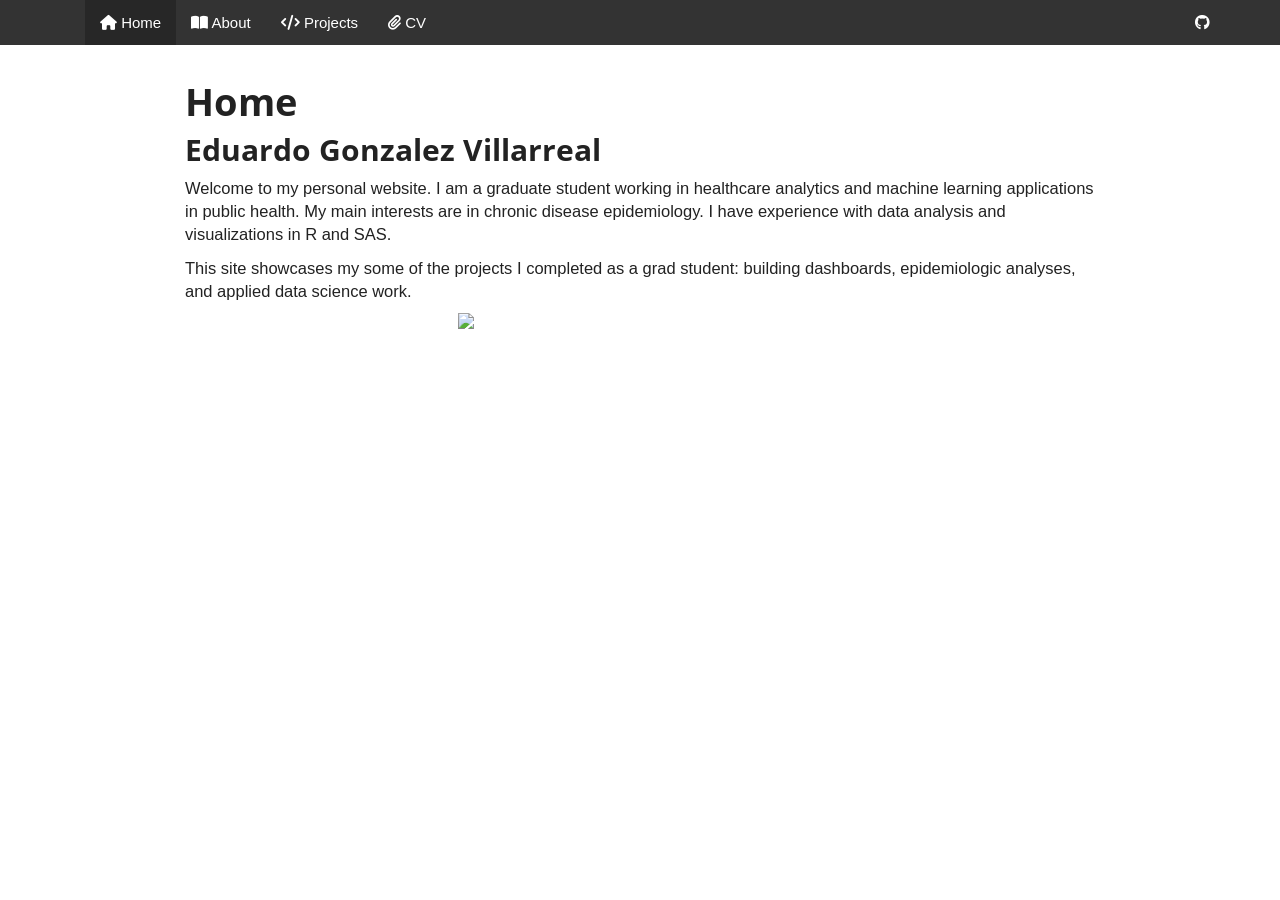
==== docs/index.html @ 3ac0e113 "First commit, adding all relevant files" ====
<!DOCTYPE html>

<html>

<head>

<meta charset="utf-8" />
<meta name="generator" content="pandoc" />
<meta http-equiv="X-UA-Compatible" content="IE=EDGE" />




<title>Home</title>

<script src="site_libs/header-attrs-2.29/header-attrs.js"></script>
<script src="site_libs/jquery-3.6.0/jquery-3.6.0.min.js"></script>
<meta name="viewport" content="width=device-width, initial-scale=1" />
<link href="site_libs/bootstrap-3.3.5/css/yeti.min.css" rel="stylesheet" />
<script src="site_libs/bootstrap-3.3.5/js/bootstrap.min.js"></script>
<script src="site_libs/bootstrap-3.3.5/shim/html5shiv.min.js"></script>
<script src="site_libs/bootstrap-3.3.5/shim/respond.min.js"></script>
<style>h1 {font-size: 34px;}
       h1.title {font-size: 38px;}
       h2 {font-size: 30px;}
       h3 {font-size: 24px;}
       h4 {font-size: 18px;}
       h5 {font-size: 16px;}
       h6 {font-size: 12px;}
       code {color: inherit; background-color: rgba(0, 0, 0, 0.04);}
       pre:not([class]) { background-color: white }</style>
<script src="site_libs/navigation-1.1/tabsets.js"></script>
<link href="site_libs/highlightjs-9.12.0/default.css" rel="stylesheet" />
<script src="site_libs/highlightjs-9.12.0/highlight.js"></script>
<link href="site_libs/font-awesome-6.5.2/css/all.min.css" rel="stylesheet" />
<link href="site_libs/font-awesome-6.5.2/css/v4-shims.min.css" rel="stylesheet" />
<link rel="icon" type="image/png" href="images/favicon.png"/>

<style type="text/css">
  code{white-space: pre-wrap;}
  span.smallcaps{font-variant: small-caps;}
  span.underline{text-decoration: underline;}
  div.column{display: inline-block; vertical-align: top; width: 50%;}
  div.hanging-indent{margin-left: 1.5em; text-indent: -1.5em;}
  ul.task-list{list-style: none;}
    </style>

<style type="text/css">code{white-space: pre;}</style>
<script type="text/javascript">
if (window.hljs) {
  hljs.configure({languages: []});
  hljs.initHighlightingOnLoad();
  if (document.readyState && document.readyState === "complete") {
    window.setTimeout(function() { hljs.initHighlighting(); }, 0);
  }
}
</script>






<link rel="stylesheet" href="style.css" type="text/css" />



<style type = "text/css">
.main-container {
  max-width: 940px;
  margin-left: auto;
  margin-right: auto;
}
img {
  max-width:100%;
}
.tabbed-pane {
  padding-top: 12px;
}
.html-widget {
  margin-bottom: 20px;
}
button.code-folding-btn:focus {
  outline: none;
}
summary {
  display: list-item;
}
details > summary > p:only-child {
  display: inline;
}
pre code {
  padding: 0;
}
</style>


<style type="text/css">
.dropdown-submenu {
  position: relative;
}
.dropdown-submenu>.dropdown-menu {
  top: 0;
  left: 100%;
  margin-top: -6px;
  margin-left: -1px;
  border-radius: 0 6px 6px 6px;
}
.dropdown-submenu:hover>.dropdown-menu {
  display: block;
}
.dropdown-submenu>a:after {
  display: block;
  content: " ";
  float: right;
  width: 0;
  height: 0;
  border-color: transparent;
  border-style: solid;
  border-width: 5px 0 5px 5px;
  border-left-color: #cccccc;
  margin-top: 5px;
  margin-right: -10px;
}
.dropdown-submenu:hover>a:after {
  border-left-color: #adb5bd;
}
.dropdown-submenu.pull-left {
  float: none;
}
.dropdown-submenu.pull-left>.dropdown-menu {
  left: -100%;
  margin-left: 10px;
  border-radius: 6px 0 6px 6px;
}
</style>

<script type="text/javascript">
// manage active state of menu based on current page
$(document).ready(function () {
  // active menu anchor
  href = window.location.pathname
  href = href.substr(href.lastIndexOf('/') + 1)
  if (href === "")
    href = "index.html";
  var menuAnchor = $('a[href="' + href + '"]');

  // mark the anchor link active (and if it's in a dropdown, also mark that active)
  var dropdown = menuAnchor.closest('li.dropdown');
  if (window.bootstrap) { // Bootstrap 4+
    menuAnchor.addClass('active');
    dropdown.find('> .dropdown-toggle').addClass('active');
  } else { // Bootstrap 3
    menuAnchor.parent().addClass('active');
    dropdown.addClass('active');
  }

  // Navbar adjustments
  var navHeight = $(".navbar").first().height() + 15;
  var style = document.createElement('style');
  var pt = "padding-top: " + navHeight + "px; ";
  var mt = "margin-top: -" + navHeight + "px; ";
  var css = "";
  // offset scroll position for anchor links (for fixed navbar)
  for (var i = 1; i <= 6; i++) {
    css += ".section h" + i + "{ " + pt + mt + "}\n";
  }
  style.innerHTML = "body {" + pt + "padding-bottom: 40px; }\n" + css;
  document.head.appendChild(style);
});
</script>

<!-- tabsets -->

<style type="text/css">
.tabset-dropdown > .nav-tabs {
  display: inline-table;
  max-height: 500px;
  min-height: 44px;
  overflow-y: auto;
  border: 1px solid #ddd;
  border-radius: 4px;
}

.tabset-dropdown > .nav-tabs > li.active:before, .tabset-dropdown > .nav-tabs.nav-tabs-open:before {
  content: "\e259";
  font-family: 'Glyphicons Halflings';
  display: inline-block;
  padding: 10px;
  border-right: 1px solid #ddd;
}

.tabset-dropdown > .nav-tabs.nav-tabs-open > li.active:before {
  content: "\e258";
  font-family: 'Glyphicons Halflings';
  border: none;
}

.tabset-dropdown > .nav-tabs > li.active {
  display: block;
}

.tabset-dropdown > .nav-tabs > li > a,
.tabset-dropdown > .nav-tabs > li > a:focus,
.tabset-dropdown > .nav-tabs > li > a:hover {
  border: none;
  display: inline-block;
  border-radius: 4px;
  background-color: transparent;
}

.tabset-dropdown > .nav-tabs.nav-tabs-open > li {
  display: block;
  float: none;
}

.tabset-dropdown > .nav-tabs > li {
  display: none;
}
</style>

<!-- code folding -->




</head>

<body>


<div class="container-fluid main-container">




<div class="navbar navbar-default  navbar-fixed-top" role="navigation">
  <div class="container">
    <div class="navbar-header">
      <button type="button" class="navbar-toggle collapsed" data-toggle="collapse" data-bs-toggle="collapse" data-target="#navbar" data-bs-target="#navbar">
        <span class="icon-bar"></span>
        <span class="icon-bar"></span>
        <span class="icon-bar"></span>
      </button>
      <a class="navbar-brand" href="index.html"></a>
    </div>
    <div id="navbar" class="navbar-collapse collapse">
      <ul class="nav navbar-nav">
        <li>
  <a href="index.html">
    <span class="fa fa-home"></span>
     
    Home
  </a>
</li>
<li>
  <a href="about.html">
    <span class="fa fa-book-open"></span>
     
    About
  </a>
</li>
<li>
  <a href="projects.html">
    <span class="fa fa-code"></span>
     
    Projects
  </a>
</li>
<li>
  <a href="cv.html">
    <span class="fa fa-paperclip"></span>
     
    CV
  </a>
</li>
      </ul>
      <ul class="nav navbar-nav navbar-right">
        <li>
  <a href="https://github.com/Eduardo-GV">
    <span class="fa fa-github"></span>
     
  </a>
</li>
      </ul>
    </div><!--/.nav-collapse -->
  </div><!--/.container -->
</div><!--/.navbar -->

<div id="header">



<h1 class="title toc-ignore">Home</h1>

</div>


<div id="eduardo-gonzalez-villarreal" class="section level2">
<h2>Eduardo Gonzalez Villarreal</h2>
<p>Welcome to my personal website. I am a graduate student working in
healthcare analytics and machine learning applications in public health.
My main interests are in chronic disease epidemiology. I have experience
with data analysis and visualizations in R and SAS.</p>
<p>This site showcases my some of the projects I completed as a grad
student: building dashboards, epidemiologic analyses, and applied data
science work.</p>
<p><img src="images/profile.png" width="40%" style="display: block; margin: auto;" /></p>
</div>




</div>

<script>

// add bootstrap table styles to pandoc tables
function bootstrapStylePandocTables() {
  $('tr.odd').parent('tbody').parent('table').addClass('table table-condensed');
}
$(document).ready(function () {
  bootstrapStylePandocTables();
});


</script>

<!-- tabsets -->

<script>
$(document).ready(function () {
  window.buildTabsets("TOC");
});

$(document).ready(function () {
  $('.tabset-dropdown > .nav-tabs > li').click(function () {
    $(this).parent().toggleClass('nav-tabs-open');
  });
});
</script>

<!-- code folding -->


<!-- dynamically load mathjax for compatibility with self-contained -->
<script>
  (function () {
    var script = document.createElement("script");
    script.type = "text/javascript";
    script.src  = "https://mathjax.rstudio.com/latest/MathJax.js?config=TeX-AMS-MML_HTMLorMML";
    document.getElementsByTagName("head")[0].appendChild(script);
  })();
</script>

</body>
</html>
---- docs/site_libs/bootstrap-3.3.5/css/yeti.min.css ----
@font-face {
  font-family: 'Open Sans';
  font-style: normal;
  font-weight: 300;
  src: url(fonts/OpenSansLight.ttf) format('truetype');
}
@font-face {
  font-family: 'Open Sans';
  font-style: normal;
  font-weight: 400;
  src: url(fonts/OpenSans.ttf) format('truetype');
}
@font-face {
  font-family: 'Open Sans';
  font-style: normal;
  font-weight: 700;
  src: url(fonts/OpenSansBold.ttf) format('truetype');
}
@font-face {
  font-family: 'Open Sans';
  font-style: italic;
  font-weight: 300;
  src: url(fonts/OpenSansLightItalic.ttf) format('truetype');
}
@font-face {
  font-family: 'Open Sans';
  font-style: italic;
  font-weight: 400;
  src: url(fonts/OpenSansItalic.ttf) format('truetype');
}
@font-face {
  font-family: 'Open Sans';
  font-style: italic;
  font-weight: 700;
  src: url(fonts/OpenSansBoldItalic.ttf) format('truetype');
}


/*!
 * bootswatch v3.3.6
 * Homepage: http://bootswatch.com
 * Copyright 2012-2015 Thomas Park
 * Licensed under MIT
 * Based on Bootstrap
*//*!
 * Bootstrap v3.3.6 (http://getbootstrap.com)
 * Copyright 2011-2015 Twitter, Inc.
 * Licensed under MIT (https://github.com/twbs/bootstrap/blob/master/LICENSE)
 *//*! normalize.css v3.0.3 | MIT License | github.com/necolas/normalize.css */html{font-family:sans-serif;-ms-text-size-adjust:100%;-webkit-text-size-adjust:100%}body{margin:0}article,aside,details,figcaption,figure,footer,header,hgroup,main,menu,nav,section,summary{display:block}audio,canvas,progress,video{display:inline-block;vertical-align:baseline}audio:not([controls]){display:none;height:0}[hidden],template{display:none}a{background-color:transparent}a:active,a:hover{outline:0}abbr[title]{border-bottom:1px dotted}b,strong{font-weight:bold}dfn{font-style:italic}h1{font-size:2em;margin:0.67em 0}mark{background:#ff0;color:#000}small{font-size:80%}sub,sup{font-size:75%;line-height:0;position:relative;vertical-align:baseline}sup{top:-0.5em}sub{bottom:-0.25em}img{border:0}svg:not(:root){overflow:hidden}figure{margin:1em 40px}hr{-webkit-box-sizing:content-box;-moz-box-sizing:content-box;box-sizing:content-box;height:0}pre{overflow:auto}code,kbd,pre,samp{font-family:monospace, monospace;font-size:1em}button,input,optgroup,select,textarea{color:inherit;font:inherit;margin:0}button{overflow:visible}button,select{text-transform:none}button,html input[type="button"],input[type="reset"],input[type="submit"]{-webkit-appearance:button;cursor:pointer}button[disabled],html input[disabled]{cursor:default}button::-moz-focus-inner,input::-moz-focus-inner{border:0;padding:0}input{line-height:normal}input[type="checkbox"],input[type="radio"]{-webkit-box-sizing:border-box;-moz-box-sizing:border-box;box-sizing:border-box;padding:0}input[type="number"]::-webkit-inner-spin-button,input[type="number"]::-webkit-outer-spin-button{height:auto}input[type="search"]{-webkit-appearance:textfield;-webkit-box-sizing:content-box;-moz-box-sizing:content-box;box-sizing:content-box}input[type="search"]::-webkit-search-cancel-button,input[type="search"]::-webkit-search-decoration{-webkit-appearance:none}fieldset{border:1px solid #c0c0c0;margin:0 2px;padding:0.35em 0.625em 0.75em}legend{border:0;padding:0}textarea{overflow:auto}optgroup{font-weight:bold}table{border-collapse:collapse;border-spacing:0}td,th{padding:0}/*! Source: https://github.com/h5bp/html5-boilerplate/blob/master/src/css/main.css */@media print{*,*:before,*:after{background:transparent !important;color:#000 !important;-webkit-box-shadow:none !important;box-shadow:none !important;text-shadow:none !important}a,a:visited{text-decoration:underline}a[href]:after{content:" (" attr(href) ")"}abbr[title]:after{content:" (" attr(title) ")"}a[href^="#"]:after,a[href^="javascript:"]:after{content:""}pre,blockquote{border:1px solid #999;page-break-inside:avoid}thead{display:table-header-group}tr,img{page-break-inside:avoid}img{max-width:100% !important}p,h2,h3{orphans:3;widows:3}h2,h3{page-break-after:avoid}.navbar{display:none}.btn>.caret,.dropup>.btn>.caret{border-top-color:#000 !important}.label{border:1px solid #000}.table{border-collapse:collapse !important}.table td,.table th{background-color:#fff !important}.table-bordered th,.table-bordered td{border:1px solid #ddd !important}}@font-face{font-family:'Glyphicons Halflings';src:url('../fonts/glyphicons-halflings-regular.eot');src:url('../fonts/glyphicons-halflings-regular.eot?#iefix') format('embedded-opentype'),url('../fonts/glyphicons-halflings-regular.woff') format('woff'),url('../fonts/glyphicons-halflings-regular.ttf') format('truetype'),url('../fonts/glyphicons-halflings-regular.svg#glyphicons_halflingsregular') format('svg')}.glyphicon{position:relative;top:1px;display:inline-block;font-family:'Glyphicons Halflings';font-style:normal;font-weight:normal;line-height:1;-webkit-font-smoothing:antialiased;-moz-osx-font-smoothing:grayscale}.glyphicon-asterisk:before{content:"\002a"}.glyphicon-plus:before{content:"\002b"}.glyphicon-euro:before,.glyphicon-eur:before{content:"\20ac"}.glyphicon-minus:before{content:"\2212"}.glyphicon-cloud:before{content:"\2601"}.glyphicon-envelope:before{content:"\2709"}.glyphicon-pencil:before{content:"\270f"}.glyphicon-glass:before{content:"\e001"}.glyphicon-music:before{content:"\e002"}.glyphicon-search:before{content:"\e003"}.glyphicon-heart:before{content:"\e005"}.glyphicon-star:before{content:"\e006"}.glyphicon-star-empty:before{content:"\e007"}.glyphicon-user:before{content:"\e008"}.glyphicon-film:before{content:"\e009"}.glyphicon-th-large:before{content:"\e010"}.glyphicon-th:before{content:"\e011"}.glyphicon-th-list:before{content:"\e012"}.glyphicon-ok:before{content:"\e013"}.glyphicon-remove:before{content:"\e014"}.glyphicon-zoom-in:before{content:"\e015"}.glyphicon-zoom-out:before{content:"\e016"}.glyphicon-off:before{content:"\e017"}.glyphicon-signal:before{content:"\e018"}.glyphicon-cog:before{content:"\e019"}.glyphicon-trash:before{content:"\e020"}.glyphicon-home:before{content:"\e021"}.glyphicon-file:before{content:"\e022"}.glyphicon-time:before{content:"\e023"}.glyphicon-road:before{content:"\e024"}.glyphicon-download-alt:before{content:"\e025"}.glyphicon-download:before{content:"\e026"}.glyphicon-upload:before{content:"\e027"}.glyphicon-inbox:before{content:"\e028"}.glyphicon-play-circle:before{content:"\e029"}.glyphicon-repeat:before{content:"\e030"}.glyphicon-refresh:before{content:"\e031"}.glyphicon-list-alt:before{content:"\e032"}.glyphicon-lock:before{content:"\e033"}.glyphicon-flag:before{content:"\e034"}.glyphicon-headphones:before{content:"\e035"}.glyphicon-volume-off:before{content:"\e036"}.glyphicon-volume-down:before{content:"\e037"}.glyphicon-volume-up:before{content:"\e038"}.glyphicon-qrcode:before{content:"\e039"}.glyphicon-barcode:before{content:"\e040"}.glyphicon-tag:before{content:"\e041"}.glyphicon-tags:before{content:"\e042"}.glyphicon-book:before{content:"\e043"}.glyphicon-bookmark:before{content:"\e044"}.glyphicon-print:before{content:"\e045"}.glyphicon-camera:before{content:"\e046"}.glyphicon-font:before{content:"\e047"}.glyphicon-bold:before{content:"\e048"}.glyphicon-italic:before{content:"\e049"}.glyphicon-text-height:before{content:"\e050"}.glyphicon-text-width:before{content:"\e051"}.glyphicon-align-left:before{content:"\e052"}.glyphicon-align-center:before{content:"\e053"}.glyphicon-align-right:before{content:"\e054"}.glyphicon-align-justify:before{content:"\e055"}.glyphicon-list:before{content:"\e056"}.glyphicon-indent-left:before{content:"\e057"}.glyphicon-indent-right:before{content:"\e058"}.glyphicon-facetime-video:before{content:"\e059"}.glyphicon-picture:before{content:"\e060"}.glyphicon-map-marker:before{content:"\e062"}.glyphicon-adjust:before{content:"\e063"}.glyphicon-tint:before{content:"\e064"}.glyphicon-edit:before{content:"\e065"}.glyphicon-share:before{content:"\e066"}.glyphicon-check:before{content:"\e067"}.glyphicon-move:before{content:"\e068"}.glyphicon-step-backward:before{content:"\e069"}.glyphicon-fast-backward:before{content:"\e070"}.glyphicon-backward:before{content:"\e071"}.glyphicon-play:before{content:"\e072"}.glyphicon-pause:before{content:"\e073"}.glyphicon-stop:before{content:"\e074"}.glyphicon-forward:before{content:"\e075"}.glyphicon-fast-forward:before{content:"\e076"}.glyphicon-step-forward:before{content:"\e077"}.glyphicon-eject:before{content:"\e078"}.glyphicon-chevron-left:before{content:"\e079"}.glyphicon-chevron-right:before{content:"\e080"}.glyphicon-plus-sign:before{content:"\e081"}.glyphicon-minus-sign:before{content:"\e082"}.glyphicon-remove-sign:before{content:"\e083"}.glyphicon-ok-sign:before{content:"\e084"}.glyphicon-question-sign:before{content:"\e085"}.glyphicon-info-sign:before{content:"\e086"}.glyphicon-screenshot:before{content:"\e087"}.glyphicon-remove-circle:before{content:"\e088"}.glyphicon-ok-circle:before{content:"\e089"}.glyphicon-ban-circle:before{content:"\e090"}.glyphicon-arrow-left:before{content:"\e091"}.glyphicon-arrow-right:before{content:"\e092"}.glyphicon-arrow-up:before{content:"\e093"}.glyphicon-arrow-down:before{content:"\e094"}.glyphicon-share-alt:before{content:"\e095"}.glyphicon-resize-full:before{content:"\e096"}.glyphicon-resize-small:before{content:"\e097"}.glyphicon-exclamation-sign:before{content:"\e101"}.glyphicon-gift:before{content:"\e102"}.glyphicon-leaf:before{content:"\e103"}.glyphicon-fire:before{content:"\e104"}.glyphicon-eye-open:before{content:"\e105"}.glyphicon-eye-close:before{content:"\e106"}.glyphicon-warning-sign:before{content:"\e107"}.glyphicon-plane:before{content:"\e108"}.glyphicon-calendar:before{content:"\e109"}.glyphicon-random:before{content:"\e110"}.glyphicon-comment:before{content:"\e111"}.glyphicon-magnet:before{content:"\e112"}.glyphicon-chevron-up:before{content:"\e113"}.glyphicon-chevron-down:before{content:"\e114"}.glyphicon-retweet:before{content:"\e115"}.glyphicon-shopping-cart:before{content:"\e116"}.glyphicon-folder-close:before{content:"\e117"}.glyphicon-folder-open:before{content:"\e118"}.glyphicon-resize-vertical:before{content:"\e119"}.glyphicon-resize-horizontal:before{content:"\e120"}.glyphicon-hdd:before{content:"\e121"}.glyphicon-bullhorn:before{content:"\e122"}.glyphicon-bell:before{content:"\e123"}.glyphicon-certificate:before{content:"\e124"}.glyphicon-thumbs-up:before{content:"\e125"}.glyphicon-thumbs-down:before{content:"\e126"}.glyphicon-hand-right:before{content:"\e127"}.glyphicon-hand-left:before{content:"\e128"}.glyphicon-hand-up:before{content:"\e129"}.glyphicon-hand-down:before{content:"\e130"}.glyphicon-circle-arrow-right:before{content:"\e131"}.glyphicon-circle-arrow-left:before{content:"\e132"}.glyphicon-circle-arrow-up:before{content:"\e133"}.glyphicon-circle-arrow-down:before{content:"\e134"}.glyphicon-globe:before{content:"\e135"}.glyphicon-wrench:before{content:"\e136"}.glyphicon-tasks:before{content:"\e137"}.glyphicon-filter:before{content:"\e138"}.glyphicon-briefcase:before{content:"\e139"}.glyphicon-fullscreen:before{content:"\e140"}.glyphicon-dashboard:before{content:"\e141"}.glyphicon-paperclip:before{content:"\e142"}.glyphicon-heart-empty:before{content:"\e143"}.glyphicon-link:before{content:"\e144"}.glyphicon-phone:before{content:"\e145"}.glyphicon-pushpin:before{content:"\e146"}.glyphicon-usd:before{content:"\e148"}.glyphicon-gbp:before{content:"\e149"}.glyphicon-sort:before{content:"\e150"}.glyphicon-sort-by-alphabet:before{content:"\e151"}.glyphicon-sort-by-alphabet-alt:before{content:"\e152"}.glyphicon-sort-by-order:before{content:"\e153"}.glyphicon-sort-by-order-alt:before{content:"\e154"}.glyphicon-sort-by-attributes:before{content:"\e155"}.glyphicon-sort-by-attributes-alt:before{content:"\e156"}.glyphicon-unchecked:before{content:"\e157"}.glyphicon-expand:before{content:"\e158"}.glyphicon-collapse-down:before{content:"\e159"}.glyphicon-collapse-up:before{content:"\e160"}.glyphicon-log-in:before{content:"\e161"}.glyphicon-flash:before{content:"\e162"}.glyphicon-log-out:before{content:"\e163"}.glyphicon-new-window:before{content:"\e164"}.glyphicon-record:before{content:"\e165"}.glyphicon-save:before{content:"\e166"}.glyphicon-open:before{content:"\e167"}.glyphicon-saved:before{content:"\e168"}.glyphicon-import:before{content:"\e169"}.glyphicon-export:before{content:"\e170"}.glyphicon-send:before{content:"\e171"}.glyphicon-floppy-disk:before{content:"\e172"}.glyphicon-floppy-saved:before{content:"\e173"}.glyphicon-floppy-remove:before{content:"\e174"}.glyphicon-floppy-save:before{content:"\e175"}.glyphicon-floppy-open:before{content:"\e176"}.glyphicon-credit-card:before{content:"\e177"}.glyphicon-transfer:before{content:"\e178"}.glyphicon-cutlery:before{content:"\e179"}.glyphicon-header:before{content:"\e180"}.glyphicon-compressed:before{content:"\e181"}.glyphicon-earphone:before{content:"\e182"}.glyphicon-phone-alt:before{content:"\e183"}.glyphicon-tower:before{content:"\e184"}.glyphicon-stats:before{content:"\e185"}.glyphicon-sd-video:before{content:"\e186"}.glyphicon-hd-video:before{content:"\e187"}.glyphicon-subtitles:before{content:"\e188"}.glyphicon-sound-stereo:before{content:"\e189"}.glyphicon-sound-dolby:before{content:"\e190"}.glyphicon-sound-5-1:before{content:"\e191"}.glyphicon-sound-6-1:before{content:"\e192"}.glyphicon-sound-7-1:before{content:"\e193"}.glyphicon-copyright-mark:before{content:"\e194"}.glyphicon-registration-mark:before{content:"\e195"}.glyphicon-cloud-download:before{content:"\e197"}.glyphicon-cloud-upload:before{content:"\e198"}.glyphicon-tree-conifer:before{content:"\e199"}.glyphicon-tree-deciduous:before{content:"\e200"}.glyphicon-cd:before{content:"\e201"}.glyphicon-save-file:before{content:"\e202"}.glyphicon-open-file:before{content:"\e203"}.glyphicon-level-up:before{content:"\e204"}.glyphicon-copy:before{content:"\e205"}.glyphicon-paste:before{content:"\e206"}.glyphicon-alert:before{content:"\e209"}.glyphicon-equalizer:before{content:"\e210"}.glyphicon-king:before{content:"\e211"}.glyphicon-queen:before{content:"\e212"}.glyphicon-pawn:before{content:"\e213"}.glyphicon-bishop:before{content:"\e214"}.glyphicon-knight:before{content:"\e215"}.glyphicon-baby-formula:before{content:"\e216"}.glyphicon-tent:before{content:"\26fa"}.glyphicon-blackboard:before{content:"\e218"}.glyphicon-bed:before{content:"\e219"}.glyphicon-apple:before{content:"\f8ff"}.glyphicon-erase:before{content:"\e221"}.glyphicon-hourglass:before{content:"\231b"}.glyphicon-lamp:before{content:"\e223"}.glyphicon-duplicate:before{content:"\e224"}.glyphicon-piggy-bank:before{content:"\e225"}.glyphicon-scissors:before{content:"\e226"}.glyphicon-bitcoin:before{content:"\e227"}.glyphicon-btc:before{content:"\e227"}.glyphicon-xbt:before{content:"\e227"}.glyphicon-yen:before{content:"\00a5"}.glyphicon-jpy:before{content:"\00a5"}.glyphicon-ruble:before{content:"\20bd"}.glyphicon-rub:before{content:"\20bd"}.glyphicon-scale:before{content:"\e230"}.glyphicon-ice-lolly:before{content:"\e231"}.glyphicon-ice-lolly-tasted:before{content:"\e232"}.glyphicon-education:before{content:"\e233"}.glyphicon-option-horizontal:before{content:"\e234"}.glyphicon-option-vertical:before{content:"\e235"}.glyphicon-menu-hamburger:before{content:"\e236"}.glyphicon-modal-window:before{content:"\e237"}.glyphicon-oil:before{content:"\e238"}.glyphicon-grain:before{content:"\e239"}.glyphicon-sunglasses:before{content:"\e240"}.glyphicon-text-size:before{content:"\e241"}.glyphicon-text-color:before{content:"\e242"}.glyphicon-text-background:before{content:"\e243"}.glyphicon-object-align-top:before{content:"\e244"}.glyphicon-object-align-bottom:before{content:"\e245"}.glyphicon-object-align-horizontal:before{content:"\e246"}.glyphicon-object-align-left:before{content:"\e247"}.glyphicon-object-align-vertical:before{content:"\e248"}.glyphicon-object-align-right:before{content:"\e249"}.glyphicon-triangle-right:before{content:"\e250"}.glyphicon-triangle-left:before{content:"\e251"}.glyphicon-triangle-bottom:before{content:"\e252"}.glyphicon-triangle-top:before{content:"\e253"}.glyphicon-console:before{content:"\e254"}.glyphicon-superscript:before{content:"\e255"}.glyphicon-subscript:before{content:"\e256"}.glyphicon-menu-left:before{content:"\e257"}.glyphicon-menu-right:before{content:"\e258"}.glyphicon-menu-down:before{content:"\e259"}.glyphicon-menu-up:before{content:"\e260"}*{-webkit-box-sizing:border-box;-moz-box-sizing:border-box;box-sizing:border-box}*:before,*:after{-webkit-box-sizing:border-box;-moz-box-sizing:border-box;box-sizing:border-box}html{font-size:10px;-webkit-tap-highlight-color:rgba(0,0,0,0)}body{font-family:"Open Sans","Helvetica Neue",Helvetica,Arial,sans-serif;font-size:15px;line-height:1.4;color:#222222;background-color:#ffffff}input,button,select,textarea{font-family:inherit;font-size:inherit;line-height:inherit}a{color:#008cba;text-decoration:none}a:hover,a:focus{color:#008cba;text-decoration:underline}a:focus{outline:thin dotted;outline:5px auto -webkit-focus-ring-color;outline-offset:-2px}figure{margin:0}img{vertical-align:middle}.img-responsive,.thumbnail>img,.thumbnail a>img,.carousel-inner>.item>img,.carousel-inner>.item>a>img{display:block;max-width:100%;height:auto}.img-rounded{border-radius:0}.img-thumbnail{padding:4px;line-height:1.4;background-color:#ffffff;border:1px solid #dddddd;border-radius:0;-webkit-transition:all .2s ease-in-out;-o-transition:all .2s ease-in-out;transition:all .2s ease-in-out;display:inline-block;max-width:100%;height:auto}.img-circle{border-radius:50%}hr{margin-top:21px;margin-bottom:21px;border:0;border-top:1px solid #dddddd}.sr-only{position:absolute;width:1px;height:1px;margin:-1px;padding:0;overflow:hidden;clip:rect(0, 0, 0, 0);border:0}.sr-only-focusable:active,.sr-only-focusable:focus{position:static;width:auto;height:auto;margin:0;overflow:visible;clip:auto}[role="button"]{cursor:pointer}h1,h2,h3,h4,h5,h6,.h1,.h2,.h3,.h4,.h5,.h6{font-family:"Open Sans","Helvetica Neue",Helvetica,Arial,sans-serif;font-weight:300;line-height:1.1;color:inherit}h1 small,h2 small,h3 small,h4 small,h5 small,h6 small,.h1 small,.h2 small,.h3 small,.h4 small,.h5 small,.h6 small,h1 .small,h2 .small,h3 .small,h4 .small,h5 .small,h6 .small,.h1 .small,.h2 .small,.h3 .small,.h4 .small,.h5 .small,.h6 .small{font-weight:normal;line-height:1;color:#999999}h1,.h1,h2,.h2,h3,.h3{margin-top:21px;margin-bottom:10.5px}h1 small,.h1 small,h2 small,.h2 small,h3 small,.h3 small,h1 .small,.h1 .small,h2 .small,.h2 .small,h3 .small,.h3 .small{font-size:65%}h4,.h4,h5,.h5,h6,.h6{margin-top:10.5px;margin-bottom:10.5px}h4 small,.h4 small,h5 small,.h5 small,h6 small,.h6 small,h4 .small,.h4 .small,h5 .small,.h5 .small,h6 .small,.h6 .small{font-size:75%}h1,.h1{font-size:39px}h2,.h2{font-size:32px}h3,.h3{font-size:26px}h4,.h4{font-size:19px}h5,.h5{font-size:15px}h6,.h6{font-size:13px}p{margin:0 0 10.5px}.lead{margin-bottom:21px;font-size:17px;font-weight:300;line-height:1.4}@media (min-width:768px){.lead{font-size:22.5px}}small,.small{font-size:80%}mark,.mark{background-color:#fcf8e3;padding:.2em}.text-left{text-align:left}.text-right{text-align:right}.text-center{text-align:center}.text-justify{text-align:justify}.text-nowrap{white-space:nowrap}.text-lowercase{text-transform:lowercase}.text-uppercase{text-transform:uppercase}.text-capitalize{text-transform:capitalize}.text-muted{color:#999999}.text-primary{color:#008cba}a.text-primary:hover,a.text-primary:focus{color:#006687}.text-success{color:#43ac6a}a.text-success:hover,a.text-success:focus{color:#358753}.text-info{color:#5bc0de}a.text-info:hover,a.text-info:focus{color:#31b0d5}.text-warning{color:#e99002}a.text-warning:hover,a.text-warning:focus{color:#b67102}.text-danger{color:#f04124}a.text-danger:hover,a.text-danger:focus{color:#d32a0e}.bg-primary{color:#fff;background-color:#008cba}a.bg-primary:hover,a.bg-primary:focus{background-color:#006687}.bg-success{background-color:#dff0d8}a.bg-success:hover,a.bg-success:focus{background-color:#c1e2b3}.bg-info{background-color:#d9edf7}a.bg-info:hover,a.bg-info:focus{background-color:#afd9ee}.bg-warning{background-color:#fcf8e3}a.bg-warning:hover,a.bg-warning:focus{background-color:#f7ecb5}.bg-danger{background-color:#f2dede}a.bg-danger:hover,a.bg-danger:focus{background-color:#e4b9b9}.page-header{padding-bottom:9.5px;margin:42px 0 21px;border-bottom:1px solid #dddddd}ul,ol{margin-top:0;margin-bottom:10.5px}ul ul,ol ul,ul ol,ol ol{margin-bottom:0}.list-unstyled{padding-left:0;list-style:none}.list-inline{padding-left:0;list-style:none;margin-left:-5px}.list-inline>li{display:inline-block;padding-left:5px;padding-right:5px}dl{margin-top:0;margin-bottom:21px}dt,dd{line-height:1.4}dt{font-weight:bold}dd{margin-left:0}@media (min-width:768px){.dl-horizontal dt{float:left;width:160px;clear:left;text-align:right;overflow:hidden;text-overflow:ellipsis;white-space:nowrap}.dl-horizontal dd{margin-left:180px}}abbr[title],abbr[data-original-title]{cursor:help;border-bottom:1px dotted #999999}.initialism{font-size:90%;text-transform:uppercase}blockquote{padding:10.5px 21px;margin:0 0 21px;font-size:18.75px;border-left:5px solid #dddddd}blockquote p:last-child,blockquote ul:last-child,blockquote ol:last-child{margin-bottom:0}blockquote footer,blockquote small,blockquote .small{display:block;font-size:80%;line-height:1.4;color:#6f6f6f}blockquote footer:before,blockquote small:before,blockquote .small:before{content:'\2014 \00A0'}.blockquote-reverse,blockquote.pull-right{padding-right:15px;padding-left:0;border-right:5px solid #dddddd;border-left:0;text-align:right}.blockquote-reverse footer:before,blockquote.pull-right footer:before,.blockquote-reverse small:before,blockquote.pull-right small:before,.blockquote-reverse .small:before,blockquote.pull-right .small:before{content:''}.blockquote-reverse footer:after,blockquote.pull-right footer:after,.blockquote-reverse small:after,blockquote.pull-right small:after,.blockquote-reverse .small:after,blockquote.pull-right .small:after{content:'\00A0 \2014'}address{margin-bottom:21px;font-style:normal;line-height:1.4}code,kbd,pre,samp{font-family:monospace}code{padding:2px 4px;font-size:90%;color:#c7254e;background-color:#f9f2f4;border-radius:0}kbd{padding:2px 4px;font-size:90%;color:#ffffff;background-color:#333333;border-radius:0;-webkit-box-shadow:inset 0 -1px 0 rgba(0,0,0,0.25);box-shadow:inset 0 -1px 0 rgba(0,0,0,0.25)}kbd kbd{padding:0;font-size:100%;font-weight:bold;-webkit-box-shadow:none;box-shadow:none}pre{display:block;padding:10px;margin:0 0 10.5px;font-size:14px;line-height:1.4;word-break:break-all;word-wrap:break-word;color:#333333;background-color:#f5f5f5;border:1px solid #cccccc;border-radius:0}pre code{padding:0;font-size:inherit;color:inherit;white-space:pre-wrap;background-color:transparent;border-radius:0}.pre-scrollable{max-height:340px;overflow-y:scroll}.container{margin-right:auto;margin-left:auto;padding-left:15px;padding-right:15px}@media (min-width:768px){.container{width:750px}}@media (min-width:992px){.container{width:970px}}@media (min-width:1200px){.container{width:1170px}}.container-fluid{margin-right:auto;margin-left:auto;padding-left:15px;padding-right:15px}.row{margin-left:-15px;margin-right:-15px}.col-xs-1,.col-sm-1,.col-md-1,.col-lg-1,.col-xs-2,.col-sm-2,.col-md-2,.col-lg-2,.col-xs-3,.col-sm-3,.col-md-3,.col-lg-3,.col-xs-4,.col-sm-4,.col-md-4,.col-lg-4,.col-xs-5,.col-sm-5,.col-md-5,.col-lg-5,.col-xs-6,.col-sm-6,.col-md-6,.col-lg-6,.col-xs-7,.col-sm-7,.col-md-7,.col-lg-7,.col-xs-8,.col-sm-8,.col-md-8,.col-lg-8,.col-xs-9,.col-sm-9,.col-md-9,.col-lg-9,.col-xs-10,.col-sm-10,.col-md-10,.col-lg-10,.col-xs-11,.col-sm-11,.col-md-11,.col-lg-11,.col-xs-12,.col-sm-12,.col-md-12,.col-lg-12{position:relative;min-height:1px;padding-left:15px;padding-right:15px}.col-xs-1,.col-xs-2,.col-xs-3,.col-xs-4,.col-xs-5,.col-xs-6,.col-xs-7,.col-xs-8,.col-xs-9,.col-xs-10,.col-xs-11,.col-xs-12{float:left}.col-xs-12{width:100%}.col-xs-11{width:91.66666667%}.col-xs-10{width:83.33333333%}.col-xs-9{width:75%}.col-xs-8{width:66.66666667%}.col-xs-7{width:58.33333333%}.col-xs-6{width:50%}.col-xs-5{width:41.66666667%}.col-xs-4{width:33.33333333%}.col-xs-3{width:25%}.col-xs-2{width:16.66666667%}.col-xs-1{width:8.33333333%}.col-xs-pull-12{right:100%}.col-xs-pull-11{right:91.66666667%}.col-xs-pull-10{right:83.33333333%}.col-xs-pull-9{right:75%}.col-xs-pull-8{right:66.66666667%}.col-xs-pull-7{right:58.33333333%}.col-xs-pull-6{right:50%}.col-xs-pull-5{right:41.66666667%}.col-xs-pull-4{right:33.33333333%}.col-xs-pull-3{right:25%}.col-xs-pull-2{right:16.66666667%}.col-xs-pull-1{right:8.33333333%}.col-xs-pull-0{right:auto}.col-xs-push-12{left:100%}.col-xs-push-11{left:91.66666667%}.col-xs-push-10{left:83.33333333%}.col-xs-push-9{left:75%}.col-xs-push-8{left:66.66666667%}.col-xs-push-7{left:58.33333333%}.col-xs-push-6{left:50%}.col-xs-push-5{left:41.66666667%}.col-xs-push-4{left:33.33333333%}.col-xs-push-3{left:25%}.col-xs-push-2{left:16.66666667%}.col-xs-push-1{left:8.33333333%}.col-xs-push-0{left:auto}.col-xs-offset-12{margin-left:100%}.col-xs-offset-11{margin-left:91.66666667%}.col-xs-offset-10{margin-left:83.33333333%}.col-xs-offset-9{margin-left:75%}.col-xs-offset-8{margin-left:66.66666667%}.col-xs-offset-7{margin-left:58.33333333%}.col-xs-offset-6{margin-left:50%}.col-xs-offset-5{margin-left:41.66666667%}.col-xs-offset-4{margin-left:33.33333333%}.col-xs-offset-3{margin-left:25%}.col-xs-offset-2{margin-left:16.66666667%}.col-xs-offset-1{margin-left:8.33333333%}.col-xs-offset-0{margin-left:0%}@media (min-width:768px){.col-sm-1,.col-sm-2,.col-sm-3,.col-sm-4,.col-sm-5,.col-sm-6,.col-sm-7,.col-sm-8,.col-sm-9,.col-sm-10,.col-sm-11,.col-sm-12{float:left}.col-sm-12{width:100%}.col-sm-11{width:91.66666667%}.col-sm-10{width:83.33333333%}.col-sm-9{width:75%}.col-sm-8{width:66.66666667%}.col-sm-7{width:58.33333333%}.col-sm-6{width:50%}.col-sm-5{width:41.66666667%}.col-sm-4{width:33.33333333%}.col-sm-3{width:25%}.col-sm-2{width:16.66666667%}.col-sm-1{width:8.33333333%}.col-sm-pull-12{right:100%}.col-sm-pull-11{right:91.66666667%}.col-sm-pull-10{right:83.33333333%}.col-sm-pull-9{right:75%}.col-sm-pull-8{right:66.66666667%}.col-sm-pull-7{right:58.33333333%}.col-sm-pull-6{right:50%}.col-sm-pull-5{right:41.66666667%}.col-sm-pull-4{right:33.33333333%}.col-sm-pull-3{right:25%}.col-sm-pull-2{right:16.66666667%}.col-sm-pull-1{right:8.33333333%}.col-sm-pull-0{right:auto}.col-sm-push-12{left:100%}.col-sm-push-11{left:91.66666667%}.col-sm-push-10{left:83.33333333%}.col-sm-push-9{left:75%}.col-sm-push-8{left:66.66666667%}.col-sm-push-7{left:58.33333333%}.col-sm-push-6{left:50%}.col-sm-push-5{left:41.66666667%}.col-sm-push-4{left:33.33333333%}.col-sm-push-3{left:25%}.col-sm-push-2{left:16.66666667%}.col-sm-push-1{left:8.33333333%}.col-sm-push-0{left:auto}.col-sm-offset-12{margin-left:100%}.col-sm-offset-11{margin-left:91.66666667%}.col-sm-offset-10{margin-left:83.33333333%}.col-sm-offset-9{margin-left:75%}.col-sm-offset-8{margin-left:66.66666667%}.col-sm-offset-7{margin-left:58.33333333%}.col-sm-offset-6{margin-left:50%}.col-sm-offset-5{margin-left:41.66666667%}.col-sm-offset-4{margin-left:33.33333333%}.col-sm-offset-3{margin-left:25%}.col-sm-offset-2{margin-left:16.66666667%}.col-sm-offset-1{margin-left:8.33333333%}.col-sm-offset-0{margin-left:0%}}@media (min-width:992px){.col-md-1,.col-md-2,.col-md-3,.col-md-4,.col-md-5,.col-md-6,.col-md-7,.col-md-8,.col-md-9,.col-md-10,.col-md-11,.col-md-12{float:left}.col-md-12{width:100%}.col-md-11{width:91.66666667%}.col-md-10{width:83.33333333%}.col-md-9{width:75%}.col-md-8{width:66.66666667%}.col-md-7{width:58.33333333%}.col-md-6{width:50%}.col-md-5{width:41.66666667%}.col-md-4{width:33.33333333%}.col-md-3{width:25%}.col-md-2{width:16.66666667%}.col-md-1{width:8.33333333%}.col-md-pull-12{right:100%}.col-md-pull-11{right:91.66666667%}.col-md-pull-10{right:83.33333333%}.col-md-pull-9{right:75%}.col-md-pull-8{right:66.66666667%}.col-md-pull-7{right:58.33333333%}.col-md-pull-6{right:50%}.col-md-pull-5{right:41.66666667%}.col-md-pull-4{right:33.33333333%}.col-md-pull-3{right:25%}.col-md-pull-2{right:16.66666667%}.col-md-pull-1{right:8.33333333%}.col-md-pull-0{right:auto}.col-md-push-12{left:100%}.col-md-push-11{left:91.66666667%}.col-md-push-10{left:83.33333333%}.col-md-push-9{left:75%}.col-md-push-8{left:66.66666667%}.col-md-push-7{left:58.33333333%}.col-md-push-6{left:50%}.col-md-push-5{left:41.66666667%}.col-md-push-4{left:33.33333333%}.col-md-push-3{left:25%}.col-md-push-2{left:16.66666667%}.col-md-push-1{left:8.33333333%}.col-md-push-0{left:auto}.col-md-offset-12{margin-left:100%}.col-md-offset-11{margin-left:91.66666667%}.col-md-offset-10{margin-left:83.33333333%}.col-md-offset-9{margin-left:75%}.col-md-offset-8{margin-left:66.66666667%}.col-md-offset-7{margin-left:58.33333333%}.col-md-offset-6{margin-left:50%}.col-md-offset-5{margin-left:41.66666667%}.col-md-offset-4{margin-left:33.33333333%}.col-md-offset-3{margin-left:25%}.col-md-offset-2{margin-left:16.66666667%}.col-md-offset-1{margin-left:8.33333333%}.col-md-offset-0{margin-left:0%}}@media (min-width:1200px){.col-lg-1,.col-lg-2,.col-lg-3,.col-lg-4,.col-lg-5,.col-lg-6,.col-lg-7,.col-lg-8,.col-lg-9,.col-lg-10,.col-lg-11,.col-lg-12{float:left}.col-lg-12{width:100%}.col-lg-11{width:91.66666667%}.col-lg-10{width:83.33333333%}.col-lg-9{width:75%}.col-lg-8{width:66.66666667%}.col-lg-7{width:58.33333333%}.col-lg-6{width:50%}.col-lg-5{width:41.66666667%}.col-lg-4{width:33.33333333%}.col-lg-3{width:25%}.col-lg-2{width:16.66666667%}.col-lg-1{width:8.33333333%}.col-lg-pull-12{right:100%}.col-lg-pull-11{right:91.66666667%}.col-lg-pull-10{right:83.33333333%}.col-lg-pull-9{right:75%}.col-lg-pull-8{right:66.66666667%}.col-lg-pull-7{right:58.33333333%}.col-lg-pull-6{right:50%}.col-lg-pull-5{right:41.66666667%}.col-lg-pull-4{right:33.33333333%}.col-lg-pull-3{right:25%}.col-lg-pull-2{right:16.66666667%}.col-lg-pull-1{right:8.33333333%}.col-lg-pull-0{right:auto}.col-lg-push-12{left:100%}.col-lg-push-11{left:91.66666667%}.col-lg-push-10{left:83.33333333%}.col-lg-push-9{left:75%}.col-lg-push-8{left:66.66666667%}.col-lg-push-7{left:58.33333333%}.col-lg-push-6{left:50%}.col-lg-push-5{left:41.66666667%}.col-lg-push-4{left:33.33333333%}.col-lg-push-3{left:25%}.col-lg-push-2{left:16.66666667%}.col-lg-push-1{left:8.33333333%}.col-lg-push-0{left:auto}.col-lg-offset-12{margin-left:100%}.col-lg-offset-11{margin-left:91.66666667%}.col-lg-offset-10{margin-left:83.33333333%}.col-lg-offset-9{margin-left:75%}.col-lg-offset-8{margin-left:66.66666667%}.col-lg-offset-7{margin-left:58.33333333%}.col-lg-offset-6{margin-left:50%}.col-lg-offset-5{margin-left:41.66666667%}.col-lg-offset-4{margin-left:33.33333333%}.col-lg-offset-3{margin-left:25%}.col-lg-offset-2{margin-left:16.66666667%}.col-lg-offset-1{margin-left:8.33333333%}.col-lg-offset-0{margin-left:0%}}table{background-color:transparent}caption{padding-top:8px;padding-bottom:8px;color:#999999;text-align:left}th{}.table{width:100%;max-width:100%;margin-bottom:21px}.table>thead>tr>th,.table>tbody>tr>th,.table>tfoot>tr>th,.table>thead>tr>td,.table>tbody>tr>td,.table>tfoot>tr>td{padding:8px;line-height:1.4;vertical-align:top;border-top:1px solid #dddddd}.table>thead>tr>th{vertical-align:bottom;border-bottom:2px solid #dddddd}.table>caption+thead>tr:first-child>th,.table>colgroup+thead>tr:first-child>th,.table>thead:first-child>tr:first-child>th,.table>caption+thead>tr:first-child>td,.table>colgroup+thead>tr:first-child>td,.table>thead:first-child>tr:first-child>td{border-top:0}.table>tbody+tbody{border-top:2px solid #dddddd}.table .table{background-color:#ffffff}.table-condensed>thead>tr>th,.table-condensed>tbody>tr>th,.table-condensed>tfoot>tr>th,.table-condensed>thead>tr>td,.table-condensed>tbody>tr>td,.table-condensed>tfoot>tr>td{padding:5px}.table-bordered{border:1px solid #dddddd}.table-bordered>thead>tr>th,.table-bordered>tbody>tr>th,.table-bordered>tfoot>tr>th,.table-bordered>thead>tr>td,.table-bordered>tbody>tr>td,.table-bordered>tfoot>tr>td{border:1px solid #dddddd}.table-bordered>thead>tr>th,.table-bordered>thead>tr>td{border-bottom-width:2px}.table-striped>tbody>tr:nth-of-type(odd){background-color:#f9f9f9}.table-hover>tbody>tr:hover{background-color:#f5f5f5}table col[class*="col-"]{position:static;float:none;display:table-column}table td[class*="col-"],table th[class*="col-"]{position:static;float:none;display:table-cell}.table>thead>tr>td.active,.table>tbody>tr>td.active,.table>tfoot>tr>td.active,.table>thead>tr>th.active,.table>tbody>tr>th.active,.table>tfoot>tr>th.active,.table>thead>tr.active>td,.table>tbody>tr.active>td,.table>tfoot>tr.active>td,.table>thead>tr.active>th,.table>tbody>tr.active>th,.table>tfoot>tr.active>th{background-color:#f5f5f5}.table-hover>tbody>tr>td.active:hover,.table-hover>tbody>tr>th.active:hover,.table-hover>tbody>tr.active:hover>td,.table-hover>tbody>tr:hover>.active,.table-hover>tbody>tr.active:hover>th{background-color:#e8e8e8}.table>thead>tr>td.success,.table>tbody>tr>td.success,.table>tfoot>tr>td.success,.table>thead>tr>th.success,.table>tbody>tr>th.success,.table>tfoot>tr>th.success,.table>thead>tr.success>td,.table>tbody>tr.success>td,.table>tfoot>tr.success>td,.table>thead>tr.success>th,.table>tbody>tr.success>th,.table>tfoot>tr.success>th{background-color:#dff0d8}.table-hover>tbody>tr>td.success:hover,.table-hover>tbody>tr>th.success:hover,.table-hover>tbody>tr.success:hover>td,.table-hover>tbody>tr:hover>.success,.table-hover>tbody>tr.success:hover>th{background-color:#d0e9c6}.table>thead>tr>td.info,.table>tbody>tr>td.info,.table>tfoot>tr>td.info,.table>thead>tr>th.info,.table>tbody>tr>th.info,.table>tfoot>tr>th.info,.table>thead>tr.info>td,.table>tbody>tr.info>td,.table>tfoot>tr.info>td,.table>thead>tr.info>th,.table>tbody>tr.info>th,.table>tfoot>tr.info>th{background-color:#d9edf7}.table-hover>tbody>tr>td.info:hover,.table-hover>tbody>tr>th.info:hover,.table-hover>tbody>tr.info:hover>td,.table-hover>tbody>tr:hover>.info,.table-hover>tbody>tr.info:hover>th{background-color:#c4e3f3}.table>thead>tr>td.warning,.table>tbody>tr>td.warning,.table>tfoot>tr>td.warning,.table>thead>tr>th.warning,.table>tbody>tr>th.warning,.table>tfoot>tr>th.warning,.table>thead>tr.warning>td,.table>tbody>tr.warning>td,.table>tfoot>tr.warning>td,.table>thead>tr.warning>th,.table>tbody>tr.warning>th,.table>tfoot>tr.warning>th{background-color:#fcf8e3}.table-hover>tbody>tr>td.warning:hover,.table-hover>tbody>tr>th.warning:hover,.table-hover>tbody>tr.warning:hover>td,.table-hover>tbody>tr:hover>.warning,.table-hover>tbody>tr.warning:hover>th{background-color:#faf2cc}.table>thead>tr>td.danger,.table>tbody>tr>td.danger,.table>tfoot>tr>td.danger,.table>thead>tr>th.danger,.table>tbody>tr>th.danger,.table>tfoot>tr>th.danger,.table>thead>tr.danger>td,.table>tbody>tr.danger>td,.table>tfoot>tr.danger>td,.table>thead>tr.danger>th,.table>tbody>tr.danger>th,.table>tfoot>tr.danger>th{background-color:#f2dede}.table-hover>tbody>tr>td.danger:hover,.table-hover>tbody>tr>th.danger:hover,.table-hover>tbody>tr.danger:hover>td,.table-hover>tbody>tr:hover>.danger,.table-hover>tbody>tr.danger:hover>th{background-color:#ebcccc}.table-responsive{overflow-x:auto;min-height:0.01%}@media screen and (max-width:767px){.table-responsive{width:100%;margin-bottom:15.75px;overflow-y:hidden;-ms-overflow-style:-ms-autohiding-scrollbar;border:1px solid #dddddd}.table-responsive>.table{margin-bottom:0}.table-responsive>.table>thead>tr>th,.table-responsive>.table>tbody>tr>th,.table-responsive>.table>tfoot>tr>th,.table-responsive>.table>thead>tr>td,.table-responsive>.table>tbody>tr>td,.table-responsive>.table>tfoot>tr>td{white-space:nowrap}.table-responsive>.table-bordered{border:0}.table-responsive>.table-bordered>thead>tr>th:first-child,.table-responsive>.table-bordered>tbody>tr>th:first-child,.table-responsive>.table-bordered>tfoot>tr>th:first-child,.table-responsive>.table-bordered>thead>tr>td:first-child,.table-responsive>.table-bordered>tbody>tr>td:first-child,.table-responsive>.table-bordered>tfoot>tr>td:first-child{border-left:0}.table-responsive>.table-bordered>thead>tr>th:last-child,.table-responsive>.table-bordered>tbody>tr>th:last-child,.table-responsive>.table-bordered>tfoot>tr>th:last-child,.table-responsive>.table-bordered>thead>tr>td:last-child,.table-responsive>.table-bordered>tbody>tr>td:last-child,.table-responsive>.table-bordered>tfoot>tr>td:last-child{border-right:0}.table-responsive>.table-bordered>tbody>tr:last-child>th,.table-responsive>.table-bordered>tfoot>tr:last-child>th,.table-responsive>.table-bordered>tbody>tr:last-child>td,.table-responsive>.table-bordered>tfoot>tr:last-child>td{border-bottom:0}}fieldset{padding:0;margin:0;border:0;min-width:0}legend{display:block;width:100%;padding:0;margin-bottom:21px;font-size:22.5px;line-height:inherit;color:#333333;border:0;border-bottom:1px solid #e5e5e5}label{display:inline-block;max-width:100%;margin-bottom:5px;font-weight:bold}input[type="search"]{-webkit-box-sizing:border-box;-moz-box-sizing:border-box;box-sizing:border-box}input[type="radio"],input[type="checkbox"]{margin:4px 0 0;margin-top:1px \9;line-height:normal}input[type="file"]{display:block}input[type="range"]{display:block;width:100%}select[multiple],select[size]{height:auto}input[type="file"]:focus,input[type="radio"]:focus,input[type="checkbox"]:focus{outline:thin dotted;outline:5px auto -webkit-focus-ring-color;outline-offset:-2px}output{display:block;padding-top:9px;font-size:15px;line-height:1.4;color:#6f6f6f}.form-control{display:block;width:100%;height:39px;padding:8px 12px;font-size:15px;line-height:1.4;color:#6f6f6f;background-color:#ffffff;background-image:none;border:1px solid #cccccc;border-radius:0;-webkit-box-shadow:inset 0 1px 1px rgba(0,0,0,0.075);box-shadow:inset 0 1px 1px rgba(0,0,0,0.075);-webkit-transition:border-color ease-in-out .15s,-webkit-box-shadow ease-in-out .15s;-o-transition:border-color ease-in-out .15s,box-shadow ease-in-out .15s;transition:border-color ease-in-out .15s,box-shadow ease-in-out .15s}.form-control:focus{border-color:#66afe9;outline:0;-webkit-box-shadow:inset 0 1px 1px rgba(0,0,0,0.075),0 0 8px rgba(102,175,233,0.6);box-shadow:inset 0 1px 1px rgba(0,0,0,0.075),0 0 8px rgba(102,175,233,0.6)}.form-control::-moz-placeholder{color:#999999;opacity:1}.form-control:-ms-input-placeholder{color:#999999}.form-control::-webkit-input-placeholder{color:#999999}.form-control::-ms-expand{border:0;background-color:transparent}.form-control[disabled],.form-control[readonly],fieldset[disabled] .form-control{background-color:#eeeeee;opacity:1}.form-control[disabled],fieldset[disabled] .form-control{cursor:not-allowed}textarea.form-control{height:auto}input[type="search"]{-webkit-appearance:none}@media screen and (-webkit-min-device-pixel-ratio:0){input[type="date"].form-control,input[type="time"].form-control,input[type="datetime-local"].form-control,input[type="month"].form-control{line-height:39px}input[type="date"].input-sm,input[type="time"].input-sm,input[type="datetime-local"].input-sm,input[type="month"].input-sm,.input-group-sm input[type="date"],.input-group-sm input[type="time"],.input-group-sm input[type="datetime-local"],.input-group-sm input[type="month"]{line-height:36px}input[type="date"].input-lg,input[type="time"].input-lg,input[type="datetime-local"].input-lg,input[type="month"].input-lg,.input-group-lg input[type="date"],.input-group-lg input[type="time"],.input-group-lg input[type="datetime-local"],.input-group-lg input[type="month"]{line-height:60px}}.form-group{margin-bottom:15px}.radio,.checkbox{position:relative;display:block;margin-top:10px;margin-bottom:10px}.radio label,.checkbox label{min-height:21px;padding-left:20px;margin-bottom:0;font-weight:normal;cursor:pointer}.radio input[type="radio"],.radio-inline input[type="radio"],.checkbox input[type="checkbox"],.checkbox-inline input[type="checkbox"]{position:absolute;margin-left:-20px;margin-top:4px \9}.radio+.radio,.checkbox+.checkbox{margin-top:-5px}.radio-inline,.checkbox-inline{position:relative;display:inline-block;padding-left:20px;margin-bottom:0;vertical-align:middle;font-weight:normal;cursor:pointer}.radio-inline+.radio-inline,.checkbox-inline+.checkbox-inline{margin-top:0;margin-left:10px}input[type="radio"][disabled],input[type="checkbox"][disabled],input[type="radio"].disabled,input[type="checkbox"].disabled,fieldset[disabled] input[type="radio"],fieldset[disabled] input[type="checkbox"]{cursor:not-allowed}.radio-inline.disabled,.checkbox-inline.disabled,fieldset[disabled] .radio-inline,fieldset[disabled] .checkbox-inline{cursor:not-allowed}.radio.disabled label,.checkbox.disabled label,fieldset[disabled] .radio label,fieldset[disabled] .checkbox label{cursor:not-allowed}.form-control-static{padding-top:9px;padding-bottom:9px;margin-bottom:0;min-height:36px}.form-control-static.input-lg,.form-control-static.input-sm{padding-left:0;padding-right:0}.input-sm{height:36px;padding:8px 12px;font-size:12px;line-height:1.5;border-radius:0}select.input-sm{height:36px;line-height:36px}textarea.input-sm,select[multiple].input-sm{height:auto}.form-group-sm .form-control{height:36px;padding:8px 12px;font-size:12px;line-height:1.5;border-radius:0}.form-group-sm select.form-control{height:36px;line-height:36px}.form-group-sm textarea.form-control,.form-group-sm select[multiple].form-control{height:auto}.form-group-sm .form-control-static{height:36px;min-height:33px;padding:9px 12px;font-size:12px;line-height:1.5}.input-lg{height:60px;padding:16px 20px;font-size:19px;line-height:1.3333333;border-radius:0}select.input-lg{height:60px;line-height:60px}textarea.input-lg,select[multiple].input-lg{height:auto}.form-group-lg .form-control{height:60px;padding:16px 20px;font-size:19px;line-height:1.3333333;border-radius:0}.form-group-lg select.form-control{height:60px;line-height:60px}.form-group-lg textarea.form-control,.form-group-lg select[multiple].form-control{height:auto}.form-group-lg .form-control-static{height:60px;min-height:40px;padding:17px 20px;font-size:19px;line-height:1.3333333}.has-feedback{position:relative}.has-feedback .form-control{padding-right:48.75px}.form-control-feedback{position:absolute;top:0;right:0;z-index:2;display:block;width:39px;height:39px;line-height:39px;text-align:center;pointer-events:none}.input-lg+.form-control-feedback,.input-group-lg+.form-control-feedback,.form-group-lg .form-control+.form-control-feedback{width:60px;height:60px;line-height:60px}.input-sm+.form-control-feedback,.input-group-sm+.form-control-feedback,.form-group-sm .form-control+.form-control-feedback{width:36px;height:36px;line-height:36px}.has-success .help-block,.has-success .control-label,.has-success .radio,.has-success .checkbox,.has-success .radio-inline,.has-success .checkbox-inline,.has-success.radio label,.has-success.checkbox label,.has-success.radio-inline label,.has-success.checkbox-inline label{color:#43ac6a}.has-success .form-control{border-color:#43ac6a;-webkit-box-shadow:inset 0 1px 1px rgba(0,0,0,0.075);box-shadow:inset 0 1px 1px rgba(0,0,0,0.075)}.has-success .form-control:focus{border-color:#358753;-webkit-box-shadow:inset 0 1px 1px rgba(0,0,0,0.075),0 0 6px #85d0a1;box-shadow:inset 0 1px 1px rgba(0,0,0,0.075),0 0 6px #85d0a1}.has-success .input-group-addon{color:#43ac6a;border-color:#43ac6a;background-color:#dff0d8}.has-success .form-control-feedback{color:#43ac6a}.has-warning .help-block,.has-warning .control-label,.has-warning .radio,.has-warning .checkbox,.has-warning .radio-inline,.has-warning .checkbox-inline,.has-warning.radio label,.has-warning.checkbox label,.has-warning.radio-inline label,.has-warning.checkbox-inline label{color:#e99002}.has-warning .form-control{border-color:#e99002;-webkit-box-shadow:inset 0 1px 1px rgba(0,0,0,0.075);box-shadow:inset 0 1px 1px rgba(0,0,0,0.075)}.has-warning .form-control:focus{border-color:#b67102;-webkit-box-shadow:inset 0 1px 1px rgba(0,0,0,0.075),0 0 6px #febc53;box-shadow:inset 0 1px 1px rgba(0,0,0,0.075),0 0 6px #febc53}.has-warning .input-group-addon{color:#e99002;border-color:#e99002;background-color:#fcf8e3}.has-warning .form-control-feedback{color:#e99002}.has-error .help-block,.has-error .control-label,.has-error .radio,.has-error .checkbox,.has-error .radio-inline,.has-error .checkbox-inline,.has-error.radio label,.has-error.checkbox label,.has-error.radio-inline label,.has-error.checkbox-inline label{color:#f04124}.has-error .form-control{border-color:#f04124;-webkit-box-shadow:inset 0 1px 1px rgba(0,0,0,0.075);box-shadow:inset 0 1px 1px rgba(0,0,0,0.075)}.has-error .form-control:focus{border-color:#d32a0e;-webkit-box-shadow:inset 0 1px 1px rgba(0,0,0,0.075),0 0 6px #f79483;box-shadow:inset 0 1px 1px rgba(0,0,0,0.075),0 0 6px #f79483}.has-error .input-group-addon{color:#f04124;border-color:#f04124;background-color:#f2dede}.has-error .form-control-feedback{color:#f04124}.has-feedback label~.form-control-feedback{top:26px}.has-feedback label.sr-only~.form-control-feedback{top:0}.help-block{display:block;margin-top:5px;margin-bottom:10px;color:#626262}@media (min-width:768px){.form-inline .form-group{display:inline-block;margin-bottom:0;vertical-align:middle}.form-inline .form-control{display:inline-block;width:auto;vertical-align:middle}.form-inline .form-control-static{display:inline-block}.form-inline .input-group{display:inline-table;vertical-align:middle}.form-inline .input-group .input-group-addon,.form-inline .input-group .input-group-btn,.form-inline .input-group .form-control{width:auto}.form-inline .input-group>.form-control{width:100%}.form-inline .control-label{margin-bottom:0;vertical-align:middle}.form-inline .radio,.form-inline .checkbox{display:inline-block;margin-top:0;margin-bottom:0;vertical-align:middle}.form-inline .radio label,.form-inline .checkbox label{padding-left:0}.form-inline .radio input[type="radio"],.form-inline .checkbox input[type="checkbox"]{position:relative;margin-left:0}.form-inline .has-feedback .form-control-feedback{top:0}}.form-horizontal .radio,.form-horizontal .checkbox,.form-horizontal .radio-inline,.form-horizontal .checkbox-inline{margin-top:0;margin-bottom:0;padding-top:9px}.form-horizontal .radio,.form-horizontal .checkbox{min-height:30px}.form-horizontal .form-group{margin-left:-15px;margin-right:-15px}@media (min-width:768px){.form-horizontal .control-label{text-align:right;margin-bottom:0;padding-top:9px}}.form-horizontal .has-feedback .form-control-feedback{right:15px}@media (min-width:768px){.form-horizontal .form-group-lg .control-label{padding-top:17px;font-size:19px}}@media (min-width:768px){.form-horizontal .form-group-sm .control-label{padding-top:9px;font-size:12px}}.btn{display:inline-block;margin-bottom:0;font-weight:normal;text-align:center;vertical-align:middle;-ms-touch-action:manipulation;touch-action:manipulation;cursor:pointer;background-image:none;border:1px solid transparent;white-space:nowrap;padding:8px 12px;font-size:15px;line-height:1.4;border-radius:0;-webkit-user-select:none;-moz-user-select:none;-ms-user-select:none;user-select:none}.btn:focus,.btn:active:focus,.btn.active:focus,.btn.focus,.btn:active.focus,.btn.active.focus{outline:thin dotted;outline:5px auto -webkit-focus-ring-color;outline-offset:-2px}.btn:hover,.btn:focus,.btn.focus{color:#333333;text-decoration:none}.btn:active,.btn.active{outline:0;background-image:none;-webkit-box-shadow:inset 0 3px 5px rgba(0,0,0,0.125);box-shadow:inset 0 3px 5px rgba(0,0,0,0.125)}.btn.disabled,.btn[disabled],fieldset[disabled] .btn{cursor:not-allowed;opacity:0.65;filter:alpha(opacity=65);-webkit-box-shadow:none;box-shadow:none}a.btn.disabled,fieldset[disabled] a.btn{pointer-events:none}.btn-default{color:#333333;background-color:#e7e7e7;border-color:#cccccc}.btn-default:focus,.btn-default.focus{color:#333333;background-color:#cecece;border-color:#8c8c8c}.btn-default:hover{color:#333333;background-color:#cecece;border-color:#adadad}.btn-default:active,.btn-default.active,.open>.dropdown-toggle.btn-default{color:#333333;background-color:#cecece;border-color:#adadad}.btn-default:active:hover,.btn-default.active:hover,.open>.dropdown-toggle.btn-default:hover,.btn-default:active:focus,.btn-default.active:focus,.open>.dropdown-toggle.btn-default:focus,.btn-default:active.focus,.btn-default.active.focus,.open>.dropdown-toggle.btn-default.focus{color:#333333;background-color:#bcbcbc;border-color:#8c8c8c}.btn-default:active,.btn-default.active,.open>.dropdown-toggle.btn-default{background-image:none}.btn-default.disabled:hover,.btn-default[disabled]:hover,fieldset[disabled] .btn-default:hover,.btn-default.disabled:focus,.btn-default[disabled]:focus,fieldset[disabled] .btn-default:focus,.btn-default.disabled.focus,.btn-default[disabled].focus,fieldset[disabled] .btn-default.focus{background-color:#e7e7e7;border-color:#cccccc}.btn-default .badge{color:#e7e7e7;background-color:#333333}.btn-primary{color:#ffffff;background-color:#008cba;border-color:#0079a1}.btn-primary:focus,.btn-primary.focus{color:#ffffff;background-color:#006687;border-color:#001921}.btn-primary:hover{color:#ffffff;background-color:#006687;border-color:#004b63}.btn-primary:active,.btn-primary.active,.open>.dropdown-toggle.btn-primary{color:#ffffff;background-color:#006687;border-color:#004b63}.btn-primary:active:hover,.btn-primary.active:hover,.open>.dropdown-toggle.btn-primary:hover,.btn-primary:active:focus,.btn-primary.active:focus,.open>.dropdown-toggle.btn-primary:focus,.btn-primary:active.focus,.btn-primary.active.focus,.open>.dropdown-toggle.btn-primary.focus{color:#ffffff;background-color:#004b63;border-color:#001921}.btn-primary:active,.btn-primary.active,.open>.dropdown-toggle.btn-primary{background-image:none}.btn-primary.disabled:hover,.btn-primary[disabled]:hover,fieldset[disabled] .btn-primary:hover,.btn-primary.disabled:focus,.btn-primary[disabled]:focus,fieldset[disabled] .btn-primary:focus,.btn-primary.disabled.focus,.btn-primary[disabled].focus,fieldset[disabled] .btn-primary.focus{background-color:#008cba;border-color:#0079a1}.btn-primary .badge{color:#008cba;background-color:#ffffff}.btn-success{color:#ffffff;background-color:#43ac6a;border-color:#3c9a5f}.btn-success:focus,.btn-success.focus{color:#ffffff;background-color:#358753;border-color:#183e26}.btn-success:hover{color:#ffffff;background-color:#358753;border-color:#2b6e44}.btn-success:active,.btn-success.active,.open>.dropdown-toggle.btn-success{color:#ffffff;background-color:#358753;border-color:#2b6e44}.btn-success:active:hover,.btn-success.active:hover,.open>.dropdown-toggle.btn-success:hover,.btn-success:active:focus,.btn-success.active:focus,.open>.dropdown-toggle.btn-success:focus,.btn-success:active.focus,.btn-success.active.focus,.open>.dropdown-toggle.btn-success.focus{color:#ffffff;background-color:#2b6e44;border-color:#183e26}.btn-success:active,.btn-success.active,.open>.dropdown-toggle.btn-success{background-image:none}.btn-success.disabled:hover,.btn-success[disabled]:hover,fieldset[disabled] .btn-success:hover,.btn-success.disabled:focus,.btn-success[disabled]:focus,fieldset[disabled] .btn-success:focus,.btn-success.disabled.focus,.btn-success[disabled].focus,fieldset[disabled] .btn-success.focus{background-color:#43ac6a;border-color:#3c9a5f}.btn-success .badge{color:#43ac6a;background-color:#ffffff}.btn-info{color:#ffffff;background-color:#5bc0de;border-color:#46b8da}.btn-info:focus,.btn-info.focus{color:#ffffff;background-color:#31b0d5;border-color:#1b6d85}.btn-info:hover{color:#ffffff;background-color:#31b0d5;border-color:#269abc}.btn-info:active,.btn-info.active,.open>.dropdown-toggle.btn-info{color:#ffffff;background-color:#31b0d5;border-color:#269abc}.btn-info:active:hover,.btn-info.active:hover,.open>.dropdown-toggle.btn-info:hover,.btn-info:active:focus,.btn-info.active:focus,.open>.dropdown-toggle.btn-info:focus,.btn-info:active.focus,.btn-info.active.focus,.open>.dropdown-toggle.btn-info.focus{color:#ffffff;background-color:#269abc;border-color:#1b6d85}.btn-info:active,.btn-info.active,.open>.dropdown-toggle.btn-info{background-image:none}.btn-info.disabled:hover,.btn-info[disabled]:hover,fieldset[disabled] .btn-info:hover,.btn-info.disabled:focus,.btn-info[disabled]:focus,fieldset[disabled] .btn-info:focus,.btn-info.disabled.focus,.btn-info[disabled].focus,fieldset[disabled] .btn-info.focus{background-color:#5bc0de;border-color:#46b8da}.btn-info .badge{color:#5bc0de;background-color:#ffffff}.btn-warning{color:#ffffff;background-color:#e99002;border-color:#d08002}.btn-warning:focus,.btn-warning.focus{color:#ffffff;background-color:#b67102;border-color:#513201}.btn-warning:hover{color:#ffffff;background-color:#b67102;border-color:#935b01}.btn-warning:active,.btn-warning.active,.open>.dropdown-toggle.btn-warning{color:#ffffff;background-color:#b67102;border-color:#935b01}.btn-warning:active:hover,.btn-warning.active:hover,.open>.dropdown-toggle.btn-warning:hover,.btn-warning:active:focus,.btn-warning.active:focus,.open>.dropdown-toggle.btn-warning:focus,.btn-warning:active.focus,.btn-warning.active.focus,.open>.dropdown-toggle.btn-warning.focus{color:#ffffff;background-color:#935b01;border-color:#513201}.btn-warning:active,.btn-warning.active,.open>.dropdown-toggle.btn-warning{background-image:none}.btn-warning.disabled:hover,.btn-warning[disabled]:hover,fieldset[disabled] .btn-warning:hover,.btn-warning.disabled:focus,.btn-warning[disabled]:focus,fieldset[disabled] .btn-warning:focus,.btn-warning.disabled.focus,.btn-warning[disabled].focus,fieldset[disabled] .btn-warning.focus{background-color:#e99002;border-color:#d08002}.btn-warning .badge{color:#e99002;background-color:#ffffff}.btn-danger{color:#ffffff;background-color:#f04124;border-color:#ea2f10}.btn-danger:focus,.btn-danger.focus{color:#ffffff;background-color:#d32a0e;border-color:#731708}.btn-danger:hover{color:#ffffff;background-color:#d32a0e;border-color:#b1240c}.btn-danger:active,.btn-danger.active,.open>.dropdown-toggle.btn-danger{color:#ffffff;background-color:#d32a0e;border-color:#b1240c}.btn-danger:active:hover,.btn-danger.active:hover,.open>.dropdown-toggle.btn-danger:hover,.btn-danger:active:focus,.btn-danger.active:focus,.open>.dropdown-toggle.btn-danger:focus,.btn-danger:active.focus,.btn-danger.active.focus,.open>.dropdown-toggle.btn-danger.focus{color:#ffffff;background-color:#b1240c;border-color:#731708}.btn-danger:active,.btn-danger.active,.open>.dropdown-toggle.btn-danger{background-image:none}.btn-danger.disabled:hover,.btn-danger[disabled]:hover,fieldset[disabled] .btn-danger:hover,.btn-danger.disabled:focus,.btn-danger[disabled]:focus,fieldset[disabled] .btn-danger:focus,.btn-danger.disabled.focus,.btn-danger[disabled].focus,fieldset[disabled] .btn-danger.focus{background-color:#f04124;border-color:#ea2f10}.btn-danger .badge{color:#f04124;background-color:#ffffff}.btn-link{color:#008cba;font-weight:normal;border-radius:0}.btn-link,.btn-link:active,.btn-link.active,.btn-link[disabled],fieldset[disabled] .btn-link{background-color:transparent;-webkit-box-shadow:none;box-shadow:none}.btn-link,.btn-link:hover,.btn-link:focus,.btn-link:active{border-color:transparent}.btn-link:hover,.btn-link:focus{color:#008cba;text-decoration:underline;background-color:transparent}.btn-link[disabled]:hover,fieldset[disabled] .btn-link:hover,.btn-link[disabled]:focus,fieldset[disabled] .btn-link:focus{color:#999999;text-decoration:none}.btn-lg,.btn-group-lg>.btn{padding:16px 20px;font-size:19px;line-height:1.3333333;border-radius:0}.btn-sm,.btn-group-sm>.btn{padding:8px 12px;font-size:12px;line-height:1.5;border-radius:0}.btn-xs,.btn-group-xs>.btn{padding:4px 6px;font-size:12px;line-height:1.5;border-radius:0}.btn-block{display:block;width:100%}.btn-block+.btn-block{margin-top:5px}input[type="submit"].btn-block,input[type="reset"].btn-block,input[type="button"].btn-block{width:100%}.fade{opacity:0;-webkit-transition:opacity 0.15s linear;-o-transition:opacity 0.15s linear;transition:opacity 0.15s linear}.fade.in{opacity:1}.collapse{display:none}.collapse.in{display:block}tr.collapse.in{display:table-row}tbody.collapse.in{display:table-row-group}.collapsing{position:relative;height:0;overflow:hidden;-webkit-transition-property:height, visibility;-o-transition-property:height, visibility;transition-property:height, visibility;-webkit-transition-duration:0.35s;-o-transition-duration:0.35s;transition-duration:0.35s;-webkit-transition-timing-function:ease;-o-transition-timing-function:ease;transition-timing-function:ease}.caret{display:inline-block;width:0;height:0;margin-left:2px;vertical-align:middle;border-top:4px dashed;border-top:4px solid \9;border-right:4px solid transparent;border-left:4px solid transparent}.dropup,.dropdown{position:relative}.dropdown-toggle:focus{outline:0}.dropdown-menu{position:absolute;top:100%;left:0;z-index:1000;display:none;float:left;min-width:160px;padding:5px 0;margin:2px 0 0;list-style:none;font-size:15px;text-align:left;background-color:#ffffff;border:1px solid #cccccc;border:1px solid rgba(0,0,0,0.15);border-radius:0;-webkit-box-shadow:0 6px 12px rgba(0,0,0,0.175);box-shadow:0 6px 12px rgba(0,0,0,0.175);-webkit-background-clip:padding-box;background-clip:padding-box}.dropdown-menu.pull-right{right:0;left:auto}.dropdown-menu .divider{height:1px;margin:9.5px 0;overflow:hidden;background-color:rgba(0,0,0,0.2)}.dropdown-menu>li>a{display:block;padding:3px 20px;clear:both;font-weight:normal;line-height:1.4;color:#555555;white-space:nowrap}.dropdown-menu>li>a:hover,.dropdown-menu>li>a:focus{text-decoration:none;color:#262626;background-color:#eeeeee}.dropdown-menu>.active>a,.dropdown-menu>.active>a:hover,.dropdown-menu>.active>a:focus{color:#ffffff;text-decoration:none;outline:0;background-color:#008cba}.dropdown-menu>.disabled>a,.dropdown-menu>.disabled>a:hover,.dropdown-menu>.disabled>a:focus{color:#999999}.dropdown-menu>.disabled>a:hover,.dropdown-menu>.disabled>a:focus{text-decoration:none;background-color:transparent;background-image:none;filter:progid:DXImageTransform.Microsoft.gradient(enabled=false);cursor:not-allowed}.open>.dropdown-menu{display:block}.open>a{outline:0}.dropdown-menu-right{left:auto;right:0}.dropdown-menu-left{left:0;right:auto}.dropdown-header{display:block;padding:3px 20px;font-size:12px;line-height:1.4;color:#999999;white-space:nowrap}.dropdown-backdrop{position:fixed;left:0;right:0;bottom:0;top:0;z-index:990}.pull-right>.dropdown-menu{right:0;left:auto}.dropup .caret,.navbar-fixed-bottom .dropdown .caret{border-top:0;border-bottom:4px dashed;border-bottom:4px solid \9;content:""}.dropup .dropdown-menu,.navbar-fixed-bottom .dropdown .dropdown-menu{top:auto;bottom:100%;margin-bottom:2px}@media (min-width:768px){.navbar-right .dropdown-menu{left:auto;right:0}.navbar-right .dropdown-menu-left{left:0;right:auto}}.btn-group,.btn-group-vertical{position:relative;display:inline-block;vertical-align:middle}.btn-group>.btn,.btn-group-vertical>.btn{position:relative;float:left}.btn-group>.btn:hover,.btn-group-vertical>.btn:hover,.btn-group>.btn:focus,.btn-group-vertical>.btn:focus,.btn-group>.btn:active,.btn-group-vertical>.btn:active,.btn-group>.btn.active,.btn-group-vertical>.btn.active{z-index:2}.btn-group .btn+.btn,.btn-group .btn+.btn-group,.btn-group .btn-group+.btn,.btn-group .btn-group+.btn-group{margin-left:-1px}.btn-toolbar{margin-left:-5px}.btn-toolbar .btn,.btn-toolbar .btn-group,.btn-toolbar .input-group{float:left}.btn-toolbar>.btn,.btn-toolbar>.btn-group,.btn-toolbar>.input-group{margin-left:5px}.btn-group>.btn:not(:first-child):not(:last-child):not(.dropdown-toggle){border-radius:0}.btn-group>.btn:first-child{margin-left:0}.btn-group>.btn:first-child:not(:last-child):not(.dropdown-toggle){border-bottom-right-radius:0;border-top-right-radius:0}.btn-group>.btn:last-child:not(:first-child),.btn-group>.dropdown-toggle:not(:first-child){border-bottom-left-radius:0;border-top-left-radius:0}.btn-group>.btn-group{float:left}.btn-group>.btn-group:not(:first-child):not(:last-child)>.btn{border-radius:0}.btn-group>.btn-group:first-child:not(:last-child)>.btn:last-child,.btn-group>.btn-group:first-child:not(:last-child)>.dropdown-toggle{border-bottom-right-radius:0;border-top-right-radius:0}.btn-group>.btn-group:last-child:not(:first-child)>.btn:first-child{border-bottom-left-radius:0;border-top-left-radius:0}.btn-group .dropdown-toggle:active,.btn-group.open .dropdown-toggle{outline:0}.btn-group>.btn+.dropdown-toggle{padding-left:8px;padding-right:8px}.btn-group>.btn-lg+.dropdown-toggle{padding-left:12px;padding-right:12px}.btn-group.open .dropdown-toggle{-webkit-box-shadow:inset 0 3px 5px rgba(0,0,0,0.125);box-shadow:inset 0 3px 5px rgba(0,0,0,0.125)}.btn-group.open .dropdown-toggle.btn-link{-webkit-box-shadow:none;box-shadow:none}.btn .caret{margin-left:0}.btn-lg .caret{border-width:5px 5px 0;border-bottom-width:0}.dropup .btn-lg .caret{border-width:0 5px 5px}.btn-group-vertical>.btn,.btn-group-vertical>.btn-group,.btn-group-vertical>.btn-group>.btn{display:block;float:none;width:100%;max-width:100%}.btn-group-vertical>.btn-group>.btn{float:none}.btn-group-vertical>.btn+.btn,.btn-group-vertical>.btn+.btn-group,.btn-group-vertical>.btn-group+.btn,.btn-group-vertical>.btn-group+.btn-group{margin-top:-1px;margin-left:0}.btn-group-vertical>.btn:not(:first-child):not(:last-child){border-radius:0}.btn-group-vertical>.btn:first-child:not(:last-child){border-top-right-radius:0;border-top-left-radius:0;border-bottom-right-radius:0;border-bottom-left-radius:0}.btn-group-vertical>.btn:last-child:not(:first-child){border-top-right-radius:0;border-top-left-radius:0;border-bottom-right-radius:0;border-bottom-left-radius:0}.btn-group-vertical>.btn-group:not(:first-child):not(:last-child)>.btn{border-radius:0}.btn-group-vertical>.btn-group:first-child:not(:last-child)>.btn:last-child,.btn-group-vertical>.btn-group:first-child:not(:last-child)>.dropdown-toggle{border-bottom-right-radius:0;border-bottom-left-radius:0}.btn-group-vertical>.btn-group:last-child:not(:first-child)>.btn:first-child{border-top-right-radius:0;border-top-left-radius:0}.btn-group-justified{display:table;width:100%;table-layout:fixed;border-collapse:separate}.btn-group-justified>.btn,.btn-group-justified>.btn-group{float:none;display:table-cell;width:1%}.btn-group-justified>.btn-group .btn{width:100%}.btn-group-justified>.btn-group .dropdown-menu{left:auto}[data-toggle="buttons"]>.btn input[type="radio"],[data-toggle="buttons"]>.btn-group>.btn input[type="radio"],[data-toggle="buttons"]>.btn input[type="checkbox"],[data-toggle="buttons"]>.btn-group>.btn input[type="checkbox"]{position:absolute;clip:rect(0, 0, 0, 0);pointer-events:none}.input-group{position:relative;display:table;border-collapse:separate}.input-group[class*="col-"]{float:none;padding-left:0;padding-right:0}.input-group .form-control{position:relative;z-index:2;float:left;width:100%;margin-bottom:0}.input-group .form-control:focus{z-index:3}.input-group-lg>.form-control,.input-group-lg>.input-group-addon,.input-group-lg>.input-group-btn>.btn{height:60px;padding:16px 20px;font-size:19px;line-height:1.3333333;border-radius:0}select.input-group-lg>.form-control,select.input-group-lg>.input-group-addon,select.input-group-lg>.input-group-btn>.btn{height:60px;line-height:60px}textarea.input-group-lg>.form-control,textarea.input-group-lg>.input-group-addon,textarea.input-group-lg>.input-group-btn>.btn,select[multiple].input-group-lg>.form-control,select[multiple].input-group-lg>.input-group-addon,select[multiple].input-group-lg>.input-group-btn>.btn{height:auto}.input-group-sm>.form-control,.input-group-sm>.input-group-addon,.input-group-sm>.input-group-btn>.btn{height:36px;padding:8px 12px;font-size:12px;line-height:1.5;border-radius:0}select.input-group-sm>.form-control,select.input-group-sm>.input-group-addon,select.input-group-sm>.input-group-btn>.btn{height:36px;line-height:36px}textarea.input-group-sm>.form-control,textarea.input-group-sm>.input-group-addon,textarea.input-group-sm>.input-group-btn>.btn,select[multiple].input-group-sm>.form-control,select[multiple].input-group-sm>.input-group-addon,select[multiple].input-group-sm>.input-group-btn>.btn{height:auto}.input-group-addon,.input-group-btn,.input-group .form-control{display:table-cell}.input-group-addon:not(:first-child):not(:last-child),.input-group-btn:not(:first-child):not(:last-child),.input-group .form-control:not(:first-child):not(:last-child){border-radius:0}.input-group-addon,.input-group-btn{width:1%;white-space:nowrap;vertical-align:middle}.input-group-addon{padding:8px 12px;font-size:15px;font-weight:normal;line-height:1;color:#6f6f6f;text-align:center;background-color:#eeeeee;border:1px solid #cccccc;border-radius:0}.input-group-addon.input-sm{padding:8px 12px;font-size:12px;border-radius:0}.input-group-addon.input-lg{padding:16px 20px;font-size:19px;border-radius:0}.input-group-addon input[type="radio"],.input-group-addon input[type="checkbox"]{margin-top:0}.input-group .form-control:first-child,.input-group-addon:first-child,.input-group-btn:first-child>.btn,.input-group-btn:first-child>.btn-group>.btn,.input-group-btn:first-child>.dropdown-toggle,.input-group-btn:last-child>.btn:not(:last-child):not(.dropdown-toggle),.input-group-btn:last-child>.btn-group:not(:last-child)>.btn{border-bottom-right-radius:0;border-top-right-radius:0}.input-group-addon:first-child{border-right:0}.input-group .form-control:last-child,.input-group-addon:last-child,.input-group-btn:last-child>.btn,.input-group-btn:last-child>.btn-group>.btn,.input-group-btn:last-child>.dropdown-toggle,.input-group-btn:first-child>.btn:not(:first-child),.input-group-btn:first-child>.btn-group:not(:first-child)>.btn{border-bottom-left-radius:0;border-top-left-radius:0}.input-group-addon:last-child{border-left:0}.input-group-btn{position:relative;font-size:0;white-space:nowrap}.input-group-btn>.btn{position:relative}.input-group-btn>.btn+.btn{margin-left:-1px}.input-group-btn>.btn:hover,.input-group-btn>.btn:focus,.input-group-btn>.btn:active{z-index:2}.input-group-btn:first-child>.btn,.input-group-btn:first-child>.btn-group{margin-right:-1px}.input-group-btn:last-child>.btn,.input-group-btn:last-child>.btn-group{z-index:2;margin-left:-1px}.nav{margin-bottom:0;padding-left:0;list-style:none}.nav>li{position:relative;display:block}.nav>li>a{position:relative;display:block;padding:10px 15px}.nav>li>a:hover,.nav>li>a:focus{text-decoration:none;background-color:#eeeeee}.nav>li.disabled>a{color:#999999}.nav>li.disabled>a:hover,.nav>li.disabled>a:focus{color:#999999;text-decoration:none;background-color:transparent;cursor:not-allowed}.nav .open>a,.nav .open>a:hover,.nav .open>a:focus{background-color:#eeeeee;border-color:#008cba}.nav .nav-divider{height:1px;margin:9.5px 0;overflow:hidden;background-color:#e5e5e5}.nav>li>a>img{max-width:none}.nav-tabs{border-bottom:1px solid #dddddd}.nav-tabs>li{float:left;margin-bottom:-1px}.nav-tabs>li>a{margin-right:2px;line-height:1.4;border:1px solid transparent;border-radius:0 0 0 0}.nav-tabs>li>a:hover{border-color:#eeeeee #eeeeee #dddddd}.nav-tabs>li.active>a,.nav-tabs>li.active>a:hover,.nav-tabs>li.active>a:focus{color:#6f6f6f;background-color:#ffffff;border:1px solid #dddddd;border-bottom-color:transparent;cursor:default}.nav-tabs.nav-justified{width:100%;border-bottom:0}.nav-tabs.nav-justified>li{float:none}.nav-tabs.nav-justified>li>a{text-align:center;margin-bottom:5px}.nav-tabs.nav-justified>.dropdown .dropdown-menu{top:auto;left:auto}@media (min-width:768px){.nav-tabs.nav-justified>li{display:table-cell;width:1%}.nav-tabs.nav-justified>li>a{margin-bottom:0}}.nav-tabs.nav-justified>li>a{margin-right:0;border-radius:0}.nav-tabs.nav-justified>.active>a,.nav-tabs.nav-justified>.active>a:hover,.nav-tabs.nav-justified>.active>a:focus{border:1px solid #dddddd}@media (min-width:768px){.nav-tabs.nav-justified>li>a{border-bottom:1px solid #dddddd;border-radius:0 0 0 0}.nav-tabs.nav-justified>.active>a,.nav-tabs.nav-justified>.active>a:hover,.nav-tabs.nav-justified>.active>a:focus{border-bottom-color:#ffffff}}.nav-pills>li{float:left}.nav-pills>li>a{border-radius:0}.nav-pills>li+li{margin-left:2px}.nav-pills>li.active>a,.nav-pills>li.active>a:hover,.nav-pills>li.active>a:focus{color:#ffffff;background-color:#008cba}.nav-stacked>li{float:none}.nav-stacked>li+li{margin-top:2px;margin-left:0}.nav-justified{width:100%}.nav-justified>li{float:none}.nav-justified>li>a{text-align:center;margin-bottom:5px}.nav-justified>.dropdown .dropdown-menu{top:auto;left:auto}@media (min-width:768px){.nav-justified>li{display:table-cell;width:1%}.nav-justified>li>a{margin-bottom:0}}.nav-tabs-justified{border-bottom:0}.nav-tabs-justified>li>a{margin-right:0;border-radius:0}.nav-tabs-justified>.active>a,.nav-tabs-justified>.active>a:hover,.nav-tabs-justified>.active>a:focus{border:1px solid #dddddd}@media (min-width:768px){.nav-tabs-justified>li>a{border-bottom:1px solid #dddddd;border-radius:0 0 0 0}.nav-tabs-justified>.active>a,.nav-tabs-justified>.active>a:hover,.nav-tabs-justified>.active>a:focus{border-bottom-color:#ffffff}}.tab-content>.tab-pane{display:none}.tab-content>.active{display:block}.nav-tabs .dropdown-menu{margin-top:-1px;border-top-right-radius:0;border-top-left-radius:0}.navbar{position:relative;min-height:45px;margin-bottom:21px;border:1px solid transparent}@media (min-width:768px){.navbar{border-radius:0}}@media (min-width:768px){.navbar-header{float:left}}.navbar-collapse{overflow-x:visible;padding-right:15px;padding-left:15px;border-top:1px solid transparent;-webkit-box-shadow:inset 0 1px 0 rgba(255,255,255,0.1);box-shadow:inset 0 1px 0 rgba(255,255,255,0.1);-webkit-overflow-scrolling:touch}.navbar-collapse.in{overflow-y:auto}@media (min-width:768px){.navbar-collapse{width:auto;border-top:0;-webkit-box-shadow:none;box-shadow:none}.navbar-collapse.collapse{display:block !important;height:auto !important;padding-bottom:0;overflow:visible !important}.navbar-collapse.in{overflow-y:visible}.navbar-fixed-top .navbar-collapse,.navbar-static-top .navbar-collapse,.navbar-fixed-bottom .navbar-collapse{padding-left:0;padding-right:0}}.navbar-fixed-top .navbar-collapse,.navbar-fixed-bottom .navbar-collapse{max-height:340px}@media (max-device-width:480px) and (orientation:landscape){.navbar-fixed-top .navbar-collapse,.navbar-fixed-bottom .navbar-collapse{max-height:200px}}.container>.navbar-header,.container-fluid>.navbar-header,.container>.navbar-collapse,.container-fluid>.navbar-collapse{margin-right:-15px;margin-left:-15px}@media (min-width:768px){.container>.navbar-header,.container-fluid>.navbar-header,.container>.navbar-collapse,.container-fluid>.navbar-collapse{margin-right:0;margin-left:0}}.navbar-static-top{z-index:1000;border-width:0 0 1px}@media (min-width:768px){.navbar-static-top{border-radius:0}}.navbar-fixed-top,.navbar-fixed-bottom{position:fixed;right:0;left:0;z-index:1030}@media (min-width:768px){.navbar-fixed-top,.navbar-fixed-bottom{border-radius:0}}.navbar-fixed-top{top:0;border-width:0 0 1px}.navbar-fixed-bottom{bottom:0;margin-bottom:0;border-width:1px 0 0}.navbar-brand{float:left;padding:12px 15px;font-size:19px;line-height:21px;height:45px}.navbar-brand:hover,.navbar-brand:focus{text-decoration:none}.navbar-brand>img{display:block}@media (min-width:768px){.navbar>.container .navbar-brand,.navbar>.container-fluid .navbar-brand{margin-left:-15px}}.navbar-toggle{position:relative;float:right;margin-right:15px;padding:9px 10px;margin-top:5.5px;margin-bottom:5.5px;background-color:transparent;background-image:none;border:1px solid transparent;border-radius:0}.navbar-toggle:focus{outline:0}.navbar-toggle .icon-bar{display:block;width:22px;height:2px;border-radius:1px}.navbar-toggle .icon-bar+.icon-bar{margin-top:4px}@media (min-width:768px){.navbar-toggle{display:none}}.navbar-nav{margin:6px -15px}.navbar-nav>li>a{padding-top:10px;padding-bottom:10px;line-height:21px}@media (max-width:767px){.navbar-nav .open .dropdown-menu{position:static;float:none;width:auto;margin-top:0;background-color:transparent;border:0;-webkit-box-shadow:none;box-shadow:none}.navbar-nav .open .dropdown-menu>li>a,.navbar-nav .open .dropdown-menu .dropdown-header{padding:5px 15px 5px 25px}.navbar-nav .open .dropdown-menu>li>a{line-height:21px}.navbar-nav .open .dropdown-menu>li>a:hover,.navbar-nav .open .dropdown-menu>li>a:focus{background-image:none}}@media (min-width:768px){.navbar-nav{float:left;margin:0}.navbar-nav>li{float:left}.navbar-nav>li>a{padding-top:12px;padding-bottom:12px}}.navbar-form{margin-left:-15px;margin-right:-15px;padding:10px 15px;border-top:1px solid transparent;border-bottom:1px solid transparent;-webkit-box-shadow:inset 0 1px 0 rgba(255,255,255,0.1),0 1px 0 rgba(255,255,255,0.1);box-shadow:inset 0 1px 0 rgba(255,255,255,0.1),0 1px 0 rgba(255,255,255,0.1);margin-top:3px;margin-bottom:3px}@media (min-width:768px){.navbar-form .form-group{display:inline-block;margin-bottom:0;vertical-align:middle}.navbar-form .form-control{display:inline-block;width:auto;vertical-align:middle}.navbar-form .form-control-static{display:inline-block}.navbar-form .input-group{display:inline-table;vertical-align:middle}.navbar-form .input-group .input-group-addon,.navbar-form .input-group .input-group-btn,.navbar-form .input-group .form-control{width:auto}.navbar-form .input-group>.form-control{width:100%}.navbar-form .control-label{margin-bottom:0;vertical-align:middle}.navbar-form .radio,.navbar-form .checkbox{display:inline-block;margin-top:0;margin-bottom:0;vertical-align:middle}.navbar-form .radio label,.navbar-form .checkbox label{padding-left:0}.navbar-form .radio input[type="radio"],.navbar-form .checkbox input[type="checkbox"]{position:relative;margin-left:0}.navbar-form .has-feedback .form-control-feedback{top:0}}@media (max-width:767px){.navbar-form .form-group{margin-bottom:5px}.navbar-form .form-group:last-child{margin-bottom:0}}@media (min-width:768px){.navbar-form{width:auto;border:0;margin-left:0;margin-right:0;padding-top:0;padding-bottom:0;-webkit-box-shadow:none;box-shadow:none}}.navbar-nav>li>.dropdown-menu{margin-top:0;border-top-right-radius:0;border-top-left-radius:0}.navbar-fixed-bottom .navbar-nav>li>.dropdown-menu{margin-bottom:0;border-top-right-radius:0;border-top-left-radius:0;border-bottom-right-radius:0;border-bottom-left-radius:0}.navbar-btn{margin-top:3px;margin-bottom:3px}.navbar-btn.btn-sm{margin-top:4.5px;margin-bottom:4.5px}.navbar-btn.btn-xs{margin-top:11.5px;margin-bottom:11.5px}.navbar-text{margin-top:12px;margin-bottom:12px}@media (min-width:768px){.navbar-text{float:left;margin-left:15px;margin-right:15px}}@media (min-width:768px){.navbar-left{float:left !important}.navbar-right{float:right !important;margin-right:-15px}.navbar-right~.navbar-right{margin-right:0}}.navbar-default{background-color:#333333;border-color:#222222}.navbar-default .navbar-brand{color:#ffffff}.navbar-default .navbar-brand:hover,.navbar-default .navbar-brand:focus{color:#ffffff;background-color:transparent}.navbar-default .navbar-text{color:#ffffff}.navbar-default .navbar-nav>li>a{color:#ffffff}.navbar-default .navbar-nav>li>a:hover,.navbar-default .navbar-nav>li>a:focus{color:#ffffff;background-color:#272727}.navbar-default .navbar-nav>.active>a,.navbar-default .navbar-nav>.active>a:hover,.navbar-default .navbar-nav>.active>a:focus{color:#ffffff;background-color:#272727}.navbar-default .navbar-nav>.disabled>a,.navbar-default .navbar-nav>.disabled>a:hover,.navbar-default .navbar-nav>.disabled>a:focus{color:#cccccc;background-color:transparent}.navbar-default .navbar-toggle{border-color:transparent}.navbar-default .navbar-toggle:hover,.navbar-default .navbar-toggle:focus{background-color:transparent}.navbar-default .navbar-toggle .icon-bar{background-color:#ffffff}.navbar-default .navbar-collapse,.navbar-default .navbar-form{border-color:#222222}.navbar-default .navbar-nav>.open>a,.navbar-default .navbar-nav>.open>a:hover,.navbar-default .navbar-nav>.open>a:focus{background-color:#272727;color:#ffffff}@media (max-width:767px){.navbar-default .navbar-nav .open .dropdown-menu>li>a{color:#ffffff}.navbar-default .navbar-nav .open .dropdown-menu>li>a:hover,.navbar-default .navbar-nav .open .dropdown-menu>li>a:focus{color:#ffffff;background-color:#272727}.navbar-default .navbar-nav .open .dropdown-menu>.active>a,.navbar-default .navbar-nav .open .dropdown-menu>.active>a:hover,.navbar-default .navbar-nav .open .dropdown-menu>.active>a:focus{color:#ffffff;background-color:#272727}.navbar-default .navbar-nav .open .dropdown-menu>.disabled>a,.navbar-default .navbar-nav .open .dropdown-menu>.disabled>a:hover,.navbar-default .navbar-nav .open .dropdown-menu>.disabled>a:focus{color:#cccccc;background-color:transparent}}.navbar-default .navbar-link{color:#ffffff}.navbar-default .navbar-link:hover{color:#ffffff}.navbar-default .btn-link{color:#ffffff}.navbar-default .btn-link:hover,.navbar-default .btn-link:focus{color:#ffffff}.navbar-default .btn-link[disabled]:hover,fieldset[disabled] .navbar-default .btn-link:hover,.navbar-default .btn-link[disabled]:focus,fieldset[disabled] .navbar-default .btn-link:focus{color:#cccccc}.navbar-inverse{background-color:#008cba;border-color:#006687}.navbar-inverse .navbar-brand{color:#ffffff}.navbar-inverse .navbar-brand:hover,.navbar-inverse .navbar-brand:focus{color:#ffffff;background-color:transparent}.navbar-inverse .navbar-text{color:#ffffff}.navbar-inverse .navbar-nav>li>a{color:#ffffff}.navbar-inverse .navbar-nav>li>a:hover,.navbar-inverse .navbar-nav>li>a:focus{color:#ffffff;background-color:#006687}.navbar-inverse .navbar-nav>.active>a,.navbar-inverse .navbar-nav>.active>a:hover,.navbar-inverse .navbar-nav>.active>a:focus{color:#ffffff;background-color:#006687}.navbar-inverse .navbar-nav>.disabled>a,.navbar-inverse .navbar-nav>.disabled>a:hover,.navbar-inverse .navbar-nav>.disabled>a:focus{color:#444444;background-color:transparent}.navbar-inverse .navbar-toggle{border-color:transparent}.navbar-inverse .navbar-toggle:hover,.navbar-inverse .navbar-toggle:focus{background-color:transparent}.navbar-inverse .navbar-toggle .icon-bar{background-color:#ffffff}.navbar-inverse .navbar-collapse,.navbar-inverse .navbar-form{border-color:#007196}.navbar-inverse .navbar-nav>.open>a,.navbar-inverse .navbar-nav>.open>a:hover,.navbar-inverse .navbar-nav>.open>a:focus{background-color:#006687;color:#ffffff}@media (max-width:767px){.navbar-inverse .navbar-nav .open .dropdown-menu>.dropdown-header{border-color:#006687}.navbar-inverse .navbar-nav .open .dropdown-menu .divider{background-color:#006687}.navbar-inverse .navbar-nav .open .dropdown-menu>li>a{color:#ffffff}.navbar-inverse .navbar-nav .open .dropdown-menu>li>a:hover,.navbar-inverse .navbar-nav .open .dropdown-menu>li>a:focus{color:#ffffff;background-color:#006687}.navbar-inverse .navbar-nav .open .dropdown-menu>.active>a,.navbar-inverse .navbar-nav .open .dropdown-menu>.active>a:hover,.navbar-inverse .navbar-nav .open .dropdown-menu>.active>a:focus{color:#ffffff;background-color:#006687}.navbar-inverse .navbar-nav .open .dropdown-menu>.disabled>a,.navbar-inverse .navbar-nav .open .dropdown-menu>.disabled>a:hover,.navbar-inverse .navbar-nav .open .dropdown-menu>.disabled>a:focus{color:#444444;background-color:transparent}}.navbar-inverse .navbar-link{color:#ffffff}.navbar-inverse .navbar-link:hover{color:#ffffff}.navbar-inverse .btn-link{color:#ffffff}.navbar-inverse .btn-link:hover,.navbar-inverse .btn-link:focus{color:#ffffff}.navbar-inverse .btn-link[disabled]:hover,fieldset[disabled] .navbar-inverse .btn-link:hover,.navbar-inverse .btn-link[disabled]:focus,fieldset[disabled] .navbar-inverse .btn-link:focus{color:#444444}.breadcrumb{padding:8px 15px;margin-bottom:21px;list-style:none;background-color:#f5f5f5;border-radius:0}.breadcrumb>li{display:inline-block}.breadcrumb>li+li:before{content:"/\00a0";padding:0 5px;color:#999999}.breadcrumb>.active{color:#333333}.pagination{display:inline-block;padding-left:0;margin:21px 0;border-radius:0}.pagination>li{display:inline}.pagination>li>a,.pagination>li>span{position:relative;float:left;padding:8px 12px;line-height:1.4;text-decoration:none;color:#008cba;background-color:transparent;border:1px solid transparent;margin-left:-1px}.pagination>li:first-child>a,.pagination>li:first-child>span{margin-left:0;border-bottom-left-radius:0;border-top-left-radius:0}.pagination>li:last-child>a,.pagination>li:last-child>span{border-bottom-right-radius:0;border-top-right-radius:0}.pagination>li>a:hover,.pagination>li>span:hover,.pagination>li>a:focus,.pagination>li>span:focus{z-index:2;color:#008cba;background-color:#eeeeee;border-color:transparent}.pagination>.active>a,.pagination>.active>span,.pagination>.active>a:hover,.pagination>.active>span:hover,.pagination>.active>a:focus,.pagination>.active>span:focus{z-index:3;color:#ffffff;background-color:#008cba;border-color:transparent;cursor:default}.pagination>.disabled>span,.pagination>.disabled>span:hover,.pagination>.disabled>span:focus,.pagination>.disabled>a,.pagination>.disabled>a:hover,.pagination>.disabled>a:focus{color:#999999;background-color:#ffffff;border-color:transparent;cursor:not-allowed}.pagination-lg>li>a,.pagination-lg>li>span{padding:16px 20px;font-size:19px;line-height:1.3333333}.pagination-lg>li:first-child>a,.pagination-lg>li:first-child>span{border-bottom-left-radius:0;border-top-left-radius:0}.pagination-lg>li:last-child>a,.pagination-lg>li:last-child>span{border-bottom-right-radius:0;border-top-right-radius:0}.pagination-sm>li>a,.pagination-sm>li>span{padding:8px 12px;font-size:12px;line-height:1.5}.pagination-sm>li:first-child>a,.pagination-sm>li:first-child>span{border-bottom-left-radius:0;border-top-left-radius:0}.pagination-sm>li:last-child>a,.pagination-sm>li:last-child>span{border-bottom-right-radius:0;border-top-right-radius:0}.pager{padding-left:0;margin:21px 0;list-style:none;text-align:center}.pager li{display:inline}.pager li>a,.pager li>span{display:inline-block;padding:5px 14px;background-color:transparent;border:1px solid transparent;border-radius:3px}.pager li>a:hover,.pager li>a:focus{text-decoration:none;background-color:#eeeeee}.pager .next>a,.pager .next>span{float:right}.pager .previous>a,.pager .previous>span{float:left}.pager .disabled>a,.pager .disabled>a:hover,.pager .disabled>a:focus,.pager .disabled>span{color:#999999;background-color:transparent;cursor:not-allowed}.label{display:inline;padding:.2em .6em .3em;font-size:75%;font-weight:bold;line-height:1;color:#ffffff;text-align:center;white-space:nowrap;vertical-align:baseline;border-radius:.25em}a.label:hover,a.label:focus{color:#ffffff;text-decoration:none;cursor:pointer}.label:empty{display:none}.btn .label{position:relative;top:-1px}.label-default{background-color:#999999}.label-default[href]:hover,.label-default[href]:focus{background-color:#808080}.label-primary{background-color:#008cba}.label-primary[href]:hover,.label-primary[href]:focus{background-color:#006687}.label-success{background-color:#43ac6a}.label-success[href]:hover,.label-success[href]:focus{background-color:#358753}.label-info{background-color:#5bc0de}.label-info[href]:hover,.label-info[href]:focus{background-color:#31b0d5}.label-warning{background-color:#e99002}.label-warning[href]:hover,.label-warning[href]:focus{background-color:#b67102}.label-danger{background-color:#f04124}.label-danger[href]:hover,.label-danger[href]:focus{background-color:#d32a0e}.badge{display:inline-block;min-width:10px;padding:3px 7px;font-size:12px;font-weight:bold;color:#ffffff;line-height:1;vertical-align:middle;white-space:nowrap;text-align:center;background-color:#008cba;border-radius:10px}.badge:empty{display:none}.btn .badge{position:relative;top:-1px}.btn-xs .badge,.btn-group-xs>.btn .badge{top:0;padding:1px 5px}a.badge:hover,a.badge:focus{color:#ffffff;text-decoration:none;cursor:pointer}.list-group-item.active>.badge,.nav-pills>.active>a>.badge{color:#008cba;background-color:#ffffff}.list-group-item>.badge{float:right}.list-group-item>.badge+.badge{margin-right:5px}.nav-pills>li>a>.badge{margin-left:3px}.jumbotron{padding-top:30px;padding-bottom:30px;margin-bottom:30px;color:inherit;background-color:#fafafa}.jumbotron h1,.jumbotron .h1{color:inherit}.jumbotron p{margin-bottom:15px;font-size:23px;font-weight:200}.jumbotron>hr{border-top-color:#e1e1e1}.container .jumbotron,.container-fluid .jumbotron{border-radius:0;padding-left:15px;padding-right:15px}.jumbotron .container{max-width:100%}@media screen and (min-width:768px){.jumbotron{padding-top:48px;padding-bottom:48px}.container .jumbotron,.container-fluid .jumbotron{padding-left:60px;padding-right:60px}.jumbotron h1,.jumbotron .h1{font-size:68px}}.thumbnail{display:block;padding:4px;margin-bottom:21px;line-height:1.4;background-color:#ffffff;border:1px solid #dddddd;border-radius:0;-webkit-transition:border .2s ease-in-out;-o-transition:border .2s ease-in-out;transition:border .2s ease-in-out}.thumbnail>img,.thumbnail a>img{margin-left:auto;margin-right:auto}a.thumbnail:hover,a.thumbnail:focus,a.thumbnail.active{border-color:#008cba}.thumbnail .caption{padding:9px;color:#222222}.alert{padding:15px;margin-bottom:21px;border:1px solid transparent;border-radius:0}.alert h4{margin-top:0;color:inherit}.alert .alert-link{font-weight:bold}.alert>p,.alert>ul{margin-bottom:0}.alert>p+p{margin-top:5px}.alert-dismissable,.alert-dismissible{padding-right:35px}.alert-dismissable .close,.alert-dismissible .close{position:relative;top:-2px;right:-21px;color:inherit}.alert-success{background-color:#43ac6a;border-color:#3c9a5f;color:#ffffff}.alert-success hr{border-top-color:#358753}.alert-success .alert-link{color:#e6e6e6}.alert-info{background-color:#5bc0de;border-color:#3db5d8;color:#ffffff}.alert-info hr{border-top-color:#2aabd2}.alert-info .alert-link{color:#e6e6e6}.alert-warning{background-color:#e99002;border-color:#d08002;color:#ffffff}.alert-warning hr{border-top-color:#b67102}.alert-warning .alert-link{color:#e6e6e6}.alert-danger{background-color:#f04124;border-color:#ea2f10;color:#ffffff}.alert-danger hr{border-top-color:#d32a0e}.alert-danger .alert-link{color:#e6e6e6}@-webkit-keyframes progress-bar-stripes{from{background-position:40px 0}to{background-position:0 0}}@-o-keyframes progress-bar-stripes{from{background-position:40px 0}to{background-position:0 0}}@keyframes progress-bar-stripes{from{background-position:40px 0}to{background-position:0 0}}.progress{overflow:hidden;height:21px;margin-bottom:21px;background-color:#f5f5f5;border-radius:0;-webkit-box-shadow:inset 0 1px 2px rgba(0,0,0,0.1);box-shadow:inset 0 1px 2px rgba(0,0,0,0.1)}.progress-bar{float:left;width:0%;height:100%;font-size:12px;line-height:21px;color:#ffffff;text-align:center;background-color:#008cba;-webkit-box-shadow:inset 0 -1px 0 rgba(0,0,0,0.15);box-shadow:inset 0 -1px 0 rgba(0,0,0,0.15);-webkit-transition:width 0.6s ease;-o-transition:width 0.6s ease;transition:width 0.6s ease}.progress-striped .progress-bar,.progress-bar-striped{background-image:-webkit-linear-gradient(45deg, rgba(255,255,255,0.15) 25%, transparent 25%, transparent 50%, rgba(255,255,255,0.15) 50%, rgba(255,255,255,0.15) 75%, transparent 75%, transparent);background-image:-o-linear-gradient(45deg, rgba(255,255,255,0.15) 25%, transparent 25%, transparent 50%, rgba(255,255,255,0.15) 50%, rgba(255,255,255,0.15) 75%, transparent 75%, transparent);background-image:linear-gradient(45deg, rgba(255,255,255,0.15) 25%, transparent 25%, transparent 50%, rgba(255,255,255,0.15) 50%, rgba(255,255,255,0.15) 75%, transparent 75%, transparent);-webkit-background-size:40px 40px;background-size:40px 40px}.progress.active .progress-bar,.progress-bar.active{-webkit-animation:progress-bar-stripes 2s linear infinite;-o-animation:progress-bar-stripes 2s linear infinite;animation:progress-bar-stripes 2s linear infinite}.progress-bar-success{background-color:#43ac6a}.progress-striped .progress-bar-success{background-image:-webkit-linear-gradient(45deg, rgba(255,255,255,0.15) 25%, transparent 25%, transparent 50%, rgba(255,255,255,0.15) 50%, rgba(255,255,255,0.15) 75%, transparent 75%, transparent);background-image:-o-linear-gradient(45deg, rgba(255,255,255,0.15) 25%, transparent 25%, transparent 50%, rgba(255,255,255,0.15) 50%, rgba(255,255,255,0.15) 75%, transparent 75%, transparent);background-image:linear-gradient(45deg, rgba(255,255,255,0.15) 25%, transparent 25%, transparent 50%, rgba(255,255,255,0.15) 50%, rgba(255,255,255,0.15) 75%, transparent 75%, transparent)}.progress-bar-info{background-color:#5bc0de}.progress-striped .progress-bar-info{background-image:-webkit-linear-gradient(45deg, rgba(255,255,255,0.15) 25%, transparent 25%, transparent 50%, rgba(255,255,255,0.15) 50%, rgba(255,255,255,0.15) 75%, transparent 75%, transparent);background-image:-o-linear-gradient(45deg, rgba(255,255,255,0.15) 25%, transparent 25%, transparent 50%, rgba(255,255,255,0.15) 50%, rgba(255,255,255,0.15) 75%, transparent 75%, transparent);background-image:linear-gradient(45deg, rgba(255,255,255,0.15) 25%, transparent 25%, transparent 50%, rgba(255,255,255,0.15) 50%, rgba(255,255,255,0.15) 75%, transparent 75%, transparent)}.progress-bar-warning{background-color:#e99002}.progress-striped .progress-bar-warning{background-image:-webkit-linear-gradient(45deg, rgba(255,255,255,0.15) 25%, transparent 25%, transparent 50%, rgba(255,255,255,0.15) 50%, rgba(255,255,255,0.15) 75%, transparent 75%, transparent);background-image:-o-linear-gradient(45deg, rgba(255,255,255,0.15) 25%, transparent 25%, transparent 50%, rgba(255,255,255,0.15) 50%, rgba(255,255,255,0.15) 75%, transparent 75%, transparent);background-image:linear-gradient(45deg, rgba(255,255,255,0.15) 25%, transparent 25%, transparent 50%, rgba(255,255,255,0.15) 50%, rgba(255,255,255,0.15) 75%, transparent 75%, transparent)}.progress-bar-danger{background-color:#f04124}.progress-striped .progress-bar-danger{background-image:-webkit-linear-gradient(45deg, rgba(255,255,255,0.15) 25%, transparent 25%, transparent 50%, rgba(255,255,255,0.15) 50%, rgba(255,255,255,0.15) 75%, transparent 75%, transparent);background-image:-o-linear-gradient(45deg, rgba(255,255,255,0.15) 25%, transparent 25%, transparent 50%, rgba(255,255,255,0.15) 50%, rgba(255,255,255,0.15) 75%, transparent 75%, transparent);background-image:linear-gradient(45deg, rgba(255,255,255,0.15) 25%, transparent 25%, transparent 50%, rgba(255,255,255,0.15) 50%, rgba(255,255,255,0.15) 75%, transparent 75%, transparent)}.media{margin-top:15px}.media:first-child{margin-top:0}.media,.media-body{zoom:1;overflow:hidden}.media-body{width:10000px}.media-object{display:block}.media-object.img-thumbnail{max-width:none}.media-right,.media>.pull-right{padding-left:10px}.media-left,.media>.pull-left{padding-right:10px}.media-left,.media-right,.media-body{display:table-cell;vertical-align:top}.media-middle{vertical-align:middle}.media-bottom{vertical-align:bottom}.media-heading{margin-top:0;margin-bottom:5px}.media-list{padding-left:0;list-style:none}.list-group{margin-bottom:20px;padding-left:0}.list-group-item{position:relative;display:block;padding:10px 15px;margin-bottom:-1px;background-color:#ffffff;border:1px solid #dddddd}.list-group-item:first-child{border-top-right-radius:0;border-top-left-radius:0}.list-group-item:last-child{margin-bottom:0;border-bottom-right-radius:0;border-bottom-left-radius:0}a.list-group-item,button.list-group-item{color:#555555}a.list-group-item .list-group-item-heading,button.list-group-item .list-group-item-heading{color:#333333}a.list-group-item:hover,button.list-group-item:hover,a.list-group-item:focus,button.list-group-item:focus{text-decoration:none;color:#555555;background-color:#f5f5f5}button.list-group-item{width:100%;text-align:left}.list-group-item.disabled,.list-group-item.disabled:hover,.list-group-item.disabled:focus{background-color:#eeeeee;color:#999999;cursor:not-allowed}.list-group-item.disabled .list-group-item-heading,.list-group-item.disabled:hover .list-group-item-heading,.list-group-item.disabled:focus .list-group-item-heading{color:inherit}.list-group-item.disabled .list-group-item-text,.list-group-item.disabled:hover .list-group-item-text,.list-group-item.disabled:focus .list-group-item-text{color:#999999}.list-group-item.active,.list-group-item.active:hover,.list-group-item.active:focus{z-index:2;color:#ffffff;background-color:#008cba;border-color:#008cba}.list-group-item.active .list-group-item-heading,.list-group-item.active:hover .list-group-item-heading,.list-group-item.active:focus .list-group-item-heading,.list-group-item.active .list-group-item-heading>small,.list-group-item.active:hover .list-group-item-heading>small,.list-group-item.active:focus .list-group-item-heading>small,.list-group-item.active .list-group-item-heading>.small,.list-group-item.active:hover .list-group-item-heading>.small,.list-group-item.active:focus .list-group-item-heading>.small{color:inherit}.list-group-item.active .list-group-item-text,.list-group-item.active:hover .list-group-item-text,.list-group-item.active:focus .list-group-item-text{color:#87e1ff}.list-group-item-success{color:#43ac6a;background-color:#dff0d8}a.list-group-item-success,button.list-group-item-success{color:#43ac6a}a.list-group-item-success .list-group-item-heading,button.list-group-item-success .list-group-item-heading{color:inherit}a.list-group-item-success:hover,button.list-group-item-success:hover,a.list-group-item-success:focus,button.list-group-item-success:focus{color:#43ac6a;background-color:#d0e9c6}a.list-group-item-success.active,button.list-group-item-success.active,a.list-group-item-success.active:hover,button.list-group-item-success.active:hover,a.list-group-item-success.active:focus,button.list-group-item-success.active:focus{color:#fff;background-color:#43ac6a;border-color:#43ac6a}.list-group-item-info{color:#5bc0de;background-color:#d9edf7}a.list-group-item-info,button.list-group-item-info{color:#5bc0de}a.list-group-item-info .list-group-item-heading,button.list-group-item-info .list-group-item-heading{color:inherit}a.list-group-item-info:hover,button.list-group-item-info:hover,a.list-group-item-info:focus,button.list-group-item-info:focus{color:#5bc0de;background-color:#c4e3f3}a.list-group-item-info.active,button.list-group-item-info.active,a.list-group-item-info.active:hover,button.list-group-item-info.active:hover,a.list-group-item-info.active:focus,button.list-group-item-info.active:focus{color:#fff;background-color:#5bc0de;border-color:#5bc0de}.list-group-item-warning{color:#e99002;background-color:#fcf8e3}a.list-group-item-warning,button.list-group-item-warning{color:#e99002}a.list-group-item-warning .list-group-item-heading,button.list-group-item-warning .list-group-item-heading{color:inherit}a.list-group-item-warning:hover,button.list-group-item-warning:hover,a.list-group-item-warning:focus,button.list-group-item-warning:focus{color:#e99002;background-color:#faf2cc}a.list-group-item-warning.active,button.list-group-item-warning.active,a.list-group-item-warning.active:hover,button.list-group-item-warning.active:hover,a.list-group-item-warning.active:focus,button.list-group-item-warning.active:focus{color:#fff;background-color:#e99002;border-color:#e99002}.list-group-item-danger{color:#f04124;background-color:#f2dede}a.list-group-item-danger,button.list-group-item-danger{color:#f04124}a.list-group-item-danger .list-group-item-heading,button.list-group-item-danger .list-group-item-heading{color:inherit}a.list-group-item-danger:hover,button.list-group-item-danger:hover,a.list-group-item-danger:focus,button.list-group-item-danger:focus{color:#f04124;background-color:#ebcccc}a.list-group-item-danger.active,button.list-group-item-danger.active,a.list-group-item-danger.active:hover,button.list-group-item-danger.active:hover,a.list-group-item-danger.active:focus,button.list-group-item-danger.active:focus{color:#fff;background-color:#f04124;border-color:#f04124}.list-group-item-heading{margin-top:0;margin-bottom:5px}.list-group-item-text{margin-bottom:0;line-height:1.3}.panel{margin-bottom:21px;background-color:#ffffff;border:1px solid transparent;border-radius:0;-webkit-box-shadow:0 1px 1px rgba(0,0,0,0.05);box-shadow:0 1px 1px rgba(0,0,0,0.05)}.panel-body{padding:15px}.panel-heading{padding:10px 15px;border-bottom:1px solid transparent;border-top-right-radius:-1;border-top-left-radius:-1}.panel-heading>.dropdown .dropdown-toggle{color:inherit}.panel-title{margin-top:0;margin-bottom:0;font-size:17px;color:inherit}.panel-title>a,.panel-title>small,.panel-title>.small,.panel-title>small>a,.panel-title>.small>a{color:inherit}.panel-footer{padding:10px 15px;background-color:#f5f5f5;border-top:1px solid #dddddd;border-bottom-right-radius:-1;border-bottom-left-radius:-1}.panel>.list-group,.panel>.panel-collapse>.list-group{margin-bottom:0}.panel>.list-group .list-group-item,.panel>.panel-collapse>.list-group .list-group-item{border-width:1px 0;border-radius:0}.panel>.list-group:first-child .list-group-item:first-child,.panel>.panel-collapse>.list-group:first-child .list-group-item:first-child{border-top:0;border-top-right-radius:-1;border-top-left-radius:-1}.panel>.list-group:last-child .list-group-item:last-child,.panel>.panel-collapse>.list-group:last-child .list-group-item:last-child{border-bottom:0;border-bottom-right-radius:-1;border-bottom-left-radius:-1}.panel>.panel-heading+.panel-collapse>.list-group .list-group-item:first-child{border-top-right-radius:0;border-top-left-radius:0}.panel-heading+.list-group .list-group-item:first-child{border-top-width:0}.list-group+.panel-footer{border-top-width:0}.panel>.table,.panel>.table-responsive>.table,.panel>.panel-collapse>.table{margin-bottom:0}.panel>.table caption,.panel>.table-responsive>.table caption,.panel>.panel-collapse>.table caption{padding-left:15px;padding-right:15px}.panel>.table:first-child,.panel>.table-responsive:first-child>.table:first-child{border-top-right-radius:-1;border-top-left-radius:-1}.panel>.table:first-child>thead:first-child>tr:first-child,.panel>.table-responsive:first-child>.table:first-child>thead:first-child>tr:first-child,.panel>.table:first-child>tbody:first-child>tr:first-child,.panel>.table-responsive:first-child>.table:first-child>tbody:first-child>tr:first-child{border-top-left-radius:-1;border-top-right-radius:-1}.panel>.table:first-child>thead:first-child>tr:first-child td:first-child,.panel>.table-responsive:first-child>.table:first-child>thead:first-child>tr:first-child td:first-child,.panel>.table:first-child>tbody:first-child>tr:first-child td:first-child,.panel>.table-responsive:first-child>.table:first-child>tbody:first-child>tr:first-child td:first-child,.panel>.table:first-child>thead:first-child>tr:first-child th:first-child,.panel>.table-responsive:first-child>.table:first-child>thead:first-child>tr:first-child th:first-child,.panel>.table:first-child>tbody:first-child>tr:first-child th:first-child,.panel>.table-responsive:first-child>.table:first-child>tbody:first-child>tr:first-child th:first-child{border-top-left-radius:-1}.panel>.table:first-child>thead:first-child>tr:first-child td:last-child,.panel>.table-responsive:first-child>.table:first-child>thead:first-child>tr:first-child td:last-child,.panel>.table:first-child>tbody:first-child>tr:first-child td:last-child,.panel>.table-responsive:first-child>.table:first-child>tbody:first-child>tr:first-child td:last-child,.panel>.table:first-child>thead:first-child>tr:first-child th:last-child,.panel>.table-responsive:first-child>.table:first-child>thead:first-child>tr:first-child th:last-child,.panel>.table:first-child>tbody:first-child>tr:first-child th:last-child,.panel>.table-responsive:first-child>.table:first-child>tbody:first-child>tr:first-child th:last-child{border-top-right-radius:-1}.panel>.table:last-child,.panel>.table-responsive:last-child>.table:last-child{border-bottom-right-radius:-1;border-bottom-left-radius:-1}.panel>.table:last-child>tbody:last-child>tr:last-child,.panel>.table-responsive:last-child>.table:last-child>tbody:last-child>tr:last-child,.panel>.table:last-child>tfoot:last-child>tr:last-child,.panel>.table-responsive:last-child>.table:last-child>tfoot:last-child>tr:last-child{border-bottom-left-radius:-1;border-bottom-right-radius:-1}.panel>.table:last-child>tbody:last-child>tr:last-child td:first-child,.panel>.table-responsive:last-child>.table:last-child>tbody:last-child>tr:last-child td:first-child,.panel>.table:last-child>tfoot:last-child>tr:last-child td:first-child,.panel>.table-responsive:last-child>.table:last-child>tfoot:last-child>tr:last-child td:first-child,.panel>.table:last-child>tbody:last-child>tr:last-child th:first-child,.panel>.table-responsive:last-child>.table:last-child>tbody:last-child>tr:last-child th:first-child,.panel>.table:last-child>tfoot:last-child>tr:last-child th:first-child,.panel>.table-responsive:last-child>.table:last-child>tfoot:last-child>tr:last-child th:first-child{border-bottom-left-radius:-1}.panel>.table:last-child>tbody:last-child>tr:last-child td:last-child,.panel>.table-responsive:last-child>.table:last-child>tbody:last-child>tr:last-child td:last-child,.panel>.table:last-child>tfoot:last-child>tr:last-child td:last-child,.panel>.table-responsive:last-child>.table:last-child>tfoot:last-child>tr:last-child td:last-child,.panel>.table:last-child>tbody:last-child>tr:last-child th:last-child,.panel>.table-responsive:last-child>.table:last-child>tbody:last-child>tr:last-child th:last-child,.panel>.table:last-child>tfoot:last-child>tr:last-child th:last-child,.panel>.table-responsive:last-child>.table:last-child>tfoot:last-child>tr:last-child th:last-child{border-bottom-right-radius:-1}.panel>.panel-body+.table,.panel>.panel-body+.table-responsive,.panel>.table+.panel-body,.panel>.table-responsive+.panel-body{border-top:1px solid #dddddd}.panel>.table>tbody:first-child>tr:first-child th,.panel>.table>tbody:first-child>tr:first-child td{border-top:0}.panel>.table-bordered,.panel>.table-responsive>.table-bordered{border:0}.panel>.table-bordered>thead>tr>th:first-child,.panel>.table-responsive>.table-bordered>thead>tr>th:first-child,.panel>.table-bordered>tbody>tr>th:first-child,.panel>.table-responsive>.table-bordered>tbody>tr>th:first-child,.panel>.table-bordered>tfoot>tr>th:first-child,.panel>.table-responsive>.table-bordered>tfoot>tr>th:first-child,.panel>.table-bordered>thead>tr>td:first-child,.panel>.table-responsive>.table-bordered>thead>tr>td:first-child,.panel>.table-bordered>tbody>tr>td:first-child,.panel>.table-responsive>.table-bordered>tbody>tr>td:first-child,.panel>.table-bordered>tfoot>tr>td:first-child,.panel>.table-responsive>.table-bordered>tfoot>tr>td:first-child{border-left:0}.panel>.table-bordered>thead>tr>th:last-child,.panel>.table-responsive>.table-bordered>thead>tr>th:last-child,.panel>.table-bordered>tbody>tr>th:last-child,.panel>.table-responsive>.table-bordered>tbody>tr>th:last-child,.panel>.table-bordered>tfoot>tr>th:last-child,.panel>.table-responsive>.table-bordered>tfoot>tr>th:last-child,.panel>.table-bordered>thead>tr>td:last-child,.panel>.table-responsive>.table-bordered>thead>tr>td:last-child,.panel>.table-bordered>tbody>tr>td:last-child,.panel>.table-responsive>.table-bordered>tbody>tr>td:last-child,.panel>.table-bordered>tfoot>tr>td:last-child,.panel>.table-responsive>.table-bordered>tfoot>tr>td:last-child{border-right:0}.panel>.table-bordered>thead>tr:first-child>td,.panel>.table-responsive>.table-bordered>thead>tr:first-child>td,.panel>.table-bordered>tbody>tr:first-child>td,.panel>.table-responsive>.table-bordered>tbody>tr:first-child>td,.panel>.table-bordered>thead>tr:first-child>th,.panel>.table-responsive>.table-bordered>thead>tr:first-child>th,.panel>.table-bordered>tbody>tr:first-child>th,.panel>.table-responsive>.table-bordered>tbody>tr:first-child>th{border-bottom:0}.panel>.table-bordered>tbody>tr:last-child>td,.panel>.table-responsive>.table-bordered>tbody>tr:last-child>td,.panel>.table-bordered>tfoot>tr:last-child>td,.panel>.table-responsive>.table-bordered>tfoot>tr:last-child>td,.panel>.table-bordered>tbody>tr:last-child>th,.panel>.table-responsive>.table-bordered>tbody>tr:last-child>th,.panel>.table-bordered>tfoot>tr:last-child>th,.panel>.table-responsive>.table-bordered>tfoot>tr:last-child>th{border-bottom:0}.panel>.table-responsive{border:0;margin-bottom:0}.panel-group{margin-bottom:21px}.panel-group .panel{margin-bottom:0;border-radius:0}.panel-group .panel+.panel{margin-top:5px}.panel-group .panel-heading{border-bottom:0}.panel-group .panel-heading+.panel-collapse>.panel-body,.panel-group .panel-heading+.panel-collapse>.list-group{border-top:1px solid #dddddd}.panel-group .panel-footer{border-top:0}.panel-group .panel-footer+.panel-collapse .panel-body{border-bottom:1px solid #dddddd}.panel-default{border-color:#dddddd}.panel-default>.panel-heading{color:#333333;background-color:#f5f5f5;border-color:#dddddd}.panel-default>.panel-heading+.panel-collapse>.panel-body{border-top-color:#dddddd}.panel-default>.panel-heading .badge{color:#f5f5f5;background-color:#333333}.panel-default>.panel-footer+.panel-collapse>.panel-body{border-bottom-color:#dddddd}.panel-primary{border-color:#008cba}.panel-primary>.panel-heading{color:#ffffff;background-color:#008cba;border-color:#008cba}.panel-primary>.panel-heading+.panel-collapse>.panel-body{border-top-color:#008cba}.panel-primary>.panel-heading .badge{color:#008cba;background-color:#ffffff}.panel-primary>.panel-footer+.panel-collapse>.panel-body{border-bottom-color:#008cba}.panel-success{border-color:#3c9a5f}.panel-success>.panel-heading{color:#ffffff;background-color:#43ac6a;border-color:#3c9a5f}.panel-success>.panel-heading+.panel-collapse>.panel-body{border-top-color:#3c9a5f}.panel-success>.panel-heading .badge{color:#43ac6a;background-color:#ffffff}.panel-success>.panel-footer+.panel-collapse>.panel-body{border-bottom-color:#3c9a5f}.panel-info{border-color:#3db5d8}.panel-info>.panel-heading{color:#ffffff;background-color:#5bc0de;border-color:#3db5d8}.panel-info>.panel-heading+.panel-collapse>.panel-body{border-top-color:#3db5d8}.panel-info>.panel-heading .badge{color:#5bc0de;background-color:#ffffff}.panel-info>.panel-footer+.panel-collapse>.panel-body{border-bottom-color:#3db5d8}.panel-warning{border-color:#d08002}.panel-warning>.panel-heading{color:#ffffff;background-color:#e99002;border-color:#d08002}.panel-warning>.panel-heading+.panel-collapse>.panel-body{border-top-color:#d08002}.panel-warning>.panel-heading .badge{color:#e99002;background-color:#ffffff}.panel-warning>.panel-footer+.panel-collapse>.panel-body{border-bottom-color:#d08002}.panel-danger{border-color:#ea2f10}.panel-danger>.panel-heading{color:#ffffff;background-color:#f04124;border-color:#ea2f10}.panel-danger>.panel-heading+.panel-collapse>.panel-body{border-top-color:#ea2f10}.panel-danger>.panel-heading .badge{color:#f04124;background-color:#ffffff}.panel-danger>.panel-footer+.panel-collapse>.panel-body{border-bottom-color:#ea2f10}.embed-responsive{position:relative;display:block;height:0;padding:0;overflow:hidden}.embed-responsive .embed-responsive-item,.embed-responsive iframe,.embed-responsive embed,.embed-responsive object,.embed-responsive video{position:absolute;top:0;left:0;bottom:0;height:100%;width:100%;border:0}.embed-responsive-16by9{padding-bottom:56.25%}.embed-responsive-4by3{padding-bottom:75%}.well{min-height:20px;padding:19px;margin-bottom:20px;background-color:#fafafa;border:1px solid #e8e8e8;border-radius:0;-webkit-box-shadow:inset 0 1px 1px rgba(0,0,0,0.05);box-shadow:inset 0 1px 1px rgba(0,0,0,0.05)}.well blockquote{border-color:#ddd;border-color:rgba(0,0,0,0.15)}.well-lg{padding:24px;border-radius:0}.well-sm{padding:9px;border-radius:0}.close{float:right;font-size:22.5px;font-weight:bold;line-height:1;color:#ffffff;text-shadow:0 1px 0 #ffffff;opacity:0.2;filter:alpha(opacity=20)}.close:hover,.close:focus{color:#ffffff;text-decoration:none;cursor:pointer;opacity:0.5;filter:alpha(opacity=50)}button.close{padding:0;cursor:pointer;background:transparent;border:0;-webkit-appearance:none}.modal-open{overflow:hidden}.modal{display:none;overflow:hidden;position:fixed;top:0;right:0;bottom:0;left:0;z-index:1050;-webkit-overflow-scrolling:touch;outline:0}.modal.fade .modal-dialog{-webkit-transform:translate(0, -25%);-ms-transform:translate(0, -25%);-o-transform:translate(0, -25%);transform:translate(0, -25%);-webkit-transition:-webkit-transform .3s ease-out;-o-transition:-o-transform .3s ease-out;transition:transform .3s ease-out}.modal.in .modal-dialog{-webkit-transform:translate(0, 0);-ms-transform:translate(0, 0);-o-transform:translate(0, 0);transform:translate(0, 0)}.modal-open .modal{overflow-x:hidden;overflow-y:auto}.modal-dialog{position:relative;width:auto;margin:10px}.modal-content{position:relative;background-color:#ffffff;border:1px solid #999999;border:1px solid rgba(0,0,0,0.2);border-radius:0;-webkit-box-shadow:0 3px 9px rgba(0,0,0,0.5);box-shadow:0 3px 9px rgba(0,0,0,0.5);-webkit-background-clip:padding-box;background-clip:padding-box;outline:0}.modal-backdrop{position:fixed;top:0;right:0;bottom:0;left:0;z-index:1040;background-color:#000000}.modal-backdrop.fade{opacity:0;filter:alpha(opacity=0)}.modal-backdrop.in{opacity:0.5;filter:alpha(opacity=50)}.modal-header{padding:15px;border-bottom:1px solid #e5e5e5}.modal-header .close{margin-top:-2px}.modal-title{margin:0;line-height:1.4}.modal-body{position:relative;padding:20px}.modal-footer{padding:20px;text-align:right;border-top:1px solid #e5e5e5}.modal-footer .btn+.btn{margin-left:5px;margin-bottom:0}.modal-footer .btn-group .btn+.btn{margin-left:-1px}.modal-footer .btn-block+.btn-block{margin-left:0}.modal-scrollbar-measure{position:absolute;top:-9999px;width:50px;height:50px;overflow:scroll}@media (min-width:768px){.modal-dialog{width:600px;margin:30px auto}.modal-content{-webkit-box-shadow:0 5px 15px rgba(0,0,0,0.5);box-shadow:0 5px 15px rgba(0,0,0,0.5)}.modal-sm{width:300px}}@media (min-width:992px){.modal-lg{width:900px}}.tooltip{position:absolute;z-index:1070;display:block;font-family:"Open Sans","Helvetica Neue",Helvetica,Arial,sans-serif;font-style:normal;font-weight:normal;letter-spacing:normal;line-break:auto;line-height:1.4;text-align:left;text-align:start;text-decoration:none;text-shadow:none;text-transform:none;white-space:normal;word-break:normal;word-spacing:normal;word-wrap:normal;font-size:12px;opacity:0;filter:alpha(opacity=0)}.tooltip.in{opacity:0.9;filter:alpha(opacity=90)}.tooltip.top{margin-top:-3px;padding:5px 0}.tooltip.right{margin-left:3px;padding:0 5px}.tooltip.bottom{margin-top:3px;padding:5px 0}.tooltip.left{margin-left:-3px;padding:0 5px}.tooltip-inner{max-width:200px;padding:3px 8px;color:#ffffff;text-align:center;background-color:#333333;border-radius:0}.tooltip-arrow{position:absolute;width:0;height:0;border-color:transparent;border-style:solid}.tooltip.top .tooltip-arrow{bottom:0;left:50%;margin-left:-5px;border-width:5px 5px 0;border-top-color:#333333}.tooltip.top-left .tooltip-arrow{bottom:0;right:5px;margin-bottom:-5px;border-width:5px 5px 0;border-top-color:#333333}.tooltip.top-right .tooltip-arrow{bottom:0;left:5px;margin-bottom:-5px;border-width:5px 5px 0;border-top-color:#333333}.tooltip.right .tooltip-arrow{top:50%;left:0;margin-top:-5px;border-width:5px 5px 5px 0;border-right-color:#333333}.tooltip.left .tooltip-arrow{top:50%;right:0;margin-top:-5px;border-width:5px 0 5px 5px;border-left-color:#333333}.tooltip.bottom .tooltip-arrow{top:0;left:50%;margin-left:-5px;border-width:0 5px 5px;border-bottom-color:#333333}.tooltip.bottom-left .tooltip-arrow{top:0;right:5px;margin-top:-5px;border-width:0 5px 5px;border-bottom-color:#333333}.tooltip.bottom-right .tooltip-arrow{top:0;left:5px;margin-top:-5px;border-width:0 5px 5px;border-bottom-color:#333333}.popover{position:absolute;top:0;left:0;z-index:1060;display:none;max-width:276px;padding:1px;font-family:"Open Sans","Helvetica Neue",Helvetica,Arial,sans-serif;font-style:normal;font-weight:normal;letter-spacing:normal;line-break:auto;line-height:1.4;text-align:left;text-align:start;text-decoration:none;text-shadow:none;text-transform:none;white-space:normal;word-break:normal;word-spacing:normal;word-wrap:normal;font-size:15px;background-color:#333333;-webkit-background-clip:padding-box;background-clip:padding-box;border:1px solid #333333;border:1px solid transparent;border-radius:0;-webkit-box-shadow:0 5px 10px rgba(0,0,0,0.2);box-shadow:0 5px 10px rgba(0,0,0,0.2)}.popover.top{margin-top:-10px}.popover.right{margin-left:10px}.popover.bottom{margin-top:10px}.popover.left{margin-left:-10px}.popover-title{margin:0;padding:8px 14px;font-size:15px;background-color:#333333;border-bottom:1px solid #262626;border-radius:-1 -1 0 0}.popover-content{padding:9px 14px}.popover>.arrow,.popover>.arrow:after{position:absolute;display:block;width:0;height:0;border-color:transparent;border-style:solid}.popover>.arrow{border-width:11px}.popover>.arrow:after{border-width:10px;content:""}.popover.top>.arrow{left:50%;margin-left:-11px;border-bottom-width:0;border-top-color:#000000;border-top-color:rgba(0,0,0,0.05);bottom:-11px}.popover.top>.arrow:after{content:" ";bottom:1px;margin-left:-10px;border-bottom-width:0;border-top-color:#333333}.popover.right>.arrow{top:50%;left:-11px;margin-top:-11px;border-left-width:0;border-right-color:#000000;border-right-color:rgba(0,0,0,0.05)}.popover.right>.arrow:after{content:" ";left:1px;bottom:-10px;border-left-width:0;border-right-color:#333333}.popover.bottom>.arrow{left:50%;margin-left:-11px;border-top-width:0;border-bottom-color:#000000;border-bottom-color:rgba(0,0,0,0.05);top:-11px}.popover.bottom>.arrow:after{content:" ";top:1px;margin-left:-10px;border-top-width:0;border-bottom-color:#333333}.popover.left>.arrow{top:50%;right:-11px;margin-top:-11px;border-right-width:0;border-left-color:#000000;border-left-color:rgba(0,0,0,0.05)}.popover.left>.arrow:after{content:" ";right:1px;border-right-width:0;border-left-color:#333333;bottom:-10px}.carousel{position:relative}.carousel-inner{position:relative;overflow:hidden;width:100%}.carousel-inner>.item{display:none;position:relative;-webkit-transition:.6s ease-in-out left;-o-transition:.6s ease-in-out left;transition:.6s ease-in-out left}.carousel-inner>.item>img,.carousel-inner>.item>a>img{line-height:1}@media all and (transform-3d),(-webkit-transform-3d){.carousel-inner>.item{-webkit-transition:-webkit-transform .6s ease-in-out;-o-transition:-o-transform .6s ease-in-out;transition:transform .6s ease-in-out;-webkit-backface-visibility:hidden;backface-visibility:hidden;-webkit-perspective:1000px;perspective:1000px}.carousel-inner>.item.next,.carousel-inner>.item.active.right{-webkit-transform:translate3d(100%, 0, 0);transform:translate3d(100%, 0, 0);left:0}.carousel-inner>.item.prev,.carousel-inner>.item.active.left{-webkit-transform:translate3d(-100%, 0, 0);transform:translate3d(-100%, 0, 0);left:0}.carousel-inner>.item.next.left,.carousel-inner>.item.prev.right,.carousel-inner>.item.active{-webkit-transform:translate3d(0, 0, 0);transform:translate3d(0, 0, 0);left:0}}.carousel-inner>.active,.carousel-inner>.next,.carousel-inner>.prev{display:block}.carousel-inner>.active{left:0}.carousel-inner>.next,.carousel-inner>.prev{position:absolute;top:0;width:100%}.carousel-inner>.next{left:100%}.carousel-inner>.prev{left:-100%}.carousel-inner>.next.left,.carousel-inner>.prev.right{left:0}.carousel-inner>.active.left{left:-100%}.carousel-inner>.active.right{left:100%}.carousel-control{position:absolute;top:0;left:0;bottom:0;width:15%;opacity:0.5;filter:alpha(opacity=50);font-size:20px;color:#ffffff;text-align:center;text-shadow:0 1px 2px rgba(0,0,0,0.6);background-color:rgba(0,0,0,0)}.carousel-control.left{background-image:-webkit-linear-gradient(left, rgba(0,0,0,0.5) 0, rgba(0,0,0,0.0001) 100%);background-image:-o-linear-gradient(left, rgba(0,0,0,0.5) 0, rgba(0,0,0,0.0001) 100%);background-image:-webkit-gradient(linear, left top, right top, from(rgba(0,0,0,0.5)), to(rgba(0,0,0,0.0001)));background-image:linear-gradient(to right, rgba(0,0,0,0.5) 0, rgba(0,0,0,0.0001) 100%);background-repeat:repeat-x;filter:progid:DXImageTransform.Microsoft.gradient(startColorstr='#80000000', endColorstr='#00000000', GradientType=1)}.carousel-control.right{left:auto;right:0;background-image:-webkit-linear-gradient(left, rgba(0,0,0,0.0001) 0, rgba(0,0,0,0.5) 100%);background-image:-o-linear-gradient(left, rgba(0,0,0,0.0001) 0, rgba(0,0,0,0.5) 100%);background-image:-webkit-gradient(linear, left top, right top, from(rgba(0,0,0,0.0001)), to(rgba(0,0,0,0.5)));background-image:linear-gradient(to right, rgba(0,0,0,0.0001) 0, rgba(0,0,0,0.5) 100%);background-repeat:repeat-x;filter:progid:DXImageTransform.Microsoft.gradient(startColorstr='#00000000', endColorstr='#80000000', GradientType=1)}.carousel-control:hover,.carousel-control:focus{outline:0;color:#ffffff;text-decoration:none;opacity:0.9;filter:alpha(opacity=90)}.carousel-control .icon-prev,.carousel-control .icon-next,.carousel-control .glyphicon-chevron-left,.carousel-control .glyphicon-chevron-right{position:absolute;top:50%;margin-top:-10px;z-index:5;display:inline-block}.carousel-control .icon-prev,.carousel-control .glyphicon-chevron-left{left:50%;margin-left:-10px}.carousel-control .icon-next,.carousel-control .glyphicon-chevron-right{right:50%;margin-right:-10px}.carousel-control .icon-prev,.carousel-control .icon-next{width:20px;height:20px;line-height:1;font-family:serif}.carousel-control .icon-prev:before{content:'\2039'}.carousel-control .icon-next:before{content:'\203a'}.carousel-indicators{position:absolute;bottom:10px;left:50%;z-index:15;width:60%;margin-left:-30%;padding-left:0;list-style:none;text-align:center}.carousel-indicators li{display:inline-block;width:10px;height:10px;margin:1px;text-indent:-999px;border:1px solid #ffffff;border-radius:10px;cursor:pointer;background-color:#000 \9;background-color:rgba(0,0,0,0)}.carousel-indicators .active{margin:0;width:12px;height:12px;background-color:#ffffff}.carousel-caption{position:absolute;left:15%;right:15%;bottom:20px;z-index:10;padding-top:20px;padding-bottom:20px;color:#ffffff;text-align:center;text-shadow:0 1px 2px rgba(0,0,0,0.6)}.carousel-caption .btn{text-shadow:none}@media screen and (min-width:768px){.carousel-control .glyphicon-chevron-left,.carousel-control .glyphicon-chevron-right,.carousel-control .icon-prev,.carousel-control .icon-next{width:30px;height:30px;margin-top:-10px;font-size:30px}.carousel-control .glyphicon-chevron-left,.carousel-control .icon-prev{margin-left:-10px}.carousel-control .glyphicon-chevron-right,.carousel-control .icon-next{margin-right:-10px}.carousel-caption{left:20%;right:20%;padding-bottom:30px}.carousel-indicators{bottom:20px}}.clearfix:before,.clearfix:after,.dl-horizontal dd:before,.dl-horizontal dd:after,.container:before,.container:after,.container-fluid:before,.container-fluid:after,.row:before,.row:after,.form-horizontal .form-group:before,.form-horizontal .form-group:after,.btn-toolbar:before,.btn-toolbar:after,.btn-group-vertical>.btn-group:before,.btn-group-vertical>.btn-group:after,.nav:before,.nav:after,.navbar:before,.navbar:after,.navbar-header:before,.navbar-header:after,.navbar-collapse:before,.navbar-collapse:after,.pager:before,.pager:after,.panel-body:before,.panel-body:after,.modal-header:before,.modal-header:after,.modal-footer:before,.modal-footer:after{content:" ";display:table}.clearfix:after,.dl-horizontal dd:after,.container:after,.container-fluid:after,.row:after,.form-horizontal .form-group:after,.btn-toolbar:after,.btn-group-vertical>.btn-group:after,.nav:after,.navbar:after,.navbar-header:after,.navbar-collapse:after,.pager:after,.panel-body:after,.modal-header:after,.modal-footer:after{clear:both}.center-block{display:block;margin-left:auto;margin-right:auto}.pull-right{float:right !important}.pull-left{float:left !important}.hide{display:none !important}.show{display:block !important}.invisible{visibility:hidden}.text-hide{font:0/0 a;color:transparent;text-shadow:none;background-color:transparent;border:0}.hidden{display:none !important}.affix{position:fixed}@-ms-viewport{width:device-width}.visible-xs,.visible-sm,.visible-md,.visible-lg{display:none !important}.visible-xs-block,.visible-xs-inline,.visible-xs-inline-block,.visible-sm-block,.visible-sm-inline,.visible-sm-inline-block,.visible-md-block,.visible-md-inline,.visible-md-inline-block,.visible-lg-block,.visible-lg-inline,.visible-lg-inline-block{display:none !important}@media (max-width:767px){.visible-xs{display:block !important}table.visible-xs{display:table !important}tr.visible-xs{display:table-row !important}th.visible-xs,td.visible-xs{display:table-cell !important}}@media (max-width:767px){.visible-xs-block{display:block !important}}@media (max-width:767px){.visible-xs-inline{display:inline !important}}@media (max-width:767px){.visible-xs-inline-block{display:inline-block !important}}@media (min-width:768px) and (max-width:991px){.visible-sm{display:block !important}table.visible-sm{display:table !important}tr.visible-sm{display:table-row !important}th.visible-sm,td.visible-sm{display:table-cell !important}}@media (min-width:768px) and (max-width:991px){.visible-sm-block{display:block !important}}@media (min-width:768px) and (max-width:991px){.visible-sm-inline{display:inline !important}}@media (min-width:768px) and (max-width:991px){.visible-sm-inline-block{display:inline-block !important}}@media (min-width:992px) and (max-width:1199px){.visible-md{display:block !important}table.visible-md{display:table !important}tr.visible-md{display:table-row !important}th.visible-md,td.visible-md{display:table-cell !important}}@media (min-width:992px) and (max-width:1199px){.visible-md-block{display:block !important}}@media (min-width:992px) and (max-width:1199px){.visible-md-inline{display:inline !important}}@media (min-width:992px) and (max-width:1199px){.visible-md-inline-block{display:inline-block !important}}@media (min-width:1200px){.visible-lg{display:block !important}table.visible-lg{display:table !important}tr.visible-lg{display:table-row !important}th.visible-lg,td.visible-lg{display:table-cell !important}}@media (min-width:1200px){.visible-lg-block{display:block !important}}@media (min-width:1200px){.visible-lg-inline{display:inline !important}}@media (min-width:1200px){.visible-lg-inline-block{display:inline-block !important}}@media (max-width:767px){.hidden-xs{display:none !important}}@media (min-width:768px) and (max-width:991px){.hidden-sm{display:none !important}}@media (min-width:992px) and (max-width:1199px){.hidden-md{display:none !important}}@media (min-width:1200px){.hidden-lg{display:none !important}}.visible-print{display:none !important}@media print{.visible-print{display:block !important}table.visible-print{display:table !important}tr.visible-print{display:table-row !important}th.visible-print,td.visible-print{display:table-cell !important}}.visible-print-block{display:none !important}@media print{.visible-print-block{display:block !important}}.visible-print-inline{display:none !important}@media print{.visible-print-inline{display:inline !important}}.visible-print-inline-block{display:none !important}@media print{.visible-print-inline-block{display:inline-block !important}}@media print{.hidden-print{display:none !important}}.navbar{border:none;font-size:13px;font-weight:300}.navbar .navbar-toggle:hover .icon-bar{background-color:#b3b3b3}.navbar-collapse{border-top-color:rgba(0,0,0,0.2);-webkit-box-shadow:none;box-shadow:none}.navbar .btn{padding-top:6px;padding-bottom:6px}.navbar-form{margin-top:7px;margin-bottom:5px}.navbar-form .form-control{height:auto;padding:4px 6px}.navbar .dropdown-menu{border:none}.navbar .dropdown-menu>li>a,.navbar .dropdown-menu>li>a:focus{background-color:transparent;font-size:13px;font-weight:300}.navbar .dropdown-header{color:rgba(255,255,255,0.5)}.navbar-default .dropdown-menu{background-color:#333333}.navbar-default .dropdown-menu>li>a,.navbar-default .dropdown-menu>li>a:focus{color:#ffffff}.navbar-default .dropdown-menu>li>a:hover,.navbar-default .dropdown-menu>.active>a,.navbar-default .dropdown-menu>.active>a:hover{background-color:#272727}.navbar-inverse .dropdown-menu{background-color:#008cba}.navbar-inverse .dropdown-menu>li>a,.navbar-inverse .dropdown-menu>li>a:focus{color:#ffffff}.navbar-inverse .dropdown-menu>li>a:hover,.navbar-inverse .dropdown-menu>.active>a,.navbar-inverse .dropdown-menu>.active>a:hover{background-color:#006687}.btn{padding:8px 12px}.btn-lg{padding:16px 20px}.btn-sm{padding:8px 12px}.btn-xs{padding:4px 6px}.btn-group .btn~.dropdown-toggle{padding-left:16px;padding-right:16px}.btn-group .dropdown-menu{border-top-width:0}.btn-group.dropup .dropdown-menu{border-top-width:1px;border-bottom-width:0;margin-bottom:0}.btn-group .dropdown-toggle.btn-default~.dropdown-menu{background-color:#e7e7e7;border-color:#cccccc}.btn-group .dropdown-toggle.btn-default~.dropdown-menu>li>a{color:#333333}.btn-group .dropdown-toggle.btn-default~.dropdown-menu>li>a:hover{background-color:#d3d3d3}.btn-group .dropdown-toggle.btn-primary~.dropdown-menu{background-color:#008cba;border-color:#0079a1}.btn-group .dropdown-toggle.btn-primary~.dropdown-menu>li>a{color:#ffffff}.btn-group .dropdown-toggle.btn-primary~.dropdown-menu>li>a:hover{background-color:#006d91}.btn-group .dropdown-toggle.btn-success~.dropdown-menu{background-color:#43ac6a;border-color:#3c9a5f}.btn-group .dropdown-toggle.btn-success~.dropdown-menu>li>a{color:#ffffff}.btn-group .dropdown-toggle.btn-success~.dropdown-menu>li>a:hover{background-color:#388f58}.btn-group .dropdown-toggle.btn-info~.dropdown-menu{background-color:#5bc0de;border-color:#46b8da}.btn-group .dropdown-toggle.btn-info~.dropdown-menu>li>a{color:#ffffff}.btn-group .dropdown-toggle.btn-info~.dropdown-menu>li>a:hover{background-color:#39b3d7}.btn-group .dropdown-toggle.btn-warning~.dropdown-menu{background-color:#e99002;border-color:#d08002}.btn-group .dropdown-toggle.btn-warning~.dropdown-menu>li>a{color:#ffffff}.btn-group .dropdown-toggle.btn-warning~.dropdown-menu>li>a:hover{background-color:#c17702}.btn-group .dropdown-toggle.btn-danger~.dropdown-menu{background-color:#f04124;border-color:#ea2f10}.btn-group .dropdown-toggle.btn-danger~.dropdown-menu>li>a{color:#ffffff}.btn-group .dropdown-toggle.btn-danger~.dropdown-menu>li>a:hover{background-color:#dc2c0f}.lead{color:#6f6f6f}cite{font-style:italic}blockquote{border-left-width:1px;color:#6f6f6f}blockquote.pull-right{border-right-width:1px}blockquote small{font-size:12px;font-weight:300}table{font-size:12px}label,.control-label,.help-block,.checkbox,.radio{font-size:12px;font-weight:normal}input[type="radio"],input[type="checkbox"]{margin-top:1px}.nav .open>a,.nav .open>a:hover,.nav .open>a:focus{border-color:transparent}.nav-tabs>li>a{background-color:#e7e7e7;color:#222222}.nav-tabs .caret{border-top-color:#222222;border-bottom-color:#222222}.nav-pills{font-weight:300}.breadcrumb{border:1px solid #dddddd;border-radius:3px;font-size:10px;font-weight:300;text-transform:uppercase}.pagination{font-size:12px;font-weight:300;color:#999999}.pagination>li>a,.pagination>li>span{margin-left:4px;color:#999999}.pagination>.active>a,.pagination>.active>span{color:#fff}.pagination>li>a,.pagination>li:first-child>a,.pagination>li:last-child>a,.pagination>li>span,.pagination>li:first-child>span,.pagination>li:last-child>span{border-radius:3px}.pagination-lg>li>a,.pagination-lg>li>span{padding-left:22px;padding-right:22px}.pagination-sm>li>a,.pagination-sm>li>span{padding:0 5px}.pager{font-size:12px;font-weight:300;color:#999999}.list-group{font-size:12px;font-weight:300}.close{opacity:0.4;text-decoration:none;text-shadow:none}.close:hover,.close:focus{opacity:1}.alert{font-size:12px;font-weight:300}.alert .alert-link{font-weight:normal;color:#fff;text-decoration:underline}.label{padding-left:1em;padding-right:1em;border-radius:0;font-weight:300}.label-default{background-color:#e7e7e7;color:#333333}.badge{font-weight:300}.progress{height:22px;padding:2px;background-color:#f6f6f6;border:1px solid #ccc;-webkit-box-shadow:none;box-shadow:none}.dropdown-menu{padding:0;margin-top:0;font-size:12px}.dropdown-menu>li>a{padding:12px 15px}.dropdown-header{padding-left:15px;padding-right:15px;font-size:9px;text-transform:uppercase}.popover{color:#fff;font-size:12px;font-weight:300}.panel-heading,.panel-footer{border-top-right-radius:0;border-top-left-radius:0}.panel-default .close{color:#222222}.modal .close{color:#222222}
---- docs/site_libs/highlightjs-9.12.0/default.css ----
.hljs-literal {
  color: #990073;
}

.hljs-number {
  color: #099;
}

.hljs-comment {
  color: #998;
  font-style: italic;
}

.hljs-keyword {
  color: #900;
  font-weight: bold;
}

.hljs-string {
  color: #d14;
}
---- docs/site_libs/font-awesome-6.5.2/css/v4-shims.min.css ----
/*!
 * Font Awesome Free 6.5.2 by @fontawesome - https://fontawesome.com
 * License - https://fontawesome.com/license/free (Icons: CC BY 4.0, Fonts: SIL OFL 1.1, Code: MIT License)
 * Copyright 2024 Fonticons, Inc.
 */
.fa.fa-glass:before{content:"\f000"}.fa.fa-envelope-o{font-family:"Font Awesome 6 Free";font-weight:400}.fa.fa-envelope-o:before{content:"\f0e0"}.fa.fa-star-o{font-family:"Font Awesome 6 Free";font-weight:400}.fa.fa-star-o:before{content:"\f005"}.fa.fa-close:before,.fa.fa-remove:before{content:"\f00d"}.fa.fa-gear:before{content:"\f013"}.fa.fa-trash-o{font-family:"Font Awesome 6 Free";font-weight:400}.fa.fa-trash-o:before{content:"\f2ed"}.fa.fa-home:before{content:"\f015"}.fa.fa-file-o{font-family:"Font Awesome 6 Free";font-weight:400}.fa.fa-file-o:before{content:"\f15b"}.fa.fa-clock-o{font-family:"Font Awesome 6 Free";font-weight:400}.fa.fa-clock-o:before{content:"\f017"}.fa.fa-arrow-circle-o-down{font-family:"Font Awesome 6 Free";font-weight:400}.fa.fa-arrow-circle-o-down:before{content:"\f358"}.fa.fa-arrow-circle-o-up{font-family:"Font Awesome 6 Free";font-weight:400}.fa.fa-arrow-circle-o-up:before{content:"\f35b"}.fa.fa-play-circle-o{font-family:"Font Awesome 6 Free";font-weight:400}.fa.fa-play-circle-o:before{content:"\f144"}.fa.fa-repeat:before,.fa.fa-rotate-right:before{content:"\f01e"}.fa.fa-refresh:before{content:"\f021"}.fa.fa-list-alt{font-family:"Font Awesome 6 Free";font-weight:400}.fa.fa-list-alt:before{content:"\f022"}.fa.fa-dedent:before{content:"\f03b"}.fa.fa-video-camera:before{content:"\f03d"}.fa.fa-picture-o{font-family:"Font Awesome 6 Free";font-weight:400}.fa.fa-picture-o:before{content:"\f03e"}.fa.fa-photo{font-family:"Font Awesome 6 Free";font-weight:400}.fa.fa-photo:before{content:"\f03e"}.fa.fa-image{font-family:"Font Awesome 6 Free";font-weight:400}.fa.fa-image:before{content:"\f03e"}.fa.fa-map-marker:before{content:"\f3c5"}.fa.fa-pencil-square-o{font-family:"Font Awesome 6 Free";font-weight:400}.fa.fa-pencil-square-o:before{content:"\f044"}.fa.fa-edit{font-family:"Font Awesome 6 Free";font-weight:400}.fa.fa-edit:before{content:"\f044"}.fa.fa-share-square-o:before{content:"\f14d"}.fa.fa-check-square-o{font-family:"Font Awesome 6 Free";font-weight:400}.fa.fa-check-square-o:before{content:"\f14a"}.fa.fa-arrows:before{content:"\f0b2"}.fa.fa-times-circle-o{font-family:"Font Awesome 6 Free";font-weight:400}.fa.fa-times-circle-o:before{content:"\f057"}.fa.fa-check-circle-o{font-family:"Font Awesome 6 Free";font-weight:400}.fa.fa-check-circle-o:before{content:"\f058"}.fa.fa-mail-forward:before{content:"\f064"}.fa.fa-expand:before{content:"\f424"}.fa.fa-compress:before{content:"\f422"}.fa.fa-eye,.fa.fa-eye-slash{font-family:"Font Awesome 6 Free";font-weight:400}.fa.fa-warning:before{content:"\f071"}.fa.fa-calendar:before{content:"\f073"}.fa.fa-arrows-v:before{content:"\f338"}.fa.fa-arrows-h:before{content:"\f337"}.fa.fa-bar-chart-o:before,.fa.fa-bar-chart:before{content:"\e0e3"}.fa.fa-twitter-square{font-family:"Font Awesome 6 Brands";font-weight:400}.fa.fa-twitter-square:before{content:"\f081"}.fa.fa-facebook-square{font-family:"Font Awesome 6 Brands";font-weight:400}.fa.fa-facebook-square:before{content:"\f082"}.fa.fa-gears:before{content:"\f085"}.fa.fa-thumbs-o-up{font-family:"Font Awesome 6 Free";font-weight:400}.fa.fa-thumbs-o-up:before{content:"\f164"}.fa.fa-thumbs-o-down{font-family:"Font Awesome 6 Free";font-weight:400}.fa.fa-thumbs-o-down:before{content:"\f165"}.fa.fa-heart-o{font-family:"Font Awesome 6 Free";font-weight:400}.fa.fa-heart-o:before{content:"\f004"}.fa.fa-sign-out:before{content:"\f2f5"}.fa.fa-linkedin-square{font-family:"Font Awesome 6 Brands";font-weight:400}.fa.fa-linkedin-square:before{content:"\f08c"}.fa.fa-thumb-tack:before{content:"\f08d"}.fa.fa-external-link:before{content:"\f35d"}.fa.fa-sign-in:before{content:"\f2f6"}.fa.fa-github-square{font-family:"Font Awesome 6 Brands";font-weight:400}.fa.fa-github-square:before{content:"\f092"}.fa.fa-lemon-o{font-family:"Font Awesome 6 Free";font-weight:400}.fa.fa-lemon-o:before{content:"\f094"}.fa.fa-square-o{font-family:"Font Awesome 6 Free";font-weight:400}.fa.fa-square-o:before{content:"\f0c8"}.fa.fa-bookmark-o{font-family:"Font Awesome 6 Free";font-weight:400}.fa.fa-bookmark-o:before{content:"\f02e"}.fa.fa-facebook,.fa.fa-twitter{font-family:"Font Awesome 6 Brands";font-weight:400}.fa.fa-facebook:before{content:"\f39e"}.fa.fa-facebook-f{font-family:"Font Awesome 6 Brands";font-weight:400}.fa.fa-facebook-f:before{content:"\f39e"}.fa.fa-github{font-family:"Font Awesome 6 Brands";font-weight:400}.fa.fa-credit-card{font-family:"Font Awesome 6 Free";font-weight:400}.fa.fa-feed:before{content:"\f09e"}.fa.fa-hdd-o{font-family:"Font Awesome 6 Free";font-weight:400}.fa.fa-hdd-o:before{content:"\f0a0"}.fa.fa-hand-o-right{font-family:"Font Awesome 6 Free";font-weight:400}.fa.fa-hand-o-right:before{content:"\f0a4"}.fa.fa-hand-o-left{font-family:"Font Awesome 6 Free";font-weight:400}.fa.fa-hand-o-left:before{content:"\f0a5"}.fa.fa-hand-o-up{font-family:"Font Awesome 6 Free";font-weight:400}.fa.fa-hand-o-up:before{content:"\f0a6"}.fa.fa-hand-o-down{font-family:"Font Awesome 6 Free";font-weight:400}.fa.fa-hand-o-down:before{content:"\f0a7"}.fa.fa-globe:before{content:"\f57d"}.fa.fa-tasks:before{content:"\f828"}.fa.fa-arrows-alt:before{content:"\f31e"}.fa.fa-group:before{content:"\f0c0"}.fa.fa-chain:before{content:"\f0c1"}.fa.fa-cut:before{content:"\f0c4"}.fa.fa-files-o{font-family:"Font Awesome 6 Free";font-weight:400}.fa.fa-files-o:before{content:"\f0c5"}.fa.fa-floppy-o{font-family:"Font Awesome 6 Free";font-weight:400}.fa.fa-floppy-o:before{content:"\f0c7"}.fa.fa-save{font-family:"Font Awesome 6 Free";font-weight:400}.fa.fa-save:before{content:"\f0c7"}.fa.fa-navicon:before,.fa.fa-reorder:before{content:"\f0c9"}.fa.fa-magic:before{content:"\e2ca"}.fa.fa-pinterest,.fa.fa-pinterest-square{font-family:"Font Awesome 6 Brands";font-weight:400}.fa.fa-pinterest-square:before{content:"\f0d3"}.fa.fa-google-plus-square{font-family:"Font Awesome 6 Brands";font-weight:400}.fa.fa-google-plus-square:before{content:"\f0d4"}.fa.fa-google-plus{font-family:"Font Awesome 6 Brands";font-weight:400}.fa.fa-google-plus:before{content:"\f0d5"}.fa.fa-money:before{content:"\f3d1"}.fa.fa-unsorted:before{content:"\f0dc"}.fa.fa-sort-desc:before{content:"\f0dd"}.fa.fa-sort-asc:before{content:"\f0de"}.fa.fa-linkedin{font-family:"Font Awesome 6 Brands";font-weight:400}.fa.fa-linkedin:before{content:"\f0e1"}.fa.fa-rotate-left:before{content:"\f0e2"}.fa.fa-legal:before{content:"\f0e3"}.fa.fa-dashboard:before,.fa.fa-tachometer:before{content:"\f625"}.fa.fa-comment-o{font-family:"Font Awesome 6 Free";font-weight:400}.fa.fa-comment-o:before{content:"\f075"}.fa.fa-comments-o{font-family:"Font Awesome 6 Free";font-weight:400}.fa.fa-comments-o:before{content:"\f086"}.fa.fa-flash:before{content:"\f0e7"}.fa.fa-clipboard:before{content:"\f0ea"}.fa.fa-lightbulb-o{font-family:"Font Awesome 6 Free";font-weight:400}.fa.fa-lightbulb-o:before{content:"\f0eb"}.fa.fa-exchange:before{content:"\f362"}.fa.fa-cloud-download:before{content:"\f0ed"}.fa.fa-cloud-upload:before{content:"\f0ee"}.fa.fa-bell-o{font-family:"Font Awesome 6 Free";font-weight:400}.fa.fa-bell-o:before{content:"\f0f3"}.fa.fa-cutlery:before{content:"\f2e7"}.fa.fa-file-text-o{font-family:"Font Awesome 6 Free";font-weight:400}.fa.fa-file-text-o:before{content:"\f15c"}.fa.fa-building-o{font-family:"Font Awesome 6 Free";font-weight:400}.fa.fa-building-o:before{content:"\f1ad"}.fa.fa-hospital-o{font-family:"Font Awesome 6 Free";font-weight:400}.fa.fa-hospital-o:before{content:"\f0f8"}.fa.fa-tablet:before{content:"\f3fa"}.fa.fa-mobile-phone:before,.fa.fa-mobile:before{content:"\f3cd"}.fa.fa-circle-o{font-family:"Font Awesome 6 Free";font-weight:400}.fa.fa-circle-o:before{content:"\f111"}.fa.fa-mail-reply:before{content:"\f3e5"}.fa.fa-github-alt{font-family:"Font Awesome 6 Brands";font-weight:400}.fa.fa-folder-o{font-family:"Font Awesome 6 Free";font-weight:400}.fa.fa-folder-o:before{content:"\f07b"}.fa.fa-folder-open-o{font-family:"Font Awesome 6 Free";font-weight:400}.fa.fa-folder-open-o:before{content:"\f07c"}.fa.fa-smile-o{font-family:"Font Awesome 6 Free";font-weight:400}.fa.fa-smile-o:before{content:"\f118"}.fa.fa-frown-o{font-family:"Font Awesome 6 Free";font-weight:400}.fa.fa-frown-o:before{content:"\f119"}.fa.fa-meh-o{font-family:"Font Awesome 6 Free";font-weight:400}.fa.fa-meh-o:before{content:"\f11a"}.fa.fa-keyboard-o{font-family:"Font Awesome 6 Free";font-weight:400}.fa.fa-keyboard-o:before{content:"\f11c"}.fa.fa-flag-o{font-family:"Font Awesome 6 Free";font-weight:400}.fa.fa-flag-o:before{content:"\f024"}.fa.fa-mail-reply-all:before{content:"\f122"}.fa.fa-star-half-o{font-family:"Font Awesome 6 Free";font-weight:400}.fa.fa-star-half-o:before{content:"\f5c0"}.fa.fa-star-half-empty{font-family:"Font Awesome 6 Free";font-weight:400}.fa.fa-star-half-empty:before{content:"\f5c0"}.fa.fa-star-half-full{font-family:"Font Awesome 6 Free";font-weight:400}.fa.fa-star-half-full:before{content:"\f5c0"}.fa.fa-code-fork:before{content:"\f126"}.fa.fa-chain-broken:before,.fa.fa-unlink:before{content:"\f127"}.fa.fa-calendar-o{font-family:"Font Awesome 6 Free";font-weight:400}.fa.fa-calendar-o:before{content:"\f133"}.fa.fa-css3,.fa.fa-html5,.fa.fa-maxcdn{font-family:"Font Awesome 6 Brands";font-weight:400}.fa.fa-unlock-alt:before{content:"\f09c"}.fa.fa-minus-square-o{font-family:"Font Awesome 6 Free";font-weight:400}.fa.fa-minus-square-o:before{content:"\f146"}.fa.fa-level-up:before{content:"\f3bf"}.fa.fa-level-down:before{content:"\f3be"}.fa.fa-pencil-square:before{content:"\f14b"}.fa.fa-external-link-square:before{content:"\f360"}.fa.fa-compass{font-family:"Font Awesome 6 Free";font-weight:400}.fa.fa-caret-square-o-down{font-family:"Font Awesome 6 Free";font-weight:400}.fa.fa-caret-square-o-down:before{content:"\f150"}.fa.fa-toggle-down{font-family:"Font Awesome 6 Free";font-weight:400}.fa.fa-toggle-down:before{content:"\f150"}.fa.fa-caret-square-o-up{font-family:"Font Awesome 6 Free";font-weight:400}.fa.fa-caret-square-o-up:before{content:"\f151"}.fa.fa-toggle-up{font-family:"Font Awesome 6 Free";font-weight:400}.fa.fa-toggle-up:before{content:"\f151"}.fa.fa-caret-square-o-right{font-family:"Font Awesome 6 Free";font-weight:400}.fa.fa-caret-square-o-right:before{content:"\f152"}.fa.fa-toggle-right{font-family:"Font Awesome 6 Free";font-weight:400}.fa.fa-toggle-right:before{content:"\f152"}.fa.fa-eur:before,.fa.fa-euro:before{content:"\f153"}.fa.fa-gbp:before{content:"\f154"}.fa.fa-dollar:before,.fa.fa-usd:before{content:"\24"}.fa.fa-inr:before,.fa.fa-rupee:before{content:"\e1bc"}.fa.fa-cny:before,.fa.fa-jpy:before,.fa.fa-rmb:before,.fa.fa-yen:before{content:"\f157"}.fa.fa-rouble:before,.fa.fa-rub:before,.fa.fa-ruble:before{content:"\f158"}.fa.fa-krw:before,.fa.fa-won:before{content:"\f159"}.fa.fa-bitcoin,.fa.fa-btc{font-family:"Font Awesome 6 Brands";font-weight:400}.fa.fa-bitcoin:before{content:"\f15a"}.fa.fa-file-text:before{content:"\f15c"}.fa.fa-sort-alpha-asc:before{content:"\f15d"}.fa.fa-sort-alpha-desc:before{content:"\f881"}.fa.fa-sort-amount-asc:before{content:"\f884"}.fa.fa-sort-amount-desc:before{content:"\f160"}.fa.fa-sort-numeric-asc:before{content:"\f162"}.fa.fa-sort-numeric-desc:before{content:"\f886"}.fa.fa-youtube-square{font-family:"Font Awesome 6 Brands";font-weight:400}.fa.fa-youtube-square:before{content:"\f431"}.fa.fa-xing,.fa.fa-xing-square,.fa.fa-youtube{font-family:"Font Awesome 6 Brands";font-weight:400}.fa.fa-xing-square:before{content:"\f169"}.fa.fa-youtube-play{font-family:"Font Awesome 6 Brands";font-weight:400}.fa.fa-youtube-play:before{content:"\f167"}.fa.fa-adn,.fa.fa-bitbucket,.fa.fa-bitbucket-square,.fa.fa-dropbox,.fa.fa-flickr,.fa.fa-instagram,.fa.fa-stack-overflow{font-family:"Font Awesome 6 Brands";font-weight:400}.fa.fa-bitbucket-square:before{content:"\f171"}.fa.fa-tumblr,.fa.fa-tumblr-square{font-family:"Font Awesome 6 Brands";font-weight:400}.fa.fa-tumblr-square:before{content:"\f174"}.fa.fa-long-arrow-down:before{content:"\f309"}.fa.fa-long-arrow-up:before{content:"\f30c"}.fa.fa-long-arrow-left:before{content:"\f30a"}.fa.fa-long-arrow-right:before{content:"\f30b"}.fa.fa-android,.fa.fa-apple,.fa.fa-dribbble,.fa.fa-foursquare,.fa.fa-gittip,.fa.fa-gratipay,.fa.fa-linux,.fa.fa-skype,.fa.fa-trello,.fa.fa-windows{font-family:"Font Awesome 6 Brands";font-weight:400}.fa.fa-gittip:before{content:"\f184"}.fa.fa-sun-o{font-family:"Font Awesome 6 Free";font-weight:400}.fa.fa-sun-o:before{content:"\f185"}.fa.fa-moon-o{font-family:"Font Awesome 6 Free";font-weight:400}.fa.fa-moon-o:before{content:"\f186"}.fa.fa-pagelines,.fa.fa-renren,.fa.fa-stack-exchange,.fa.fa-vk,.fa.fa-weibo{font-family:"Font Awesome 6 Brands";font-weight:400}.fa.fa-arrow-circle-o-right{font-family:"Font Awesome 6 Free";font-weight:400}.fa.fa-arrow-circle-o-right:before{content:"\f35a"}.fa.fa-arrow-circle-o-left{font-family:"Font Awesome 6 Free";font-weight:400}.fa.fa-arrow-circle-o-left:before{content:"\f359"}.fa.fa-caret-square-o-left{font-family:"Font Awesome 6 Free";font-weight:400}.fa.fa-caret-square-o-left:before{content:"\f191"}.fa.fa-toggle-left{font-family:"Font Awesome 6 Free";font-weight:400}.fa.fa-toggle-left:before{content:"\f191"}.fa.fa-dot-circle-o{font-family:"Font Awesome 6 Free";font-weight:400}.fa.fa-dot-circle-o:before{content:"\f192"}.fa.fa-vimeo-square{font-family:"Font Awesome 6 Brands";font-weight:400}.fa.fa-vimeo-square:before{content:"\f194"}.fa.fa-try:before,.fa.fa-turkish-lira:before{content:"\e2bb"}.fa.fa-plus-square-o{font-family:"Font Awesome 6 Free";font-weight:400}.fa.fa-plus-square-o:before{content:"\f0fe"}.fa.fa-openid,.fa.fa-slack,.fa.fa-wordpress{font-family:"Font Awesome 6 Brands";font-weight:400}.fa.fa-bank:before,.fa.fa-institution:before{content:"\f19c"}.fa.fa-mortar-board:before{content:"\f19d"}.fa.fa-google,.fa.fa-reddit,.fa.fa-reddit-square,.fa.fa-yahoo{font-family:"Font Awesome 6 Brands";font-weight:400}.fa.fa-reddit-square:before{content:"\f1a2"}.fa.fa-behance,.fa.fa-behance-square,.fa.fa-delicious,.fa.fa-digg,.fa.fa-drupal,.fa.fa-joomla,.fa.fa-pied-piper-alt,.fa.fa-pied-piper-pp,.fa.fa-stumbleupon,.fa.fa-stumbleupon-circle{font-family:"Font Awesome 6 Brands";font-weight:400}.fa.fa-behance-square:before{content:"\f1b5"}.fa.fa-steam,.fa.fa-steam-square{font-family:"Font Awesome 6 Brands";font-weight:400}.fa.fa-steam-square:before{content:"\f1b7"}.fa.fa-automobile:before{content:"\f1b9"}.fa.fa-cab:before{content:"\f1ba"}.fa.fa-deviantart,.fa.fa-soundcloud,.fa.fa-spotify{font-family:"Font Awesome 6 Brands";font-weight:400}.fa.fa-file-pdf-o{font-family:"Font Awesome 6 Free";font-weight:400}.fa.fa-file-pdf-o:before{content:"\f1c1"}.fa.fa-file-word-o{font-family:"Font Awesome 6 Free";font-weight:400}.fa.fa-file-word-o:before{content:"\f1c2"}.fa.fa-file-excel-o{font-family:"Font Awesome 6 Free";font-weight:400}.fa.fa-file-excel-o:before{content:"\f1c3"}.fa.fa-file-powerpoint-o{font-family:"Font Awesome 6 Free";font-weight:400}.fa.fa-file-powerpoint-o:before{content:"\f1c4"}.fa.fa-file-image-o{font-family:"Font Awesome 6 Free";font-weight:400}.fa.fa-file-image-o:before{content:"\f1c5"}.fa.fa-file-photo-o{font-family:"Font Awesome 6 Free";font-weight:400}.fa.fa-file-photo-o:before{content:"\f1c5"}.fa.fa-file-picture-o{font-family:"Font Awesome 6 Free";font-weight:400}.fa.fa-file-picture-o:before{content:"\f1c5"}.fa.fa-file-archive-o{font-family:"Font Awesome 6 Free";font-weight:400}.fa.fa-file-archive-o:before{content:"\f1c6"}.fa.fa-file-zip-o{font-family:"Font Awesome 6 Free";font-weight:400}.fa.fa-file-zip-o:before{content:"\f1c6"}.fa.fa-file-audio-o{font-family:"Font Awesome 6 Free";font-weight:400}.fa.fa-file-audio-o:before{content:"\f1c7"}.fa.fa-file-sound-o{font-family:"Font Awesome 6 Free";font-weight:400}.fa.fa-file-sound-o:before{content:"\f1c7"}.fa.fa-file-video-o{font-family:"Font Awesome 6 Free";font-weight:400}.fa.fa-file-video-o:before{content:"\f1c8"}.fa.fa-file-movie-o{font-family:"Font Awesome 6 Free";font-weight:400}.fa.fa-file-movie-o:before{content:"\f1c8"}.fa.fa-file-code-o{font-family:"Font Awesome 6 Free";font-weight:400}.fa.fa-file-code-o:before{content:"\f1c9"}.fa.fa-codepen,.fa.fa-jsfiddle,.fa.fa-vine{font-family:"Font Awesome 6 Brands";font-weight:400}.fa.fa-life-bouy:before,.fa.fa-life-buoy:before,.fa.fa-life-saver:before,.fa.fa-support:before{content:"\f1cd"}.fa.fa-circle-o-notch:before{content:"\f1ce"}.fa.fa-ra,.fa.fa-rebel{font-family:"Font Awesome 6 Brands";font-weight:400}.fa.fa-ra:before{content:"\f1d0"}.fa.fa-resistance{font-family:"Font Awesome 6 Brands";font-weight:400}.fa.fa-resistance:before{content:"\f1d0"}.fa.fa-empire,.fa.fa-ge{font-family:"Font Awesome 6 Brands";font-weight:400}.fa.fa-ge:before{content:"\f1d1"}.fa.fa-git-square{font-family:"Font Awesome 6 Brands";font-weight:400}.fa.fa-git-square:before{content:"\f1d2"}.fa.fa-git,.fa.fa-hacker-news,.fa.fa-y-combinator-square{font-family:"Font Awesome 6 Brands";font-weight:400}.fa.fa-y-combinator-square:before{content:"\f1d4"}.fa.fa-yc-square{font-family:"Font Awesome 6 Brands";font-weight:400}.fa.fa-yc-square:before{content:"\f1d4"}.fa.fa-qq,.fa.fa-tencent-weibo,.fa.fa-wechat,.fa.fa-weixin{font-family:"Font Awesome 6 Brands";font-weight:400}.fa.fa-wechat:before{content:"\f1d7"}.fa.fa-send:before{content:"\f1d8"}.fa.fa-paper-plane-o{font-family:"Font Awesome 6 Free";font-weight:400}.fa.fa-paper-plane-o:before{content:"\f1d8"}.fa.fa-send-o{font-family:"Font Awesome 6 Free";font-weight:400}.fa.fa-send-o:before{content:"\f1d8"}.fa.fa-circle-thin{font-family:"Font Awesome 6 Free";font-weight:400}.fa.fa-circle-thin:before{content:"\f111"}.fa.fa-header:before{content:"\f1dc"}.fa.fa-futbol-o{font-family:"Font Awesome 6 Free";font-weight:400}.fa.fa-futbol-o:before{content:"\f1e3"}.fa.fa-soccer-ball-o{font-family:"Font Awesome 6 Free";font-weight:400}.fa.fa-soccer-ball-o:before{content:"\f1e3"}.fa.fa-slideshare,.fa.fa-twitch,.fa.fa-yelp{font-family:"Font Awesome 6 Brands";font-weight:400}.fa.fa-newspaper-o{font-family:"Font Awesome 6 Free";font-weight:400}.fa.fa-newspaper-o:before{content:"\f1ea"}.fa.fa-cc-amex,.fa.fa-cc-discover,.fa.fa-cc-mastercard,.fa.fa-cc-paypal,.fa.fa-cc-stripe,.fa.fa-cc-visa,.fa.fa-google-wallet,.fa.fa-paypal{font-family:"Font Awesome 6 Brands";font-weight:400}.fa.fa-bell-slash-o{font-family:"Font Awesome 6 Free";font-weight:400}.fa.fa-bell-slash-o:before{content:"\f1f6"}.fa.fa-trash:before{content:"\f2ed"}.fa.fa-copyright{font-family:"Font Awesome 6 Free";font-weight:400}.fa.fa-eyedropper:before{content:"\f1fb"}.fa.fa-area-chart:before{content:"\f1fe"}.fa.fa-pie-chart:before{content:"\f200"}.fa.fa-line-chart:before{content:"\f201"}.fa.fa-lastfm,.fa.fa-lastfm-square{font-family:"Font Awesome 6 Brands";font-weight:400}.fa.fa-lastfm-square:before{content:"\f203"}.fa.fa-angellist,.fa.fa-ioxhost{font-family:"Font Awesome 6 Brands";font-weight:400}.fa.fa-cc{font-family:"Font Awesome 6 Free";font-weight:400}.fa.fa-cc:before{content:"\f20a"}.fa.fa-ils:before,.fa.fa-shekel:before,.fa.fa-sheqel:before{content:"\f20b"}.fa.fa-buysellads,.fa.fa-connectdevelop,.fa.fa-dashcube,.fa.fa-forumbee,.fa.fa-leanpub,.fa.fa-sellsy,.fa.fa-shirtsinbulk,.fa.fa-simplybuilt,.fa.fa-skyatlas{font-family:"Font Awesome 6 Brands";font-weight:400}.fa.fa-diamond{font-family:"Font Awesome 6 Free";font-weight:400}.fa.fa-diamond:before{content:"\f3a5"}.fa.fa-intersex:before,.fa.fa-transgender:before{content:"\f224"}.fa.fa-transgender-alt:before{content:"\f225"}.fa.fa-facebook-official{font-family:"Font Awesome 6 Brands";font-weight:400}.fa.fa-facebook-official:before{content:"\f09a"}.fa.fa-pinterest-p,.fa.fa-whatsapp{font-family:"Font Awesome 6 Brands";font-weight:400}.fa.fa-hotel:before{content:"\f236"}.fa.fa-medium,.fa.fa-viacoin,.fa.fa-y-combinator,.fa.fa-yc{font-family:"Font Awesome 6 Brands";font-weight:400}.fa.fa-yc:before{content:"\f23b"}.fa.fa-expeditedssl,.fa.fa-opencart,.fa.fa-optin-monster{font-family:"Font Awesome 6 Brands";font-weight:400}.fa.fa-battery-4:before,.fa.fa-battery:before{content:"\f240"}.fa.fa-battery-3:before{content:"\f241"}.fa.fa-battery-2:before{content:"\f242"}.fa.fa-battery-1:before{content:"\f243"}.fa.fa-battery-0:before{content:"\f244"}.fa.fa-object-group,.fa.fa-object-ungroup,.fa.fa-sticky-note-o{font-family:"Font Awesome 6 Free";font-weight:400}.fa.fa-sticky-note-o:before{content:"\f249"}.fa.fa-cc-diners-club,.fa.fa-cc-jcb{font-family:"Font Awesome 6 Brands";font-weight:400}.fa.fa-clone{font-family:"Font Awesome 6 Free";font-weight:400}.fa.fa-hourglass-o:before{content:"\f254"}.fa.fa-hourglass-1:before{content:"\f251"}.fa.fa-hourglass-2:before{content:"\f252"}.fa.fa-hourglass-3:before{content:"\f253"}.fa.fa-hand-rock-o{font-family:"Font Awesome 6 Free";font-weight:400}.fa.fa-hand-rock-o:before{content:"\f255"}.fa.fa-hand-grab-o{font-family:"Font Awesome 6 Free";font-weight:400}.fa.fa-hand-grab-o:before{content:"\f255"}.fa.fa-hand-paper-o{font-family:"Font Awesome 6 Free";font-weight:400}.fa.fa-hand-paper-o:before{content:"\f256"}.fa.fa-hand-stop-o{font-family:"Font Awesome 6 Free";font-weight:400}.fa.fa-hand-stop-o:before{content:"\f256"}.fa.fa-hand-scissors-o{font-family:"Font Awesome 6 Free";font-weight:400}.fa.fa-hand-scissors-o:before{content:"\f257"}.fa.fa-hand-lizard-o{font-family:"Font Awesome 6 Free";font-weight:400}.fa.fa-hand-lizard-o:before{content:"\f258"}.fa.fa-hand-spock-o{font-family:"Font Awesome 6 Free";font-weight:400}.fa.fa-hand-spock-o:before{content:"\f259"}.fa.fa-hand-pointer-o{font-family:"Font Awesome 6 Free";font-weight:400}.fa.fa-hand-pointer-o:before{content:"\f25a"}.fa.fa-hand-peace-o{font-family:"Font Awesome 6 Free";font-weight:400}.fa.fa-hand-peace-o:before{content:"\f25b"}.fa.fa-registered{font-family:"Font Awesome 6 Free";font-weight:400}.fa.fa-creative-commons,.fa.fa-gg,.fa.fa-gg-circle,.fa.fa-odnoklassniki,.fa.fa-odnoklassniki-square{font-family:"Font Awesome 6 Brands";font-weight:400}.fa.fa-odnoklassniki-square:before{content:"\f264"}.fa.fa-chrome,.fa.fa-firefox,.fa.fa-get-pocket,.fa.fa-internet-explorer,.fa.fa-opera,.fa.fa-safari,.fa.fa-wikipedia-w{font-family:"Font Awesome 6 Brands";font-weight:400}.fa.fa-television:before{content:"\f26c"}.fa.fa-500px,.fa.fa-amazon,.fa.fa-contao{font-family:"Font Awesome 6 Brands";font-weight:400}.fa.fa-calendar-plus-o{font-family:"Font Awesome 6 Free";font-weight:400}.fa.fa-calendar-plus-o:before{content:"\f271"}.fa.fa-calendar-minus-o{font-family:"Font Awesome 6 Free";font-weight:400}.fa.fa-calendar-minus-o:before{content:"\f272"}.fa.fa-calendar-times-o{font-family:"Font Awesome 6 Free";font-weight:400}.fa.fa-calendar-times-o:before{content:"\f273"}.fa.fa-calendar-check-o{font-family:"Font Awesome 6 Free";font-weight:400}.fa.fa-calendar-check-o:before{content:"\f274"}.fa.fa-map-o{font-family:"Font Awesome 6 Free";font-weight:400}.fa.fa-map-o:before{content:"\f279"}.fa.fa-commenting:before{content:"\f4ad"}.fa.fa-commenting-o{font-family:"Font Awesome 6 Free";font-weight:400}.fa.fa-commenting-o:before{content:"\f4ad"}.fa.fa-houzz,.fa.fa-vimeo{font-family:"Font Awesome 6 Brands";font-weight:400}.fa.fa-vimeo:before{content:"\f27d"}.fa.fa-black-tie,.fa.fa-edge,.fa.fa-fonticons,.fa.fa-reddit-alien{font-family:"Font Awesome 6 Brands";font-weight:400}.fa.fa-credit-card-alt:before{content:"\f09d"}.fa.fa-codiepie,.fa.fa-fort-awesome,.fa.fa-mixcloud,.fa.fa-modx,.fa.fa-product-hunt,.fa.fa-scribd,.fa.fa-usb{font-family:"Font Awesome 6 Brands";font-weight:400}.fa.fa-pause-circle-o{font-family:"Font Awesome 6 Free";font-weight:400}.fa.fa-pause-circle-o:before{content:"\f28b"}.fa.fa-stop-circle-o{font-family:"Font Awesome 6 Free";font-weight:400}.fa.fa-stop-circle-o:before{content:"\f28d"}.fa.fa-bluetooth,.fa.fa-bluetooth-b,.fa.fa-envira,.fa.fa-gitlab,.fa.fa-wheelchair-alt,.fa.fa-wpbeginner,.fa.fa-wpforms{font-family:"Font Awesome 6 Brands";font-weight:400}.fa.fa-wheelchair-alt:before{content:"\f368"}.fa.fa-question-circle-o{font-family:"Font Awesome 6 Free";font-weight:400}.fa.fa-question-circle-o:before{content:"\f059"}.fa.fa-volume-control-phone:before{content:"\f2a0"}.fa.fa-asl-interpreting:before{content:"\f2a3"}.fa.fa-deafness:before,.fa.fa-hard-of-hearing:before{content:"\f2a4"}.fa.fa-glide,.fa.fa-glide-g{font-family:"Font Awesome 6 Brands";font-weight:400}.fa.fa-signing:before{content:"\f2a7"}.fa.fa-viadeo,.fa.fa-viadeo-square{font-family:"Font Awesome 6 Brands";font-weight:400}.fa.fa-viadeo-square:before{content:"\f2aa"}.fa.fa-snapchat,.fa.fa-snapchat-ghost{font-family:"Font Awesome 6 Brands";font-weight:400}.fa.fa-snapchat-ghost:before{content:"\f2ab"}.fa.fa-snapchat-square{font-family:"Font Awesome 6 Brands";font-weight:400}.fa.fa-snapchat-square:before{content:"\f2ad"}.fa.fa-first-order,.fa.fa-google-plus-official,.fa.fa-pied-piper,.fa.fa-themeisle,.fa.fa-yoast{font-family:"Font Awesome 6 Brands";font-weight:400}.fa.fa-google-plus-official:before{content:"\f2b3"}.fa.fa-google-plus-circle{font-family:"Font Awesome 6 Brands";font-weight:400}.fa.fa-google-plus-circle:before{content:"\f2b3"}.fa.fa-fa,.fa.fa-font-awesome{font-family:"Font Awesome 6 Brands";font-weight:400}.fa.fa-fa:before{content:"\f2b4"}.fa.fa-handshake-o{font-family:"Font Awesome 6 Free";font-weight:400}.fa.fa-handshake-o:before{content:"\f2b5"}.fa.fa-envelope-open-o{font-family:"Font Awesome 6 Free";font-weight:400}.fa.fa-envelope-open-o:before{content:"\f2b6"}.fa.fa-linode{font-family:"Font Awesome 6 Brands";font-weight:400}.fa.fa-address-book-o{font-family:"Font Awesome 6 Free";font-weight:400}.fa.fa-address-book-o:before{content:"\f2b9"}.fa.fa-vcard:before{content:"\f2bb"}.fa.fa-address-card-o{font-family:"Font Awesome 6 Free";font-weight:400}.fa.fa-address-card-o:before{content:"\f2bb"}.fa.fa-vcard-o{font-family:"Font Awesome 6 Free";font-weight:400}.fa.fa-vcard-o:before{content:"\f2bb"}.fa.fa-user-circle-o{font-family:"Font Awesome 6 Free";font-weight:400}.fa.fa-user-circle-o:before{content:"\f2bd"}.fa.fa-user-o{font-family:"Font Awesome 6 Free";font-weight:400}.fa.fa-user-o:before{content:"\f007"}.fa.fa-id-badge{font-family:"Font Awesome 6 Free";font-weight:400}.fa.fa-drivers-license:before{content:"\f2c2"}.fa.fa-id-card-o{font-family:"Font Awesome 6 Free";font-weight:400}.fa.fa-id-card-o:before{content:"\f2c2"}.fa.fa-drivers-license-o{font-family:"Font Awesome 6 Free";font-weight:400}.fa.fa-drivers-license-o:before{content:"\f2c2"}.fa.fa-free-code-camp,.fa.fa-quora,.fa.fa-telegram{font-family:"Font Awesome 6 Brands";font-weight:400}.fa.fa-thermometer-4:before,.fa.fa-thermometer:before{content:"\f2c7"}.fa.fa-thermometer-3:before{content:"\f2c8"}.fa.fa-thermometer-2:before{content:"\f2c9"}.fa.fa-thermometer-1:before{content:"\f2ca"}.fa.fa-thermometer-0:before{content:"\f2cb"}.fa.fa-bathtub:before,.fa.fa-s15:before{content:"\f2cd"}.fa.fa-window-maximize,.fa.fa-window-restore{font-family:"Font Awesome 6 Free";font-weight:400}.fa.fa-times-rectangle:before{content:"\f410"}.fa.fa-window-close-o{font-family:"Font Awesome 6 Free";font-weight:400}.fa.fa-window-close-o:before{content:"\f410"}.fa.fa-times-rectangle-o{font-family:"Font Awesome 6 Free";font-weight:400}.fa.fa-times-rectangle-o:before{content:"\f410"}.fa.fa-bandcamp,.fa.fa-eercast,.fa.fa-etsy,.fa.fa-grav,.fa.fa-imdb,.fa.fa-ravelry{font-family:"Font Awesome 6 Brands";font-weight:400}.fa.fa-eercast:before{content:"\f2da"}.fa.fa-snowflake-o{font-family:"Font Awesome 6 Free";font-weight:400}.fa.fa-snowflake-o:before{content:"\f2dc"}.fa.fa-meetup,.fa.fa-superpowers,.fa.fa-wpexplorer{font-family:"Font Awesome 6 Brands";font-weight:400}
---- docs/style.css ----
body {
  font-family: 'Lato', sans-serif;
  font-size: 16.5px;
}

/* Make headings stronger */
h1, h2, h3 {
  font-weight: 700;
}

/* Project cards hover effect */
.panel:hover {
  transform: scale(1.02);
  transition: 0.2s;
  box-shadow: 0px 6px 20px rgba(0,0,0,0.15);
}

/* Navbar spacing */
.navbar {
  font-size: 15px;
}
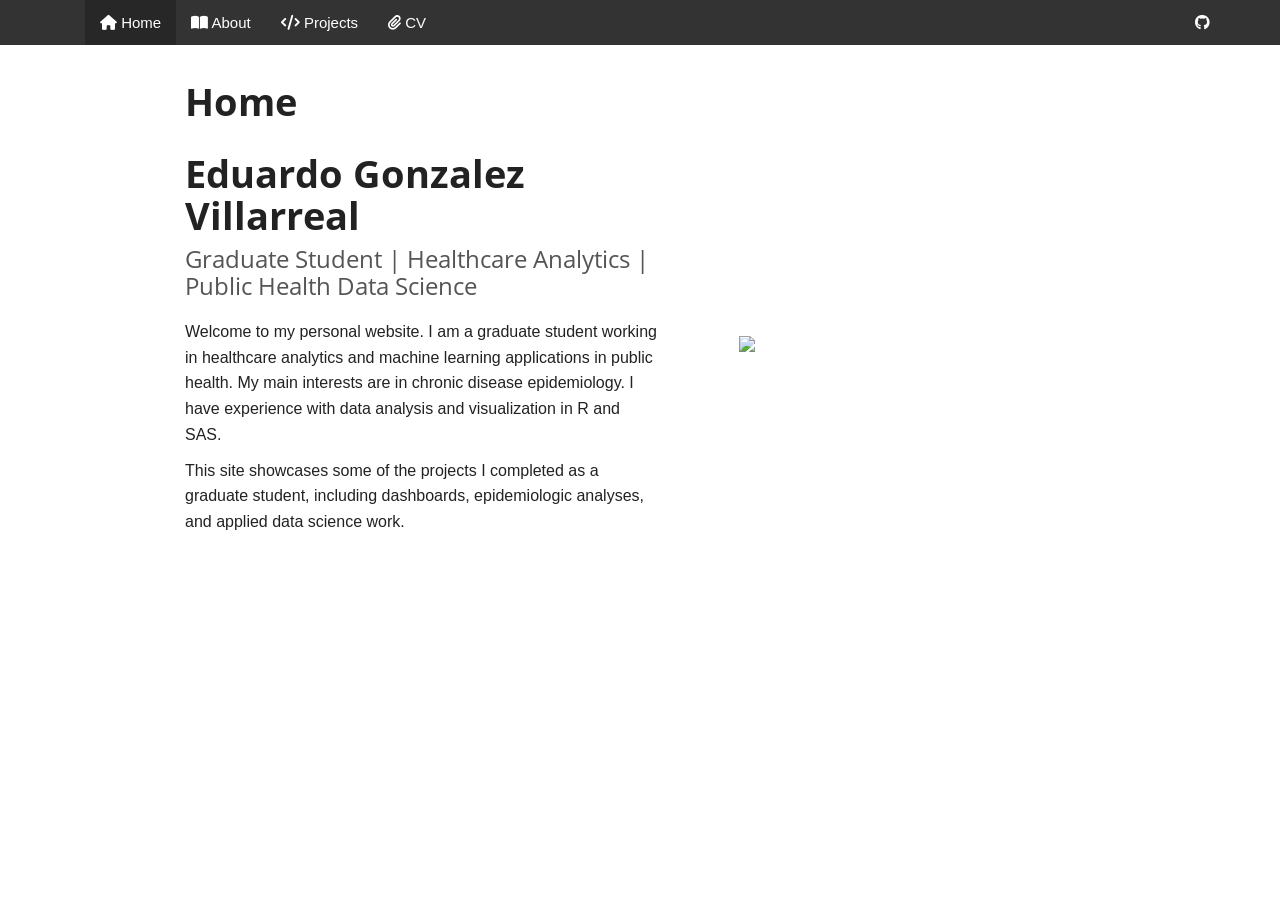
==== commit 7c0bde5a: "Updating some of the formatting" ====
--- a/docs/index.html
+++ b/docs/index.html
@@ -296,16 +296,26 @@
 </div>
 
 
-<div id="eduardo-gonzalez-villarreal" class="section level2">
-<h2>Eduardo Gonzalez Villarreal</h2>
+<div class="hero-container">
+<div id="eduardo-gonzalez-villarreal" class="section level1 hero-left">
+<h1>Eduardo Gonzalez Villarreal</h1>
+<div
+id="graduate-student-healthcare-analytics-public-health-data-science"
+class="section level3">
+<h3>Graduate Student | Healthcare Analytics | Public Health Data
+Science</h3>
 <p>Welcome to my personal website. I am a graduate student working in
 healthcare analytics and machine learning applications in public health.
 My main interests are in chronic disease epidemiology. I have experience
-with data analysis and visualizations in R and SAS.</p>
-<p>This site showcases my some of the projects I completed as a grad
-student: building dashboards, epidemiologic analyses, and applied data
+with data analysis and visualization in R and SAS.</p>
+<p>This site showcases some of the projects I completed as a graduate
+student, including dashboards, epidemiologic analyses, and applied data
 science work.</p>
-<p><img src="images/profile.png" width="40%" style="display: block; margin: auto;" /></p>
+</div>
+</div>
+<div class="hero-right">
+<p><img src="images/profile.png" width="80%" style="display: block; margin: auto;" /></p>
+</div>
 </div>
 
 
--- a/docs/style.css
+++ b/docs/style.css
@@ -1,21 +1,102 @@
+/* =========================
+   GLOBAL / BASE STYLES
+========================= */
+
 body {
   font-family: 'Lato', sans-serif;
   font-size: 16.5px;
 }
 
-/* Make headings stronger */
+/* Headings */
 h1, h2, h3 {
   font-weight: 700;
 }
 
-/* Project cards hover effect */
-.panel:hover {
-  transform: scale(1.02);
-  transition: 0.2s;
-  box-shadow: 0px 6px 20px rgba(0,0,0,0.15);
+/* Navbar */
+.navbar {
+  font-size: 15px;
 }
 
-/* Navbar spacing */
-.navbar {
+/* =========================
+   HOMEPAGE HERO LAYOUT
+========================= */
+
+.hero-container {
+  display: flex;
+  align-items: center;
+  justify-content: space-between;
+  gap: 40px;
+  margin-top: 30px;
+}
+
+.hero-left {
+  flex: 1.2;
+}
+
+.hero-right {
+  flex: 1;
+  text-align: center;
+}
+
+.hero-left h1 {
+  font-size: 38px;
+  font-weight: 700;
+  margin-bottom: 10px;
+}
+
+.hero-left h3 {
+  font-weight: 400;
+  color: #555;
+  margin-bottom: 20px;
+}
+
+.hero-left p {
+  line-height: 1.6;
+  font-size: 16px;
+}
+
+/* Mobile responsiveness */
+@media (max-width: 768px) {
+  .hero-container {
+    flex-direction: column;
+    text-align: center;
+  }
+
+  .hero-right {
+    order: -1;
+  }
+}
+
+/* =========================
+   PROJECT CARDS (PORTFOLIO)
+========================= */
+
+.panel {
+  border-radius: 10px;
+  border: 1px solid #e6e6e6;
+  box-shadow: 0 2px 6px rgba(0,0,0,0.06);
+  transition: all 0.25s ease;
+}
+
+/* Hover effect (ONLY ONCE) */
+.panel:hover {
+  transform: translateY(-6px);
+  box-shadow: 0 10px 25px rgba(0,0,0,0.12);
+}
+
+/* Panel text */
+.panel-title {
+  font-weight: 600;
   font-size: 15px;
-}+}
+
+.panel-body {
+  font-size: 13.5px;
+  color: #444;
+}
+
+/* Remove link styling around cards */
+a .panel {
+  color: inherit;
+  text-decoration: none;
+}
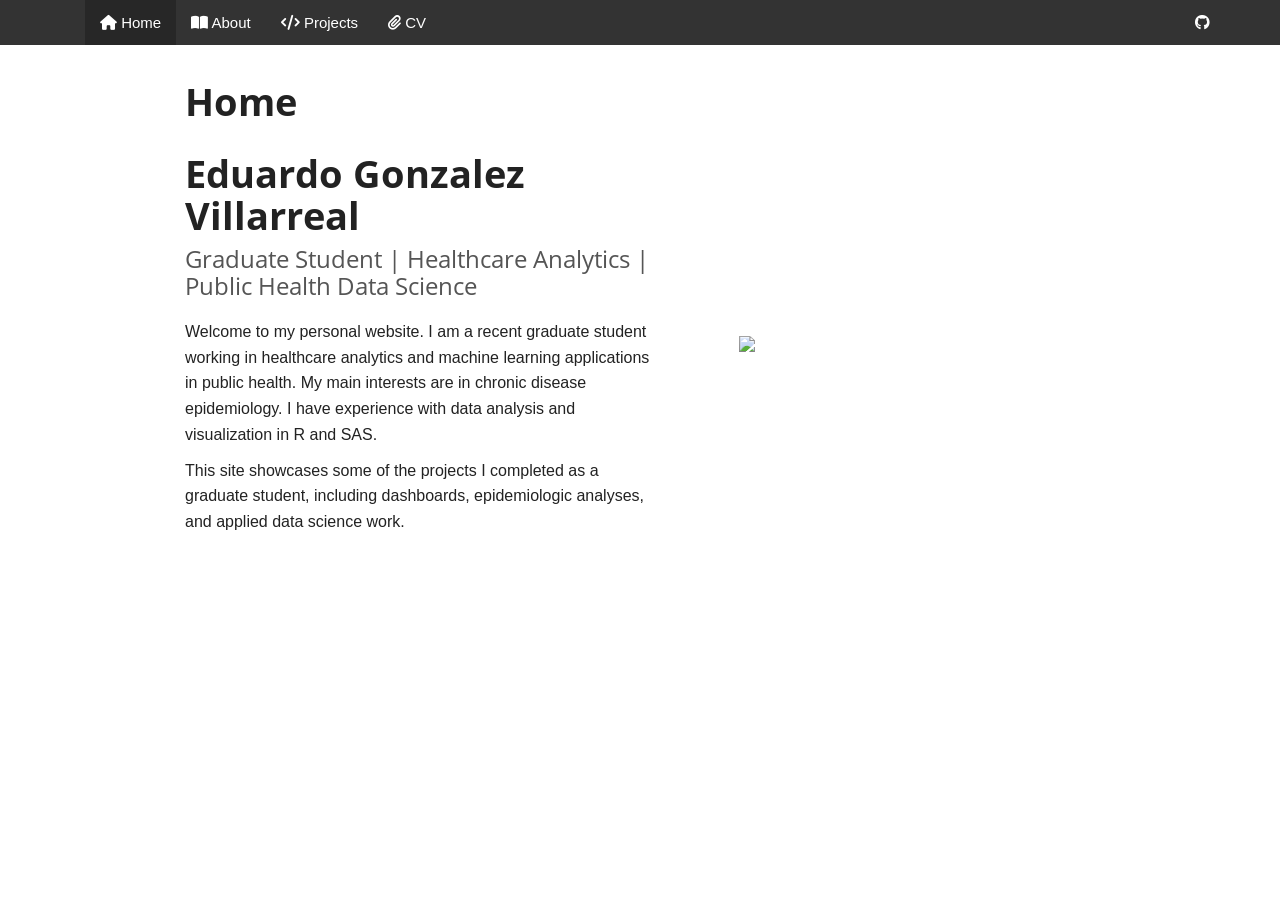
==== commit 0e900860: "Updating info on the landing page" ====
--- a/docs/index.html
+++ b/docs/index.html
@@ -304,10 +304,10 @@
 class="section level3">
 <h3>Graduate Student | Healthcare Analytics | Public Health Data
 Science</h3>
-<p>Welcome to my personal website. I am a graduate student working in
-healthcare analytics and machine learning applications in public health.
-My main interests are in chronic disease epidemiology. I have experience
-with data analysis and visualization in R and SAS.</p>
+<p>Welcome to my personal website. I am a recent graduate student
+working in healthcare analytics and machine learning applications in
+public health. My main interests are in chronic disease epidemiology. I
+have experience with data analysis and visualization in R and SAS.</p>
 <p>This site showcases some of the projects I completed as a graduate
 student, including dashboards, epidemiologic analyses, and applied data
 science work.</p>
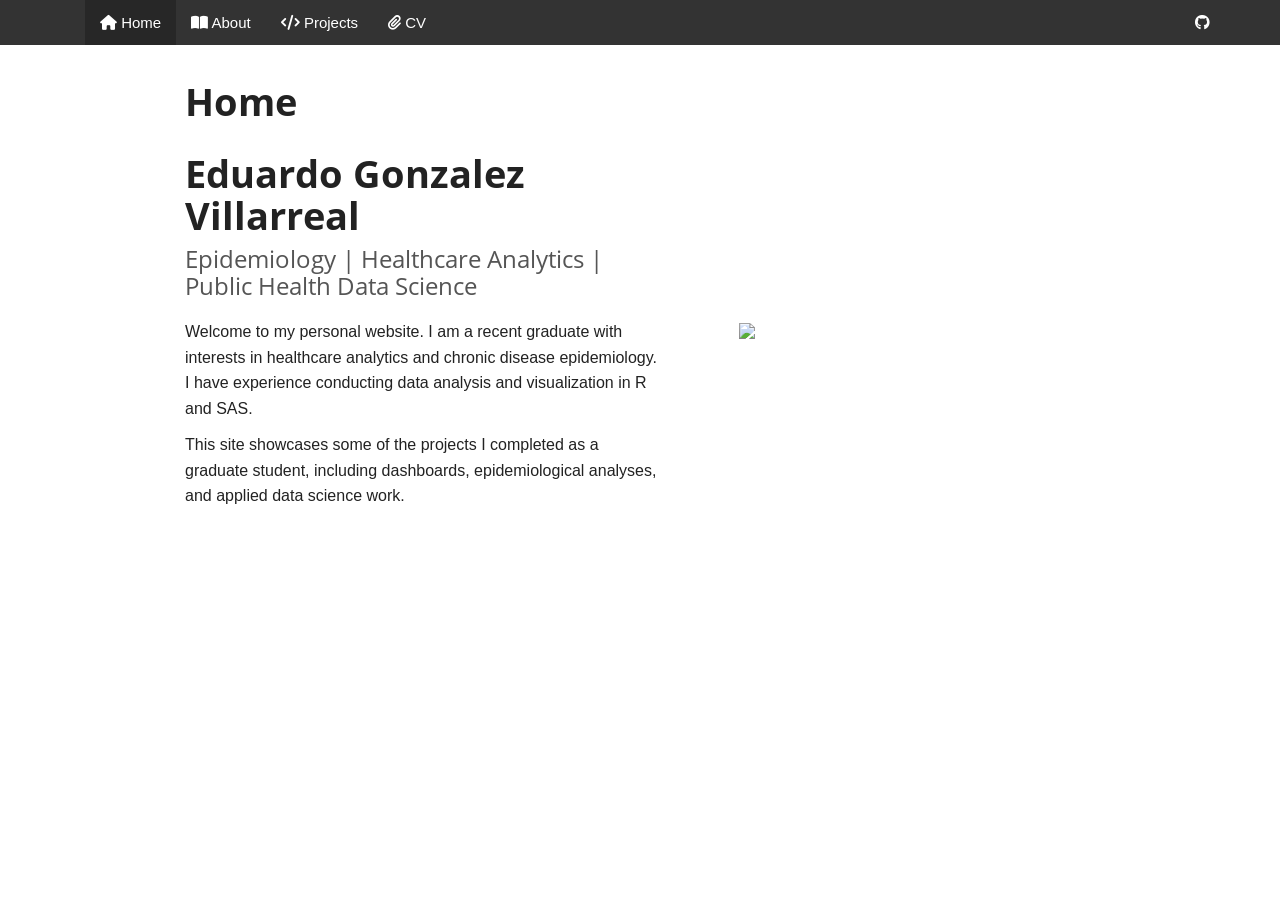
==== commit 2271757a: "Changes to rendered index.html" ====
--- a/docs/index.html
+++ b/docs/index.html
@@ -299,18 +299,16 @@
 <div class="hero-container">
 <div id="eduardo-gonzalez-villarreal" class="section level1 hero-left">
 <h1>Eduardo Gonzalez Villarreal</h1>
-<div
-id="graduate-student-healthcare-analytics-public-health-data-science"
+<div id="epidemiology-healthcare-analytics-public-health-data-science"
 class="section level3">
-<h3>Graduate Student | Healthcare Analytics | Public Health Data
+<h3>Epidemiology | Healthcare Analytics | Public Health Data
 Science</h3>
-<p>Welcome to my personal website. I am a recent graduate student
-working in healthcare analytics and machine learning applications in
-public health. My main interests are in chronic disease epidemiology. I
-have experience with data analysis and visualization in R and SAS.</p>
+<p>Welcome to my personal website. I am a recent graduate with interests
+in healthcare analytics and chronic disease epidemiology. I have
+experience conducting data analysis and visualization in R and SAS.</p>
 <p>This site showcases some of the projects I completed as a graduate
-student, including dashboards, epidemiologic analyses, and applied data
-science work.</p>
+student, including dashboards, epidemiological analyses, and applied
+data science work.</p>
 </div>
 </div>
 <div class="hero-right">
